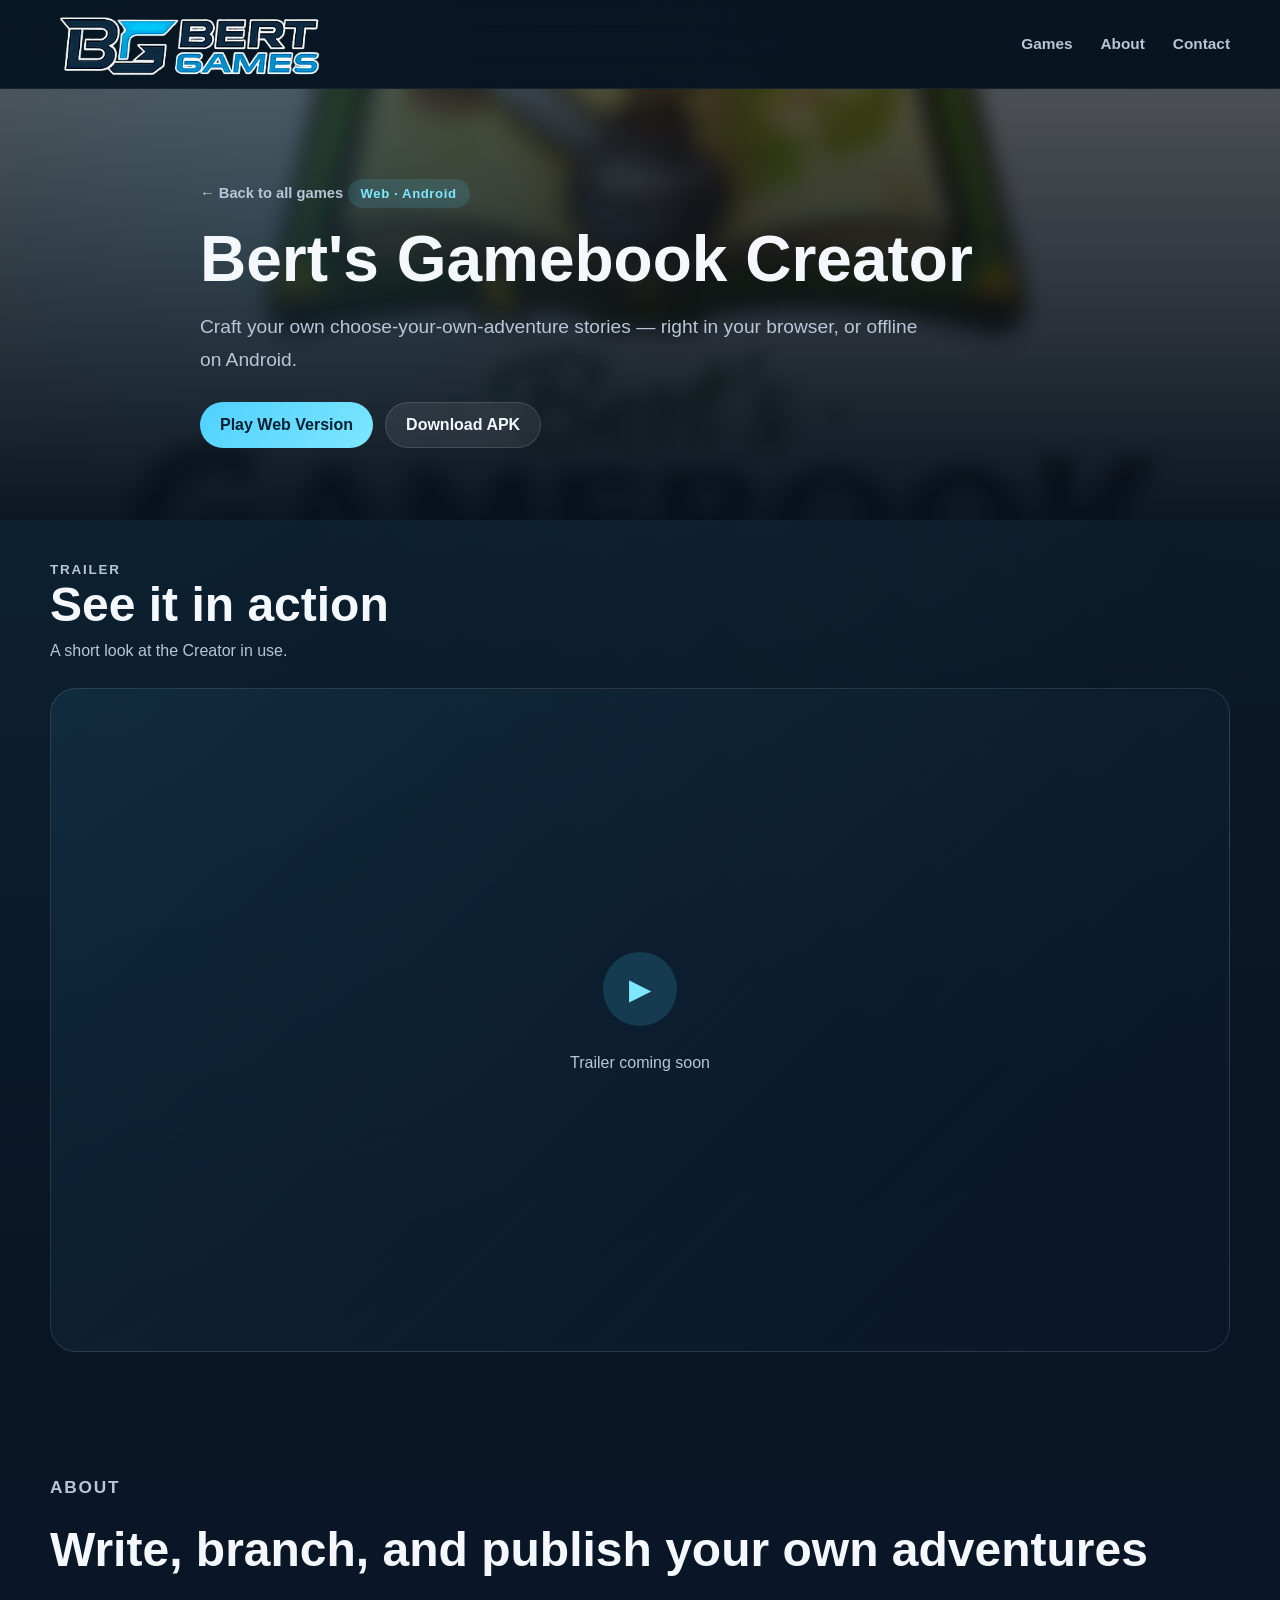
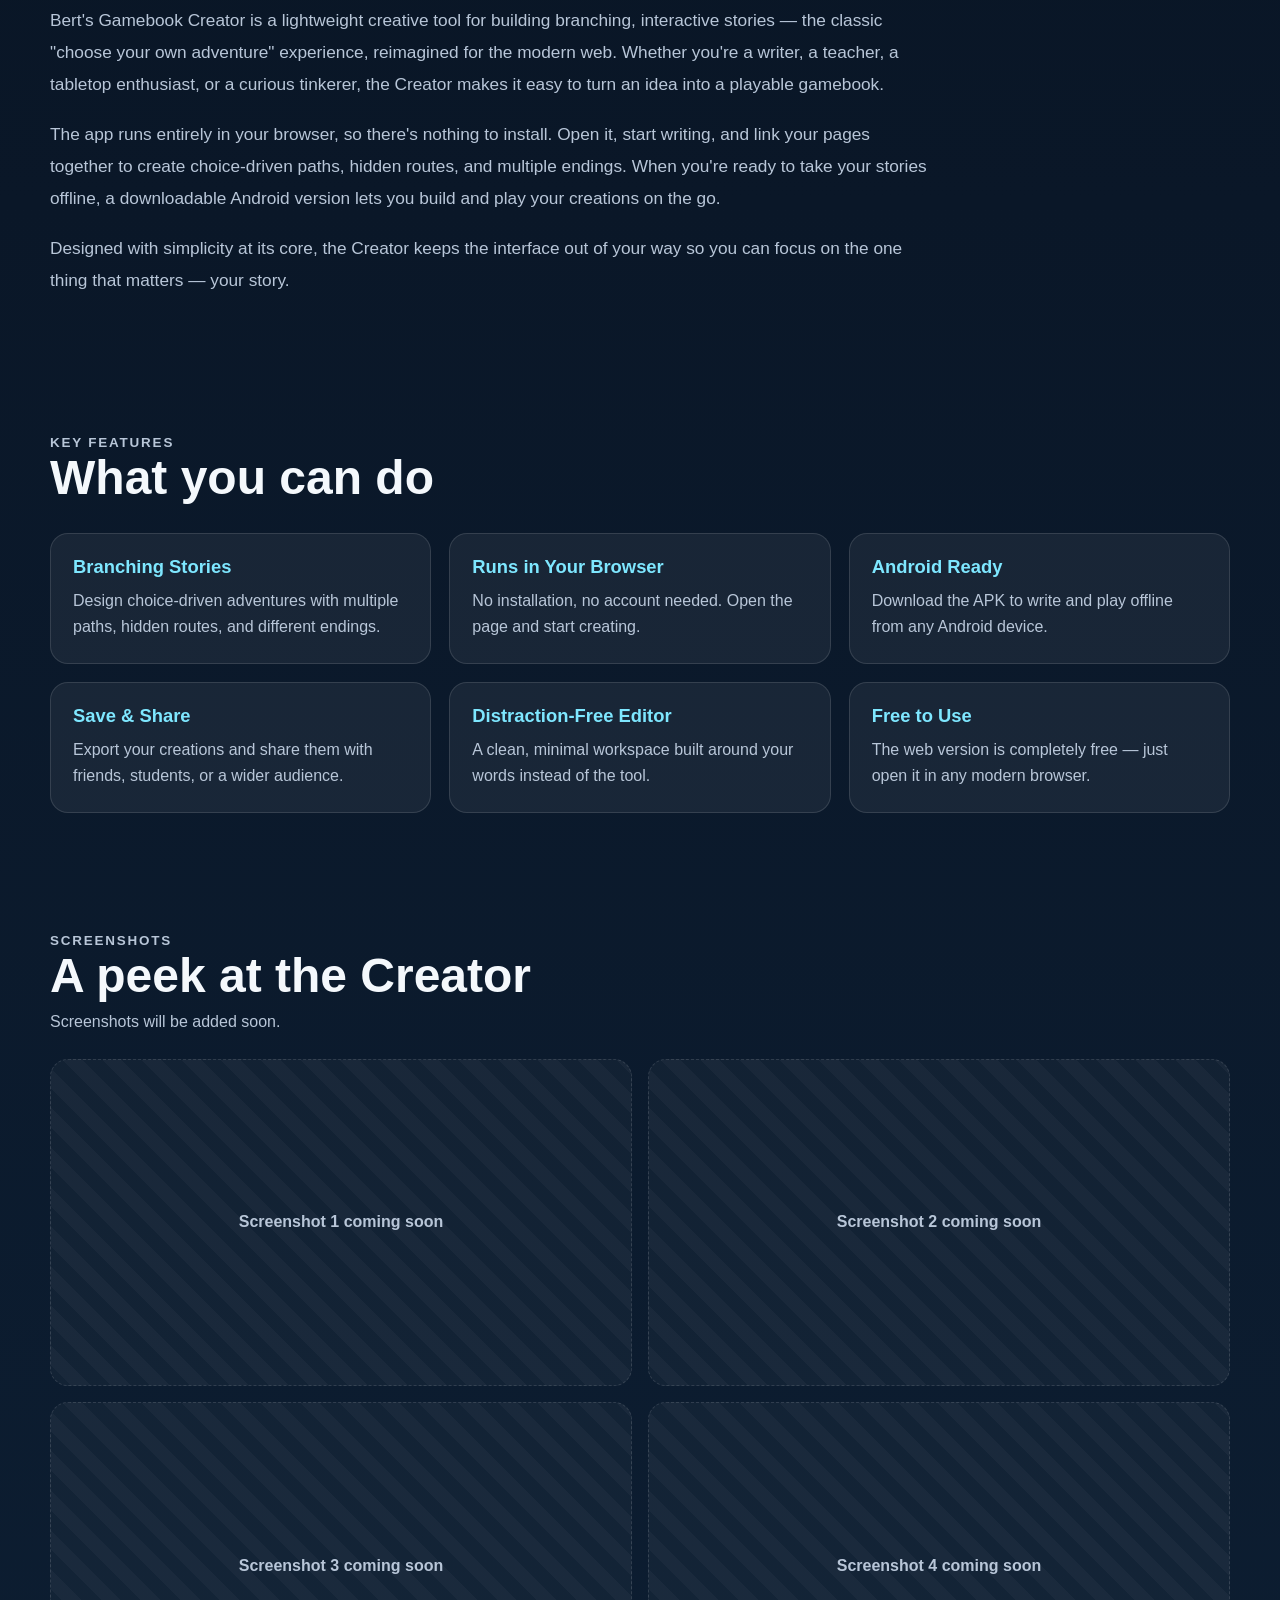
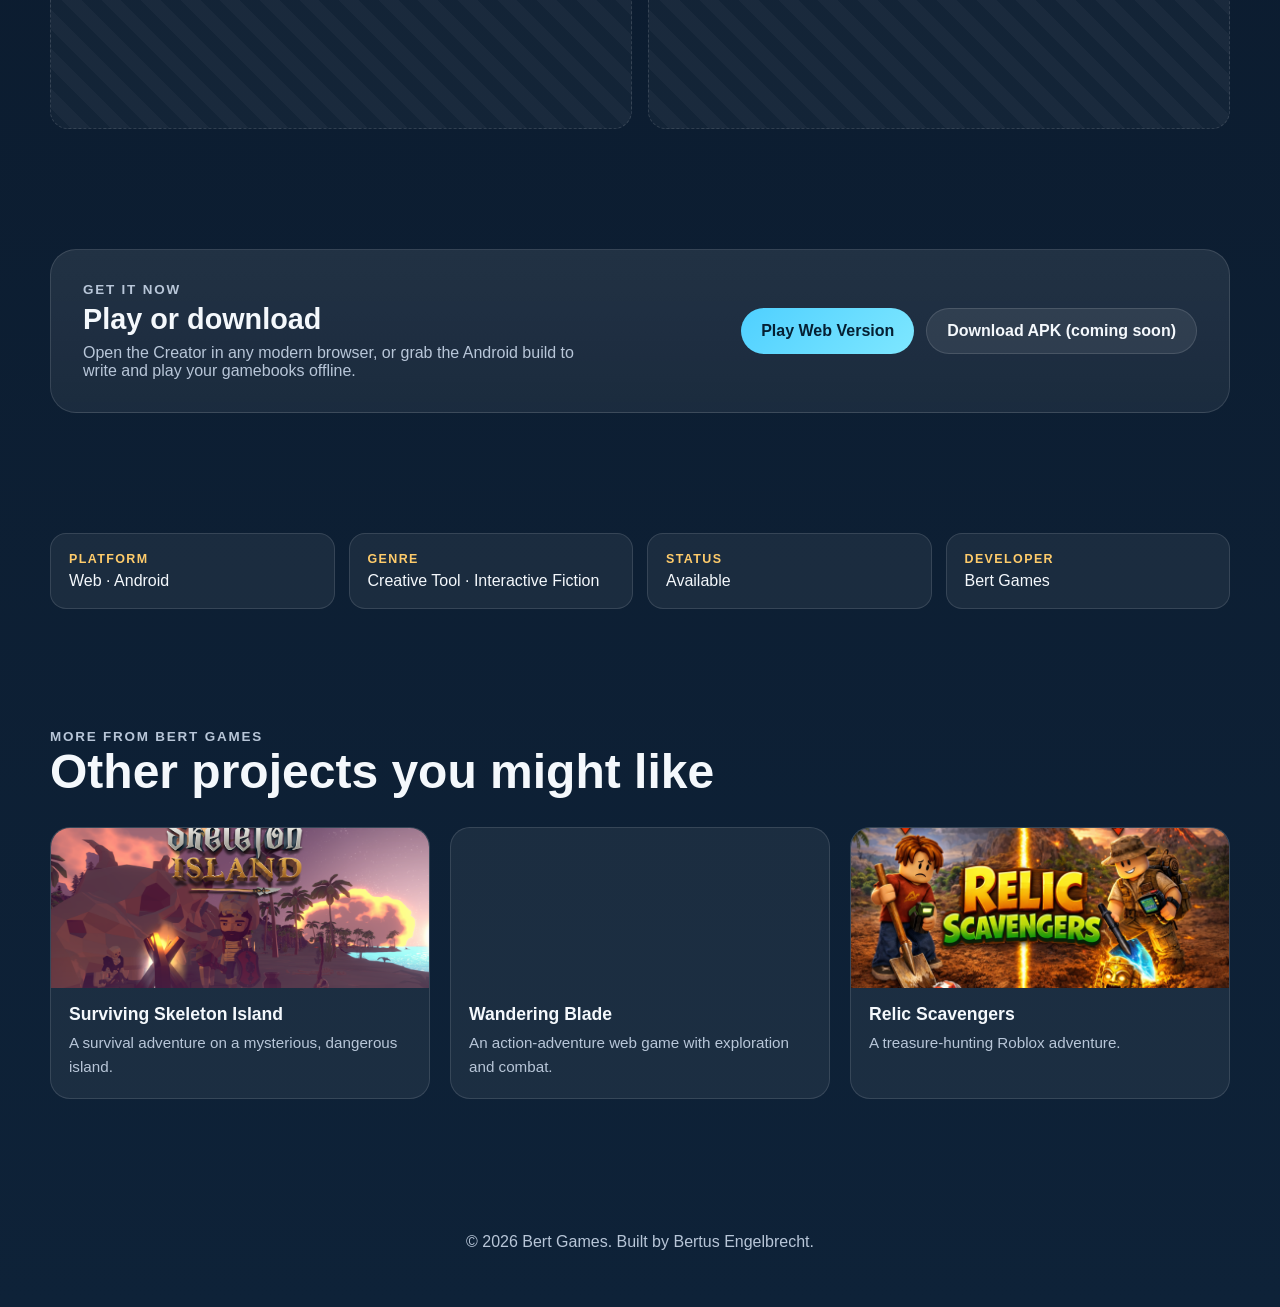
==== games/gamebook-creator/index.html @ 5d826530 "Add detail page template with Bert's Gamebook Creator Introduce per-game detail pages under /games/<" ====
<!DOCTYPE html>
<html lang="en">
<head>
  <meta charset="UTF-8" />
  <meta name="viewport" content="width=device-width, initial-scale=1.0" />
  <title>Bert's Gamebook Creator | Bert Games</title>
  <meta
    name="description"
    content="Bert's Gamebook Creator — design your own branching choose-your-own-adventure stories right in your browser or on Android."
  />
  <link rel="stylesheet" href="../../style.css" />
  <link rel="stylesheet" href="../game.css" />
</head>
<body>
  <header class="site-header">
    <div class="container nav">
      <a href="../../index.html" class="brand" aria-label="Bert Games home">
        <img src="../../assets/logo.png" alt="Bert Games logo" class="brand-logo" />
      </a>

      <nav class="nav-links">
        <a href="../../index.html#games">Games</a>
        <a href="../../index.html#about">About</a>
        <a href="../../index.html#contact">Contact</a>
      </nav>
    </div>
  </header>

  <main>
    <section class="game-hero">
      <div
        class="game-hero-bg"
        style="background-image: url('../../images/gamebook-creator.png');"
      ></div>
      <div class="game-hero-overlay"></div>

      <div class="container game-hero-inner">
        <a class="back-link" href="../../index.html#games">← Back to all games</a>
        <span class="platform-badge">Web · Android</span>
        <h1>Bert's Gamebook Creator</h1>
        <p class="game-tagline">
          Craft your own choose-your-own-adventure stories — right in your browser,
          or offline on Android.
        </p>
        <div class="game-hero-actions">
          <a
            class="btn btn-primary"
            href="https://bertsgamebookcreator.netlify.app"
            target="_blank"
            rel="noopener noreferrer"
          >
            Play Web Version
          </a>
          <a class="btn btn-secondary" href="#download">Download APK</a>
        </div>
      </div>
    </section>

    <section class="section">
      <div class="container">
        <div class="section-header">
          <p class="section-tag">TRAILER</p>
          <h2>See it in action</h2>
          <p>A short look at the Creator in use.</p>
        </div>

        <div class="video-embed video-placeholder">
          <div class="video-placeholder-inner">
            <span class="play-icon">▶</span>
            <p>Trailer coming soon</p>
          </div>
        </div>
      </div>
    </section>

    <section class="section">
      <div class="container game-about">
        <div class="section-header left">
          <p class="section-tag">ABOUT</p>
          <h2>Write, branch, and publish your own adventures</h2>
        </div>

        <p>
          Bert's Gamebook Creator is a lightweight creative tool for building branching,
          interactive stories — the classic "choose your own adventure" experience,
          reimagined for the modern web. Whether you're a writer, a teacher, a tabletop
          enthusiast, or a curious tinkerer, the Creator makes it easy to turn an idea
          into a playable gamebook.
        </p>

        <p>
          The app runs entirely in your browser, so there's nothing to install. Open it,
          start writing, and link your pages together to create choice-driven paths,
          hidden routes, and multiple endings. When you're ready to take your stories
          offline, a downloadable Android version lets you build and play your creations
          on the go.
        </p>

        <p>
          Designed with simplicity at its core, the Creator keeps the interface out of
          your way so you can focus on the one thing that matters — your story.
        </p>
      </div>
    </section>

    <section class="section">
      <div class="container">
        <div class="section-header">
          <p class="section-tag">KEY FEATURES</p>
          <h2>What you can do</h2>
        </div>

        <ul class="feature-grid">
          <li>
            <h3>Branching Stories</h3>
            <p>Design choice-driven adventures with multiple paths, hidden routes, and different endings.</p>
          </li>
          <li>
            <h3>Runs in Your Browser</h3>
            <p>No installation, no account needed. Open the page and start creating.</p>
          </li>
          <li>
            <h3>Android Ready</h3>
            <p>Download the APK to write and play offline from any Android device.</p>
          </li>
          <li>
            <h3>Save &amp; Share</h3>
            <p>Export your creations and share them with friends, students, or a wider audience.</p>
          </li>
          <li>
            <h3>Distraction-Free Editor</h3>
            <p>A clean, minimal workspace built around your words instead of the tool.</p>
          </li>
          <li>
            <h3>Free to Use</h3>
            <p>The web version is completely free — just open it in any modern browser.</p>
          </li>
        </ul>
      </div>
    </section>

    <section class="section">
      <div class="container">
        <div class="section-header">
          <p class="section-tag">SCREENSHOTS</p>
          <h2>A peek at the Creator</h2>
          <p>Screenshots will be added soon.</p>
        </div>

        <div class="screenshot-grid">
          <div class="screenshot-placeholder">Screenshot 1 coming soon</div>
          <div class="screenshot-placeholder">Screenshot 2 coming soon</div>
          <div class="screenshot-placeholder">Screenshot 3 coming soon</div>
          <div class="screenshot-placeholder">Screenshot 4 coming soon</div>
        </div>
      </div>
    </section>

    <section id="download" class="section">
      <div class="container">
        <div class="download-card">
          <div>
            <p class="section-tag">GET IT NOW</p>
            <h2>Play or download</h2>
            <p>
              Open the Creator in any modern browser, or grab the Android build to
              write and play your gamebooks offline.
            </p>
          </div>
          <div class="download-actions">
            <a
              class="btn btn-primary"
              href="https://bertsgamebookcreator.netlify.app"
              target="_blank"
              rel="noopener noreferrer"
            >
              Play Web Version
            </a>
            <a class="btn btn-secondary" href="#">Download APK (coming soon)</a>
          </div>
        </div>
      </div>
    </section>

    <section class="section">
      <div class="container">
        <div class="meta-grid">
          <div>
            <span class="meta-label">Platform</span>
            <span>Web · Android</span>
          </div>
          <div>
            <span class="meta-label">Genre</span>
            <span>Creative Tool · Interactive Fiction</span>
          </div>
          <div>
            <span class="meta-label">Status</span>
            <span>Available</span>
          </div>
          <div>
            <span class="meta-label">Developer</span>
            <span>Bert Games</span>
          </div>
        </div>
      </div>
    </section>

    <section class="section">
      <div class="container">
        <div class="section-header">
          <p class="section-tag">MORE FROM BERT GAMES</p>
          <h2>Other projects you might like</h2>
        </div>

        <div class="related-grid">
          <a class="related-card" href="../../index.html#games">
            <div
              class="related-thumb"
              style="background-image: url('../../images/skeleton-island.png');"
            ></div>
            <div class="related-body">
              <h3>Surviving Skeleton Island</h3>
              <p>A survival adventure on a mysterious, dangerous island.</p>
            </div>
          </a>

          <a class="related-card" href="../../index.html#games">
            <div
              class="related-thumb"
              style="background-image: url('../../images/wanderingblade.png');"
            ></div>
            <div class="related-body">
              <h3>Wandering Blade</h3>
              <p>An action-adventure web game with exploration and combat.</p>
            </div>
          </a>

          <a class="related-card" href="../../index.html#games">
            <div
              class="related-thumb"
              style="background-image: url('../../images/relic-scavengers.png');"
            ></div>
            <div class="related-body">
              <h3>Relic Scavengers</h3>
              <p>A treasure-hunting Roblox adventure.</p>
            </div>
          </a>
        </div>
      </div>
    </section>
  </main>

  <footer class="footer">
    <div class="container footer-inner">
      <p>© 2026 Bert Games. Built by Bertus Engelbrecht.</p>
    </div>
  </footer>
</body>
</html>
---- style.css ----
:root {
  --bg: #06111d;
  --bg2: #0a1728;
  --bg3: #0e2238;
  --panel: rgba(255, 255, 255, 0.06);
  --panel-strong: rgba(255, 255, 255, 0.09);
  --panel-border: rgba(255, 255, 255, 0.12);
  --text: #f4f8fc;
  --muted: #b8c6d8;
  --accent: #4fd0ff;
  --accent-2: #7ee7ff;
  --gold: #ffcc6b;
  --shadow: 0 20px 60px rgba(0, 0, 0, 0.35);
  --radius: 26px;
  --container: 1180px;
}

* {
  box-sizing: border-box;
}

html {
  scroll-behavior: smooth;
}

body {
  margin: 0;
  font-family: Arial, Helvetica, sans-serif;
  color: var(--text);
  background:
    radial-gradient(circle at top left, rgba(79, 208, 255, 0.12), transparent 28%),
    radial-gradient(circle at top right, rgba(126, 231, 255, 0.08), transparent 24%),
    linear-gradient(180deg, var(--bg), var(--bg2) 40%, var(--bg3));
  min-height: 100vh;
}

img {
  max-width: 100%;
  display: block;
}

a {
  color: inherit;
  text-decoration: none;
}

.container {
  width: min(var(--container), calc(100% - 40px));
  margin: 0 auto;
}

.site-header {
  position: sticky;
  top: 0;
  z-index: 1000;
  backdrop-filter: blur(14px);
  background: rgba(6, 17, 29, 0.72);
  border-bottom: 1px solid rgba(255, 255, 255, 0.06);
}

.nav {
  min-height: 88px;
  display: flex;
  justify-content: space-between;
  align-items: center;
  gap: 20px;
}

.brand {
  display: inline-flex;
  align-items: center;
}

.brand-logo {
  height: 84px;
  width: auto;
  object-fit: contain;
}

.nav-links {
  display: flex;
  align-items: center;
  gap: 28px;
  flex-wrap: wrap;
}

.nav-links a {
  color: var(--muted);
  font-weight: 700;
  font-size: 0.96rem;
  transition: color 0.2s ease;
}

.nav-links a:hover {
  color: var(--text);
}

.hero {
  position: relative;
  overflow: hidden;
  padding: 72px 0 48px;
}

.hero::before {
  content: "";
  position: absolute;
  inset: 0;
  background:
    linear-gradient(90deg, rgba(6, 17, 29, 0.94), rgba(6, 17, 29, 0.6)),
    url("images/hero-bg.png") center/cover no-repeat;
}

.hero-overlay {
  position: absolute;
  inset: 0;
  background:
    radial-gradient(circle at 20% 20%, rgba(79, 208, 255, 0.16), transparent 22%),
    radial-gradient(circle at 80% 30%, rgba(255, 204, 107, 0.08), transparent 18%);
  pointer-events: none;
}

.hero-grid {
  position: relative;
  z-index: 1;
  display: grid;
  grid-template-columns: 1.2fr 0.85fr;
  gap: 32px;
  align-items: center;
  min-height: 540px;
}

.eyebrow,
.section-tag {
  color: var(--gold);
  font-size: 0.84rem;
  font-weight: 800;
  letter-spacing: 1.8px;
  margin: 0 0 14px;
}

.hero h1 {
  font-size: clamp(2.7rem, 5vw, 5.4rem);
  line-height: 1.02;
  margin: 0 0 20px;
  max-width: 860px;
}

.hero-text {
  max-width: 720px;
  color: var(--muted);
  font-size: 1.12rem;
  line-height: 1.8;
  margin: 0 0 28px;
}

.hero-buttons,
.game-actions,
.contact-links,
.featured-actions {
  display: flex;
  flex-wrap: wrap;
  gap: 12px;
}

.hero-panel {
  display: flex;
  justify-content: flex-end;
}

.hero-panel-inner {
  width: 100%;
  max-width: 420px;
  padding: 28px;
  border-radius: var(--radius);
  background: linear-gradient(180deg, rgba(255,255,255,0.10), rgba(255,255,255,0.04));
  border: 1px solid var(--panel-border);
  box-shadow: var(--shadow);
  backdrop-filter: blur(12px);
}

.hero-badge {
  display: inline-block;
  margin-bottom: 14px;
  padding: 7px 11px;
  border-radius: 999px;
  background: rgba(79, 208, 255, 0.14);
  color: var(--accent-2);
  font-size: 0.82rem;
  font-weight: 800;
}

.hero-panel h2 {
  margin: 0 0 12px;
  font-size: 2rem;
}

.hero-panel p {
  color: var(--muted);
  line-height: 1.75;
  margin: 0 0 20px;
}

.btn {
  display: inline-flex;
  align-items: center;
  justify-content: center;
  border-radius: 999px;
  padding: 13px 20px;
  font-weight: 800;
  transition: transform 0.18s ease, background 0.18s ease;
}

.btn:hover {
  transform: translateY(-2px);
}

.btn-primary {
  background: linear-gradient(135deg, var(--accent), var(--accent-2));
  color: #052033;
}

.btn-secondary {
  background: rgba(255, 255, 255, 0.08);
  border: 1px solid var(--panel-border);
}

.btn-small {
  background: linear-gradient(135deg, var(--accent), var(--accent-2));
  color: #052033;
  padding: 10px 15px;
  font-size: 0.95rem;
}

.btn-outline {
  background: transparent;
  border: 1px solid var(--panel-border);
}

.section {
  padding: 42px 0 78px;
}

.section-header {
  margin-bottom: 28px;
}

.section-header h2 {
  margin: 0 0 10px;
  font-size: clamp(2rem, 4vw, 3rem);
}

.section-header p {
  margin: 0;
  color: var(--muted);
}

.featured-card {
  display: grid;
  grid-template-columns: 1.2fr 1fr;
  gap: 26px;
  padding: 26px;
  border-radius: var(--radius);
  background: linear-gradient(180deg, var(--panel-strong), var(--panel));
  border: 1px solid var(--panel-border);
}

.featured-image {
  min-height: 320px;
  border-radius: 20px;
  background-image: url("images/skeleton-island.png");
  background-size: cover;
  background-position: center;
}

.game-grid {
  display: grid;
  grid-template-columns: repeat(3, 1fr);
  gap: 24px;
}

.game-card {
  border-radius: 24px;
  overflow: hidden;
  background: var(--panel);
  border: 1px solid var(--panel-border);
}

.game-thumb {
  display: block;
  height: 220px;
  background-size: cover;
  background-position: center;
}

.game-card-body h3 a:hover,
.game-thumb:hover {
  opacity: 0.92;
}

/* GAME IMAGES (PNG) */
.game-card:nth-child(1) .game-thumb {
  background-image: url("images/skeleton-island.png");
}

.game-card:nth-child(2) .game-thumb {
  background-image: url("images/pirate-clicker.png");
}

.game-card:nth-child(3) .game-thumb {
  background-image: url("images/relic-scavengers.png");
}

.game-card:nth-child(4) .game-thumb {
  background-image: url("images/brobattle.png");
}

.game-card:nth-child(5) .game-thumb {
  background-image: url("images/gamebook-creator.png");
}

.game-card:nth-child(6) .game-thumb {
  background-image: url("images/wanderingblade.png");
}

.game-card-body {
  padding: 20px;
}

.footer {
  text-align: center;
  padding: 40px 0;
  color: var(--muted);
}
---- games/game.css ----
/* Shared styles for individual game detail pages. Extends style.css. */

.game-hero {
  position: relative;
  overflow: hidden;
  padding: 90px 0 72px;
  isolation: isolate;
}

.game-hero-bg {
  position: absolute;
  inset: 0;
  background-size: cover;
  background-position: center;
  background-repeat: no-repeat;
  filter: blur(10px) brightness(0.45) saturate(1.2);
  transform: scale(1.08);
  z-index: -2;
}

.game-hero-overlay {
  position: absolute;
  inset: 0;
  background:
    linear-gradient(180deg, rgba(6, 17, 29, 0.35), rgba(6, 17, 29, 0.94)),
    radial-gradient(circle at 20% 30%, rgba(79, 208, 255, 0.22), transparent 40%);
  z-index: -1;
}

.game-hero-inner {
  max-width: 880px;
}

.back-link {
  display: inline-block;
  margin-bottom: 18px;
  color: var(--muted);
  font-weight: 700;
  font-size: 0.92rem;
}

.back-link:hover {
  color: var(--accent-2);
}

.platform-badge {
  display: inline-block;
  padding: 7px 13px;
  border-radius: 999px;
  background: rgba(79, 208, 255, 0.14);
  color: var(--accent-2);
  font-size: 0.82rem;
  font-weight: 800;
  letter-spacing: 0.6px;
  margin-bottom: 18px;
}

.game-hero h1 {
  font-size: clamp(2.4rem, 5vw, 4.4rem);
  line-height: 1.05;
  margin: 0 0 18px;
}

.game-tagline {
  font-size: 1.2rem;
  color: var(--muted);
  line-height: 1.7;
  margin: 0 0 26px;
  max-width: 720px;
}

.game-hero-actions {
  display: flex;
  flex-wrap: wrap;
  gap: 12px;
}

.section-header.left {
  text-align: left;
}

.video-embed {
  border-radius: var(--radius);
  overflow: hidden;
  aspect-ratio: 16 / 9;
  background: #000;
  border: 1px solid var(--panel-border);
}

.video-placeholder {
  display: flex;
  align-items: center;
  justify-content: center;
  background: linear-gradient(135deg, rgba(79, 208, 255, 0.08), rgba(10, 23, 40, 0.9));
}

.video-placeholder-inner {
  text-align: center;
  color: var(--muted);
}

.video-placeholder-inner .play-icon {
  display: inline-flex;
  align-items: center;
  justify-content: center;
  width: 74px;
  height: 74px;
  border-radius: 999px;
  background: rgba(79, 208, 255, 0.16);
  color: var(--accent-2);
  font-size: 1.8rem;
  margin-bottom: 12px;
}

.game-about p {
  color: var(--muted);
  font-size: 1.08rem;
  line-height: 1.85;
  margin: 0 0 18px;
  max-width: 880px;
}

.feature-grid {
  list-style: none;
  padding: 0;
  margin: 0;
  display: grid;
  grid-template-columns: repeat(3, 1fr);
  gap: 18px;
}

.feature-grid li {
  padding: 22px;
  border-radius: 18px;
  background: var(--panel);
  border: 1px solid var(--panel-border);
}

.feature-grid h3 {
  margin: 0 0 10px;
  font-size: 1.15rem;
  color: var(--accent-2);
}

.feature-grid p {
  margin: 0;
  color: var(--muted);
  line-height: 1.65;
}

.screenshot-grid {
  display: grid;
  grid-template-columns: repeat(2, 1fr);
  gap: 16px;
}

.screenshot-placeholder {
  aspect-ratio: 16 / 9;
  border-radius: 18px;
  background: repeating-linear-gradient(
    45deg,
    rgba(255, 255, 255, 0.03),
    rgba(255, 255, 255, 0.03) 14px,
    rgba(255, 255, 255, 0.06) 14px,
    rgba(255, 255, 255, 0.06) 28px
  );
  border: 1px dashed var(--panel-border);
  display: flex;
  align-items: center;
  justify-content: center;
  color: var(--muted);
  font-weight: 700;
  text-align: center;
  padding: 12px;
}

.download-card {
  display: flex;
  justify-content: space-between;
  align-items: center;
  flex-wrap: wrap;
  gap: 22px;
  padding: 32px;
  border-radius: var(--radius);
  background: linear-gradient(180deg, var(--panel-strong), var(--panel));
  border: 1px solid var(--panel-border);
}

.download-card h2 {
  margin: 6px 0 8px;
  font-size: 1.8rem;
}

.download-card p {
  margin: 0;
  color: var(--muted);
  max-width: 520px;
}

.download-actions {
  display: flex;
  gap: 12px;
  flex-wrap: wrap;
}

.meta-grid {
  display: grid;
  grid-template-columns: repeat(4, 1fr);
  gap: 14px;
}

.meta-grid > div {
  padding: 18px;
  border-radius: 16px;
  background: var(--panel);
  border: 1px solid var(--panel-border);
  display: flex;
  flex-direction: column;
  gap: 6px;
}

.meta-label {
  font-size: 0.78rem;
  font-weight: 800;
  letter-spacing: 1.4px;
  color: var(--gold);
  text-transform: uppercase;
}

.related-grid {
  display: grid;
  grid-template-columns: repeat(3, 1fr);
  gap: 20px;
}

.related-card {
  border-radius: 20px;
  overflow: hidden;
  background: var(--panel);
  border: 1px solid var(--panel-border);
  transition: transform 0.18s ease;
  display: block;
}

.related-card:hover {
  transform: translateY(-4px);
}

.related-thumb {
  height: 160px;
  background-size: cover;
  background-position: center;
}

.related-body {
  padding: 16px 18px 20px;
}

.related-body h3 {
  margin: 0 0 6px;
  font-size: 1.1rem;
}

.related-body p {
  margin: 0;
  color: var(--muted);
  font-size: 0.95rem;
  line-height: 1.55;
}

@media (max-width: 900px) {
  .feature-grid,
  .related-grid {
    grid-template-columns: repeat(2, 1fr);
  }
  .meta-grid {
    grid-template-columns: repeat(2, 1fr);
  }
}

@media (max-width: 560px) {
  .feature-grid,
  .related-grid,
  .meta-grid,
  .screenshot-grid {
    grid-template-columns: 1fr;
  }
  .download-card {
    flex-direction: column;
    align-items: flex-start;
  }
}
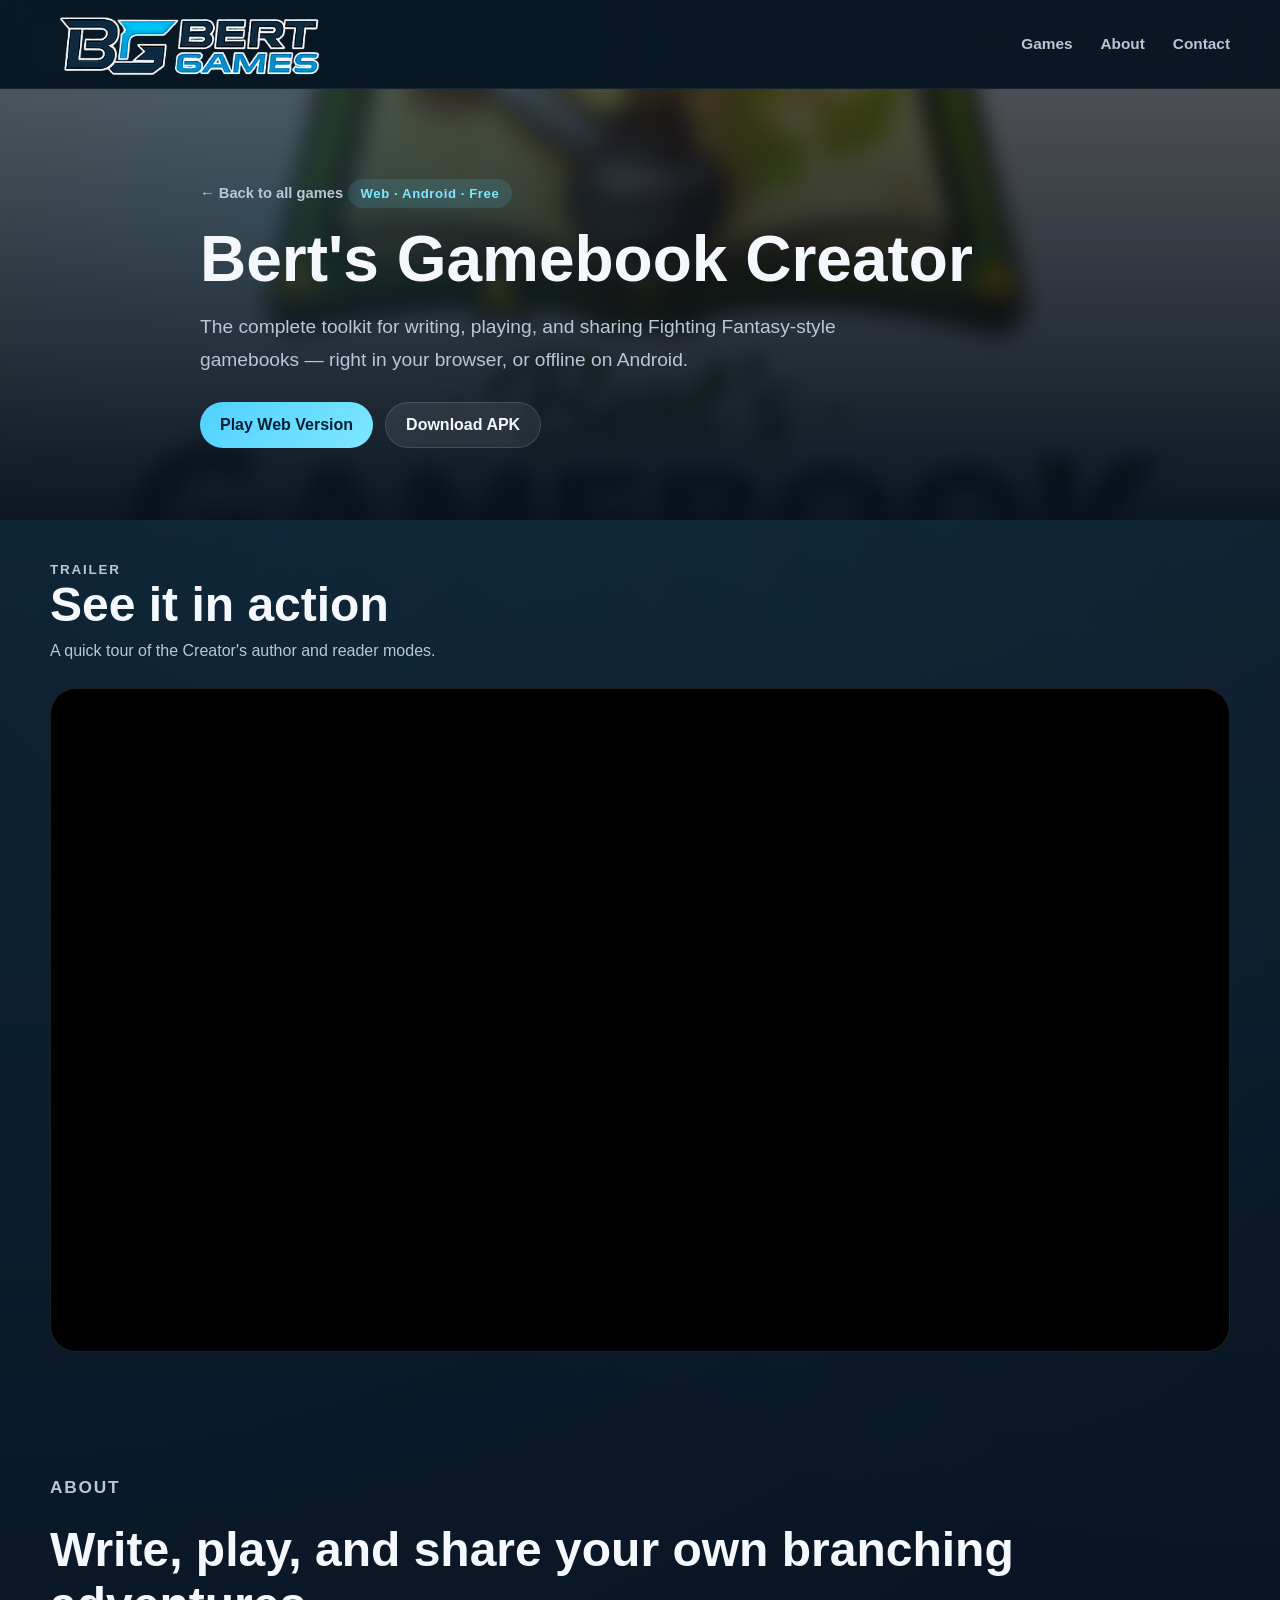
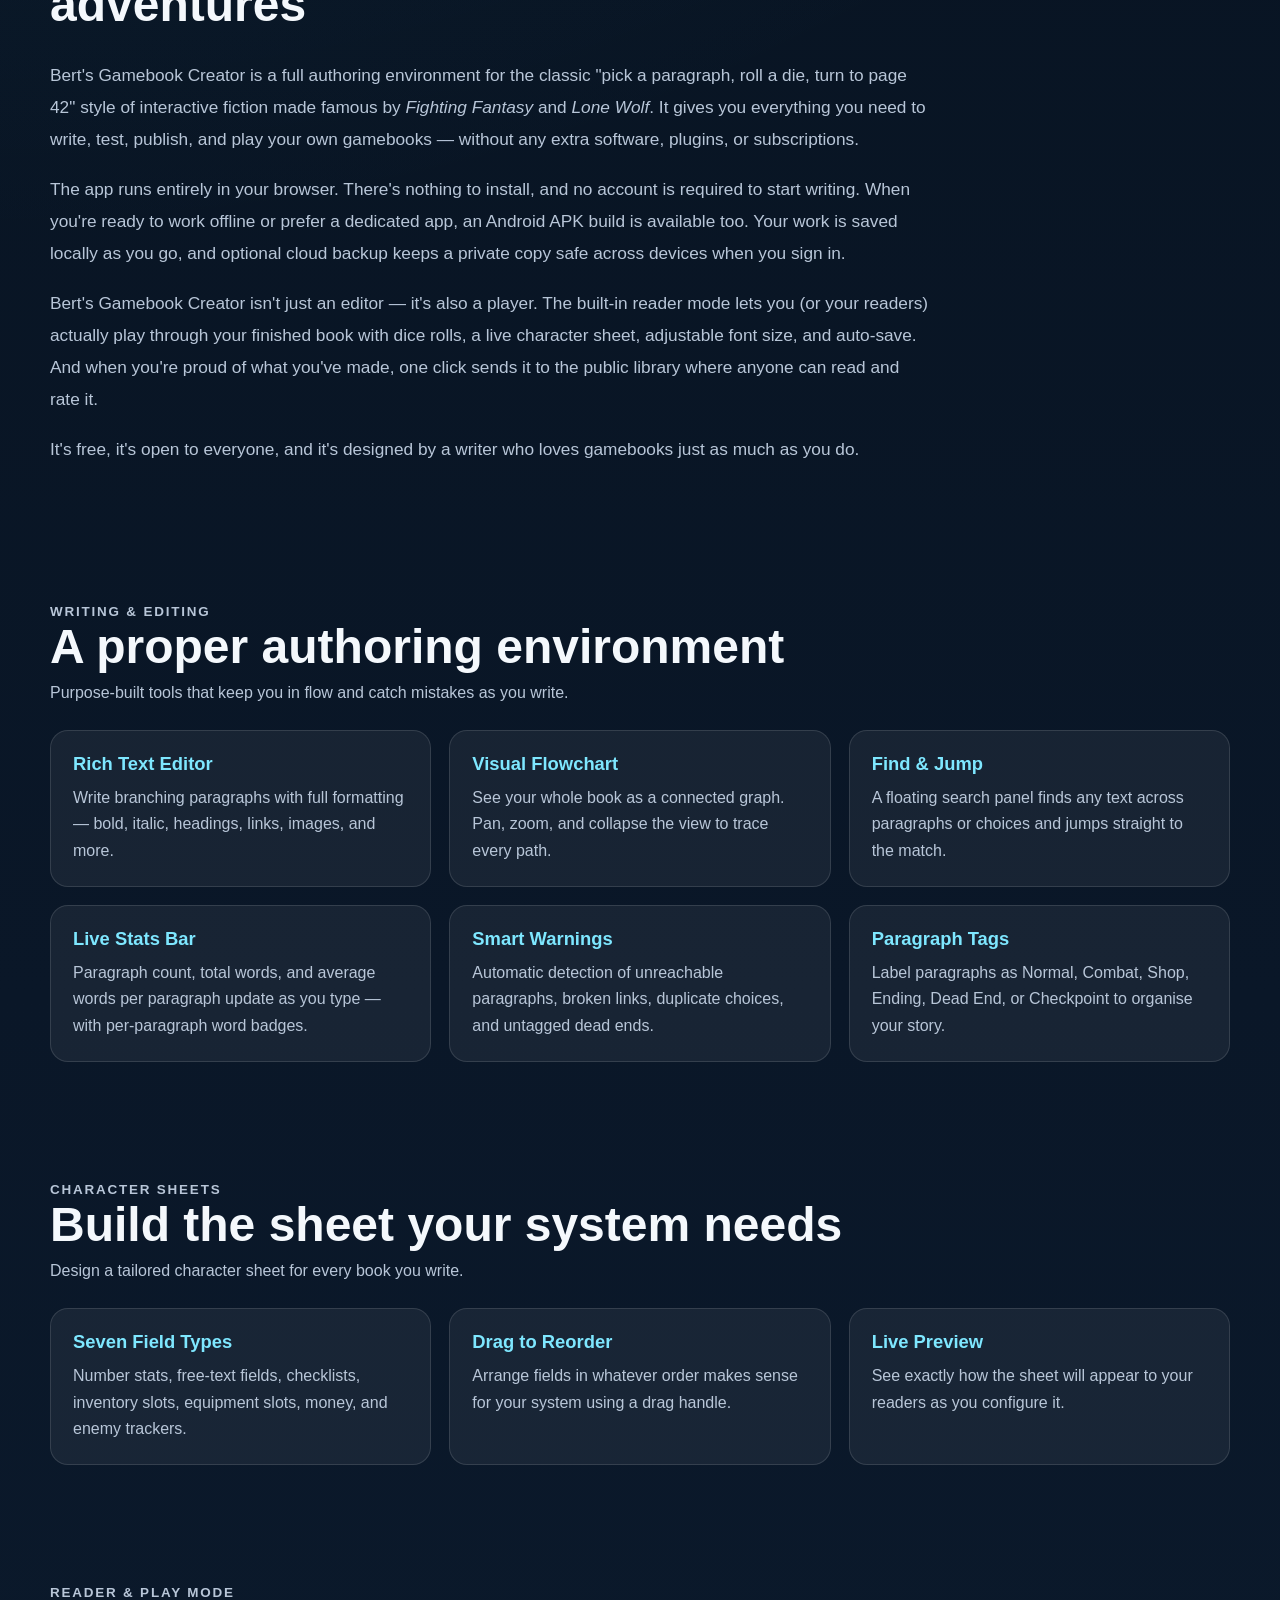
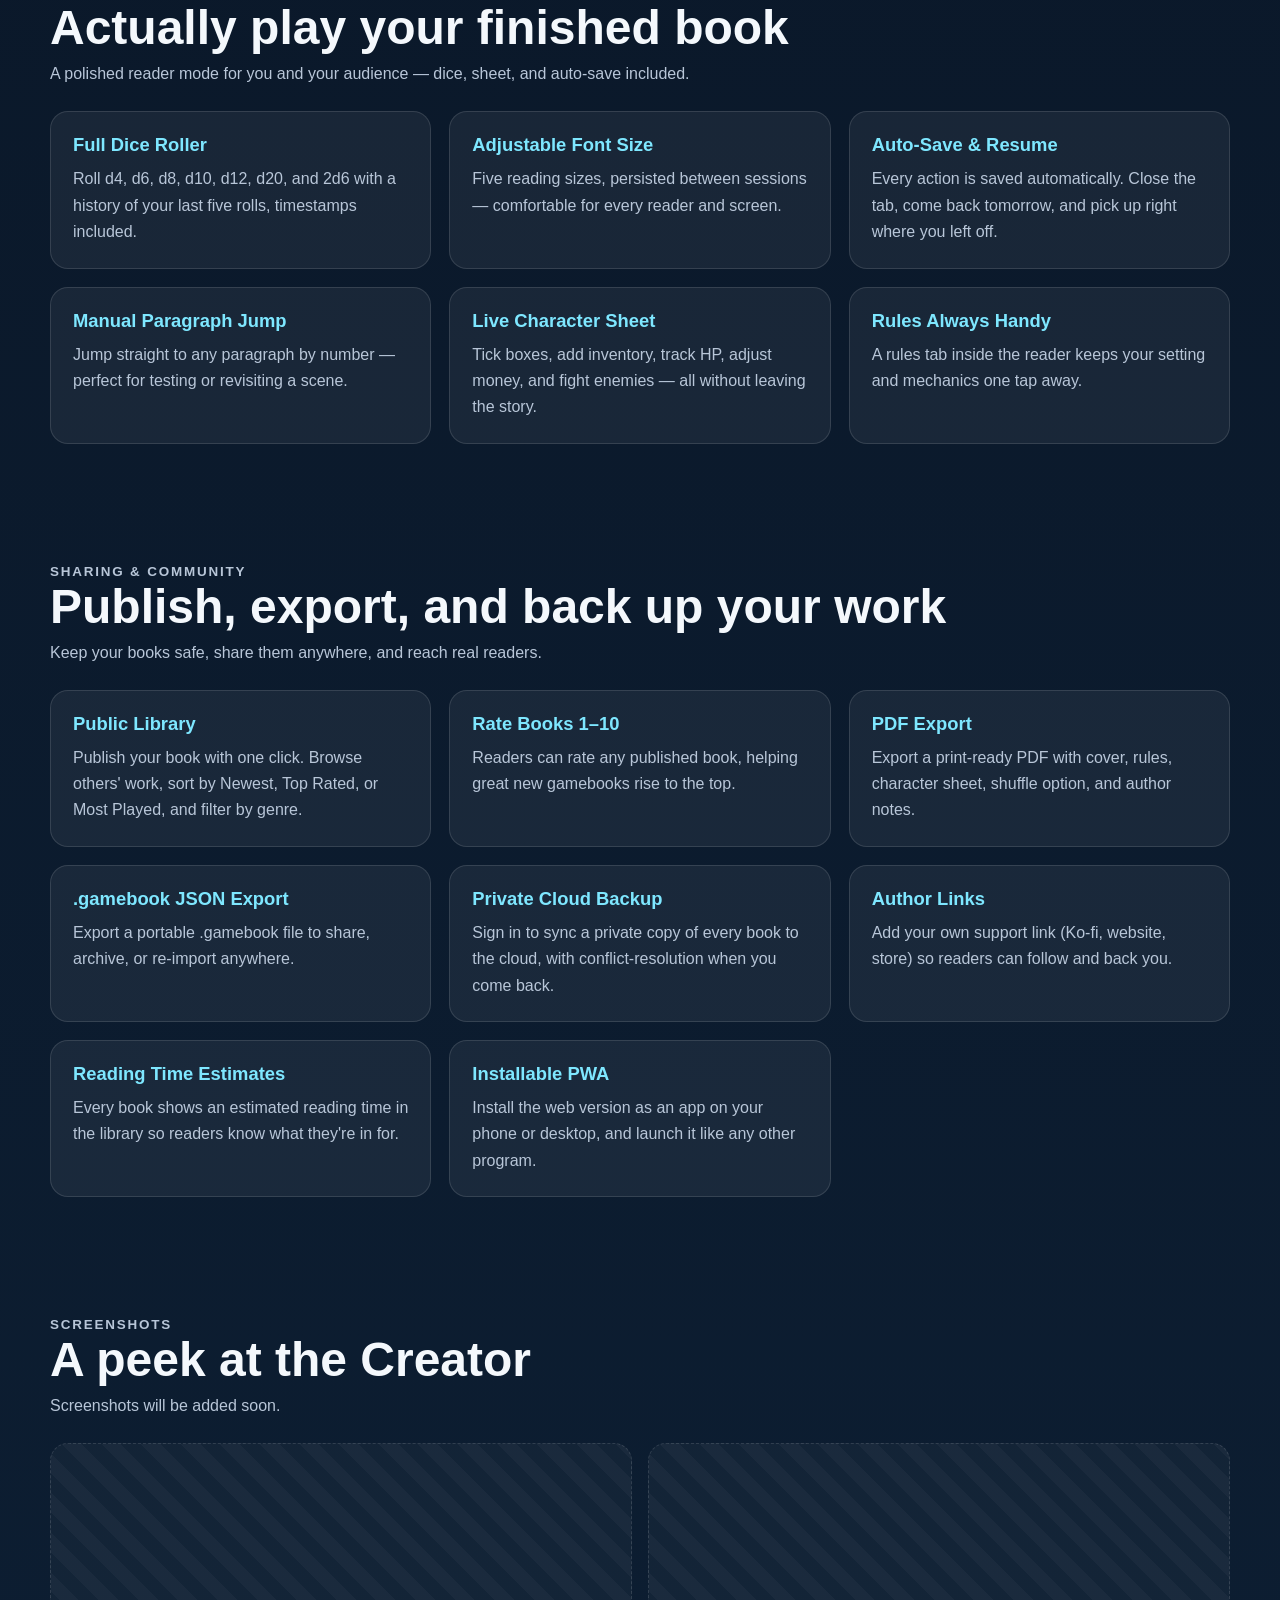
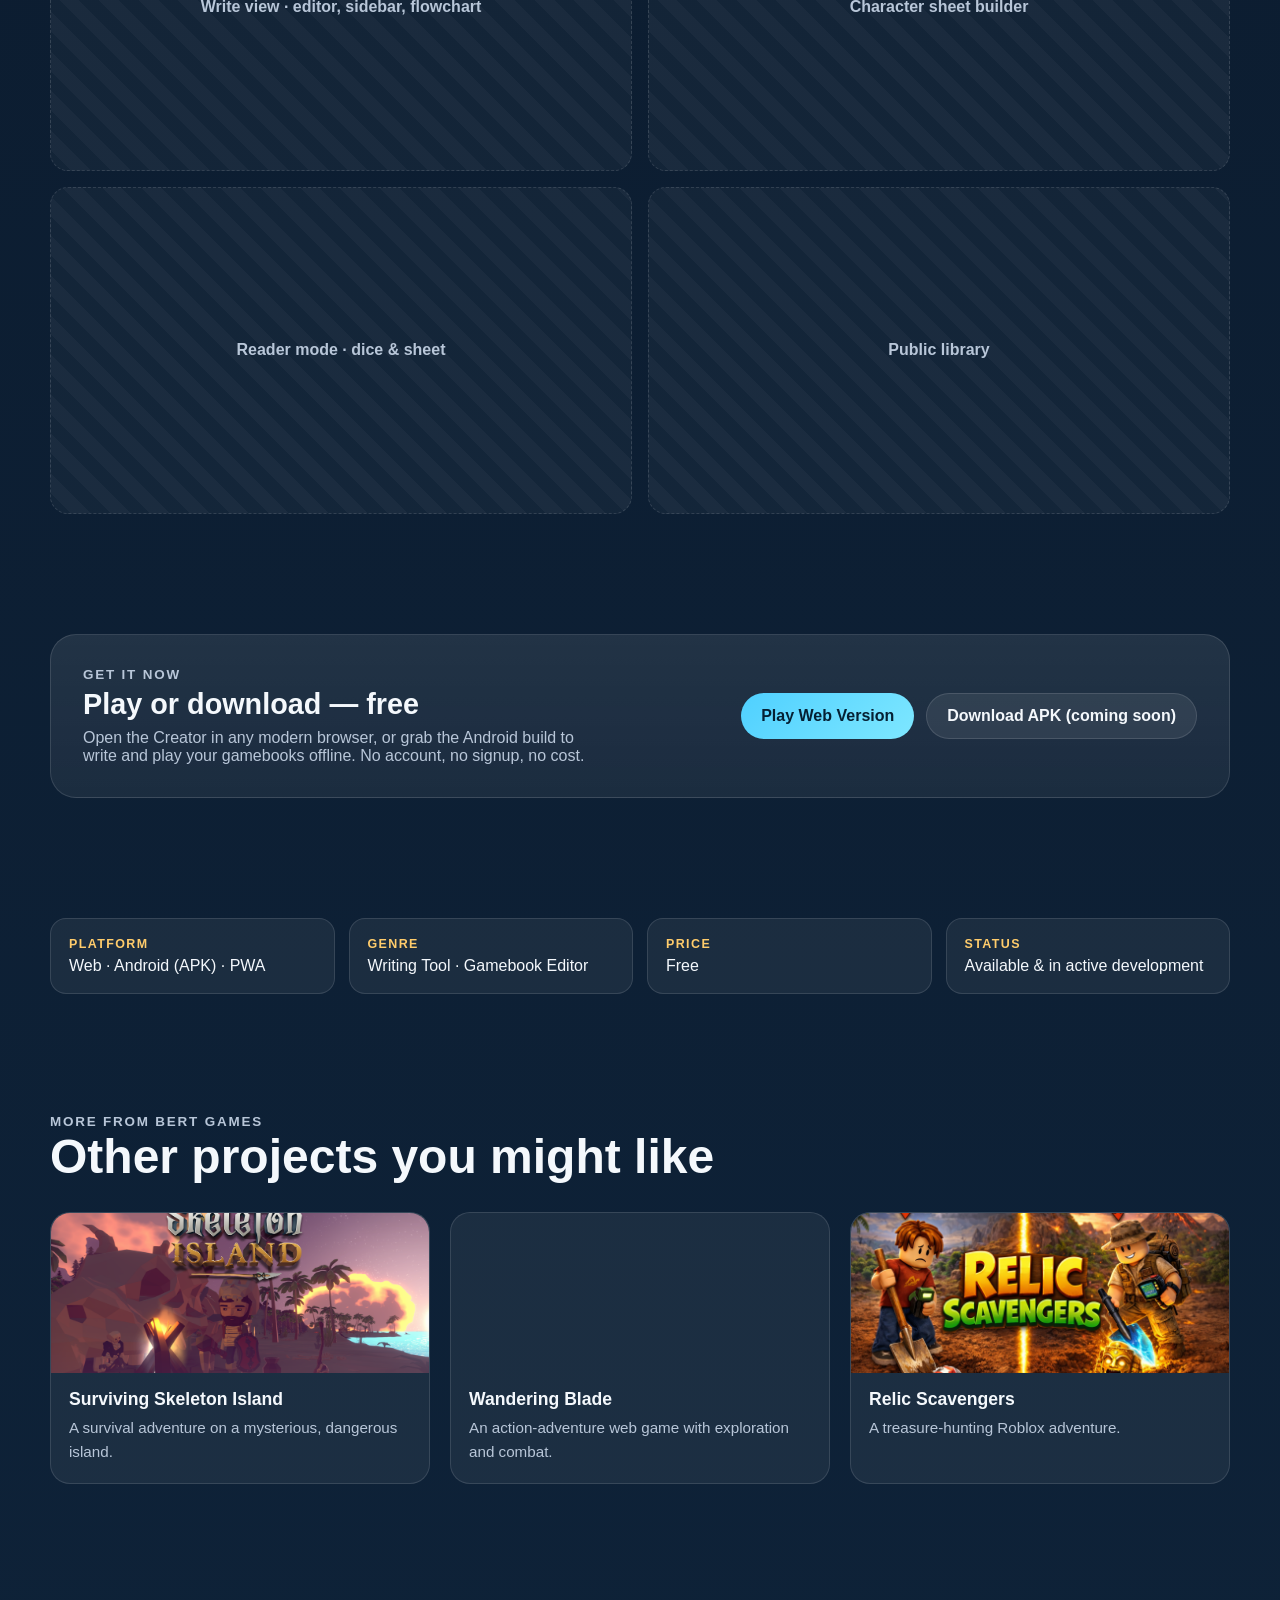
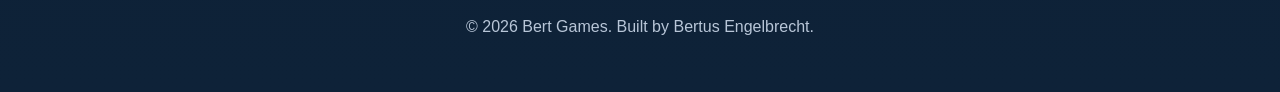
==== commit 759150b5: "Flesh out Gamebook Creator detail page with real feature set Rewrite the detail page copy based on t" ====
--- a/games/gamebook-creator/index.html
+++ b/games/gamebook-creator/index.html
@@ -6,7 +6,7 @@
   <title>Bert's Gamebook Creator | Bert Games</title>
   <meta
     name="description"
-    content="Bert's Gamebook Creator — design your own branching choose-your-own-adventure stories right in your browser or on Android."
+    content="Bert's Gamebook Creator — the complete toolkit for writing, playing, and sharing Fighting Fantasy-style gamebooks. Free, browser-based, with an Android build."
   />
   <link rel="stylesheet" href="../../style.css" />
   <link rel="stylesheet" href="../game.css" />
@@ -36,11 +36,11 @@
 
       <div class="container game-hero-inner">
         <a class="back-link" href="../../index.html#games">← Back to all games</a>
-        <span class="platform-badge">Web · Android</span>
+        <span class="platform-badge">Web · Android · Free</span>
         <h1>Bert's Gamebook Creator</h1>
         <p class="game-tagline">
-          Craft your own choose-your-own-adventure stories — right in your browser,
-          or offline on Android.
+          The complete toolkit for writing, playing, and sharing Fighting
+          Fantasy-style gamebooks — right in your browser, or offline on Android.
         </p>
         <div class="game-hero-actions">
           <a
@@ -61,14 +61,18 @@
         <div class="section-header">
           <p class="section-tag">TRAILER</p>
           <h2>See it in action</h2>
-          <p>A short look at the Creator in use.</p>
-        </div>
-
-        <div class="video-embed video-placeholder">
-          <div class="video-placeholder-inner">
-            <span class="play-icon">▶</span>
-            <p>Trailer coming soon</p>
-          </div>
+          <p>A quick tour of the Creator's author and reader modes.</p>
+        </div>
+
+        <div class="video-embed">
+          <iframe
+            src="https://www.youtube-nocookie.com/embed/nTGZu7rRXCg"
+            title="Bert's Gamebook Creator — trailer"
+            frameborder="0"
+            allow="accelerometer; autoplay; clipboard-write; encrypted-media; gyroscope; picture-in-picture; web-share"
+            referrerpolicy="strict-origin-when-cross-origin"
+            allowfullscreen
+          ></iframe>
         </div>
       </div>
     </section>
@@ -77,63 +81,180 @@
       <div class="container game-about">
         <div class="section-header left">
           <p class="section-tag">ABOUT</p>
-          <h2>Write, branch, and publish your own adventures</h2>
+          <h2>Write, play, and share your own branching adventures</h2>
         </div>
 
         <p>
-          Bert's Gamebook Creator is a lightweight creative tool for building branching,
-          interactive stories — the classic "choose your own adventure" experience,
-          reimagined for the modern web. Whether you're a writer, a teacher, a tabletop
-          enthusiast, or a curious tinkerer, the Creator makes it easy to turn an idea
-          into a playable gamebook.
+          Bert's Gamebook Creator is a full authoring environment for the classic
+          "pick a paragraph, roll a die, turn to page 42" style of interactive
+          fiction made famous by <em>Fighting Fantasy</em> and <em>Lone Wolf</em>.
+          It gives you everything you need to write, test, publish, and play your
+          own gamebooks — without any extra software, plugins, or subscriptions.
         </p>
 
         <p>
-          The app runs entirely in your browser, so there's nothing to install. Open it,
-          start writing, and link your pages together to create choice-driven paths,
-          hidden routes, and multiple endings. When you're ready to take your stories
-          offline, a downloadable Android version lets you build and play your creations
-          on the go.
+          The app runs entirely in your browser. There's nothing to install, and
+          no account is required to start writing. When you're ready to work
+          offline or prefer a dedicated app, an Android APK build is available
+          too. Your work is saved locally as you go, and optional cloud backup
+          keeps a private copy safe across devices when you sign in.
         </p>
 
         <p>
-          Designed with simplicity at its core, the Creator keeps the interface out of
-          your way so you can focus on the one thing that matters — your story.
-        </p>
-      </div>
-    </section>
-
-    <section class="section">
-      <div class="container">
-        <div class="section-header">
-          <p class="section-tag">KEY FEATURES</p>
-          <h2>What you can do</h2>
+          Bert's Gamebook Creator isn't just an editor — it's also a player. The
+          built-in reader mode lets you (or your readers) actually play through
+          your finished book with dice rolls, a live character sheet, adjustable
+          font size, and auto-save. And when you're proud of what you've made,
+          one click sends it to the public library where anyone can read and
+          rate it.
+        </p>
+
+        <p>
+          It's free, it's open to everyone, and it's designed by a writer who
+          loves gamebooks just as much as you do.
+        </p>
+      </div>
+    </section>
+
+    <section class="section">
+      <div class="container">
+        <div class="section-header">
+          <p class="section-tag">WRITING &amp; EDITING</p>
+          <h2>A proper authoring environment</h2>
+          <p>Purpose-built tools that keep you in flow and catch mistakes as you write.</p>
         </div>
 
         <ul class="feature-grid">
           <li>
-            <h3>Branching Stories</h3>
-            <p>Design choice-driven adventures with multiple paths, hidden routes, and different endings.</p>
-          </li>
-          <li>
-            <h3>Runs in Your Browser</h3>
-            <p>No installation, no account needed. Open the page and start creating.</p>
-          </li>
-          <li>
-            <h3>Android Ready</h3>
-            <p>Download the APK to write and play offline from any Android device.</p>
-          </li>
-          <li>
-            <h3>Save &amp; Share</h3>
-            <p>Export your creations and share them with friends, students, or a wider audience.</p>
-          </li>
-          <li>
-            <h3>Distraction-Free Editor</h3>
-            <p>A clean, minimal workspace built around your words instead of the tool.</p>
-          </li>
-          <li>
-            <h3>Free to Use</h3>
-            <p>The web version is completely free — just open it in any modern browser.</p>
+            <h3>Rich Text Editor</h3>
+            <p>Write branching paragraphs with full formatting — bold, italic, headings, links, images, and more.</p>
+          </li>
+          <li>
+            <h3>Visual Flowchart</h3>
+            <p>See your whole book as a connected graph. Pan, zoom, and collapse the view to trace every path.</p>
+          </li>
+          <li>
+            <h3>Find &amp; Jump</h3>
+            <p>A floating search panel finds any text across paragraphs or choices and jumps straight to the match.</p>
+          </li>
+          <li>
+            <h3>Live Stats Bar</h3>
+            <p>Paragraph count, total words, and average words per paragraph update as you type — with per-paragraph word badges.</p>
+          </li>
+          <li>
+            <h3>Smart Warnings</h3>
+            <p>Automatic detection of unreachable paragraphs, broken links, duplicate choices, and untagged dead ends.</p>
+          </li>
+          <li>
+            <h3>Paragraph Tags</h3>
+            <p>Label paragraphs as Normal, Combat, Shop, Ending, Dead End, or Checkpoint to organise your story.</p>
+          </li>
+        </ul>
+      </div>
+    </section>
+
+    <section class="section">
+      <div class="container">
+        <div class="section-header">
+          <p class="section-tag">CHARACTER SHEETS</p>
+          <h2>Build the sheet your system needs</h2>
+          <p>Design a tailored character sheet for every book you write.</p>
+        </div>
+
+        <ul class="feature-grid">
+          <li>
+            <h3>Seven Field Types</h3>
+            <p>Number stats, free-text fields, checklists, inventory slots, equipment slots, money, and enemy trackers.</p>
+          </li>
+          <li>
+            <h3>Drag to Reorder</h3>
+            <p>Arrange fields in whatever order makes sense for your system using a drag handle.</p>
+          </li>
+          <li>
+            <h3>Live Preview</h3>
+            <p>See exactly how the sheet will appear to your readers as you configure it.</p>
+          </li>
+        </ul>
+      </div>
+    </section>
+
+    <section class="section">
+      <div class="container">
+        <div class="section-header">
+          <p class="section-tag">READER &amp; PLAY MODE</p>
+          <h2>Actually play your finished book</h2>
+          <p>A polished reader mode for you and your audience — dice, sheet, and auto-save included.</p>
+        </div>
+
+        <ul class="feature-grid">
+          <li>
+            <h3>Full Dice Roller</h3>
+            <p>Roll d4, d6, d8, d10, d12, d20, and 2d6 with a history of your last five rolls, timestamps included.</p>
+          </li>
+          <li>
+            <h3>Adjustable Font Size</h3>
+            <p>Five reading sizes, persisted between sessions — comfortable for every reader and screen.</p>
+          </li>
+          <li>
+            <h3>Auto-Save &amp; Resume</h3>
+            <p>Every action is saved automatically. Close the tab, come back tomorrow, and pick up right where you left off.</p>
+          </li>
+          <li>
+            <h3>Manual Paragraph Jump</h3>
+            <p>Jump straight to any paragraph by number — perfect for testing or revisiting a scene.</p>
+          </li>
+          <li>
+            <h3>Live Character Sheet</h3>
+            <p>Tick boxes, add inventory, track HP, adjust money, and fight enemies — all without leaving the story.</p>
+          </li>
+          <li>
+            <h3>Rules Always Handy</h3>
+            <p>A rules tab inside the reader keeps your setting and mechanics one tap away.</p>
+          </li>
+        </ul>
+      </div>
+    </section>
+
+    <section class="section">
+      <div class="container">
+        <div class="section-header">
+          <p class="section-tag">SHARING &amp; COMMUNITY</p>
+          <h2>Publish, export, and back up your work</h2>
+          <p>Keep your books safe, share them anywhere, and reach real readers.</p>
+        </div>
+
+        <ul class="feature-grid">
+          <li>
+            <h3>Public Library</h3>
+            <p>Publish your book with one click. Browse others' work, sort by Newest, Top Rated, or Most Played, and filter by genre.</p>
+          </li>
+          <li>
+            <h3>Rate Books 1–10</h3>
+            <p>Readers can rate any published book, helping great new gamebooks rise to the top.</p>
+          </li>
+          <li>
+            <h3>PDF Export</h3>
+            <p>Export a print-ready PDF with cover, rules, character sheet, shuffle option, and author notes.</p>
+          </li>
+          <li>
+            <h3>.gamebook JSON Export</h3>
+            <p>Export a portable .gamebook file to share, archive, or re-import anywhere.</p>
+          </li>
+          <li>
+            <h3>Private Cloud Backup</h3>
+            <p>Sign in to sync a private copy of every book to the cloud, with conflict-resolution when you come back.</p>
+          </li>
+          <li>
+            <h3>Author Links</h3>
+            <p>Add your own support link (Ko-fi, website, store) so readers can follow and back you.</p>
+          </li>
+          <li>
+            <h3>Reading Time Estimates</h3>
+            <p>Every book shows an estimated reading time in the library so readers know what they're in for.</p>
+          </li>
+          <li>
+            <h3>Installable PWA</h3>
+            <p>Install the web version as an app on your phone or desktop, and launch it like any other program.</p>
           </li>
         </ul>
       </div>
@@ -148,10 +269,10 @@
         </div>
 
         <div class="screenshot-grid">
-          <div class="screenshot-placeholder">Screenshot 1 coming soon</div>
-          <div class="screenshot-placeholder">Screenshot 2 coming soon</div>
-          <div class="screenshot-placeholder">Screenshot 3 coming soon</div>
-          <div class="screenshot-placeholder">Screenshot 4 coming soon</div>
+          <div class="screenshot-placeholder">Write view · editor, sidebar, flowchart</div>
+          <div class="screenshot-placeholder">Character sheet builder</div>
+          <div class="screenshot-placeholder">Reader mode · dice &amp; sheet</div>
+          <div class="screenshot-placeholder">Public library</div>
         </div>
       </div>
     </section>
@@ -161,10 +282,11 @@
         <div class="download-card">
           <div>
             <p class="section-tag">GET IT NOW</p>
-            <h2>Play or download</h2>
+            <h2>Play or download — free</h2>
             <p>
-              Open the Creator in any modern browser, or grab the Android build to
-              write and play your gamebooks offline.
+              Open the Creator in any modern browser, or grab the Android build
+              to write and play your gamebooks offline. No account, no signup,
+              no cost.
             </p>
           </div>
           <div class="download-actions">
@@ -187,19 +309,19 @@
         <div class="meta-grid">
           <div>
             <span class="meta-label">Platform</span>
-            <span>Web · Android</span>
+            <span>Web · Android (APK) · PWA</span>
           </div>
           <div>
             <span class="meta-label">Genre</span>
-            <span>Creative Tool · Interactive Fiction</span>
+            <span>Writing Tool · Gamebook Editor</span>
+          </div>
+          <div>
+            <span class="meta-label">Price</span>
+            <span>Free</span>
           </div>
           <div>
             <span class="meta-label">Status</span>
-            <span>Available</span>
-          </div>
-          <div>
-            <span class="meta-label">Developer</span>
-            <span>Bert Games</span>
+            <span>Available &amp; in active development</span>
           </div>
         </div>
       </div>
--- a/games/game.css
+++ b/games/game.css
@@ -85,6 +85,13 @@
   aspect-ratio: 16 / 9;
   background: #000;
   border: 1px solid var(--panel-border);
+}
+
+.video-embed iframe {
+  width: 100%;
+  height: 100%;
+  border: 0;
+  display: block;
 }
 
 .video-placeholder {
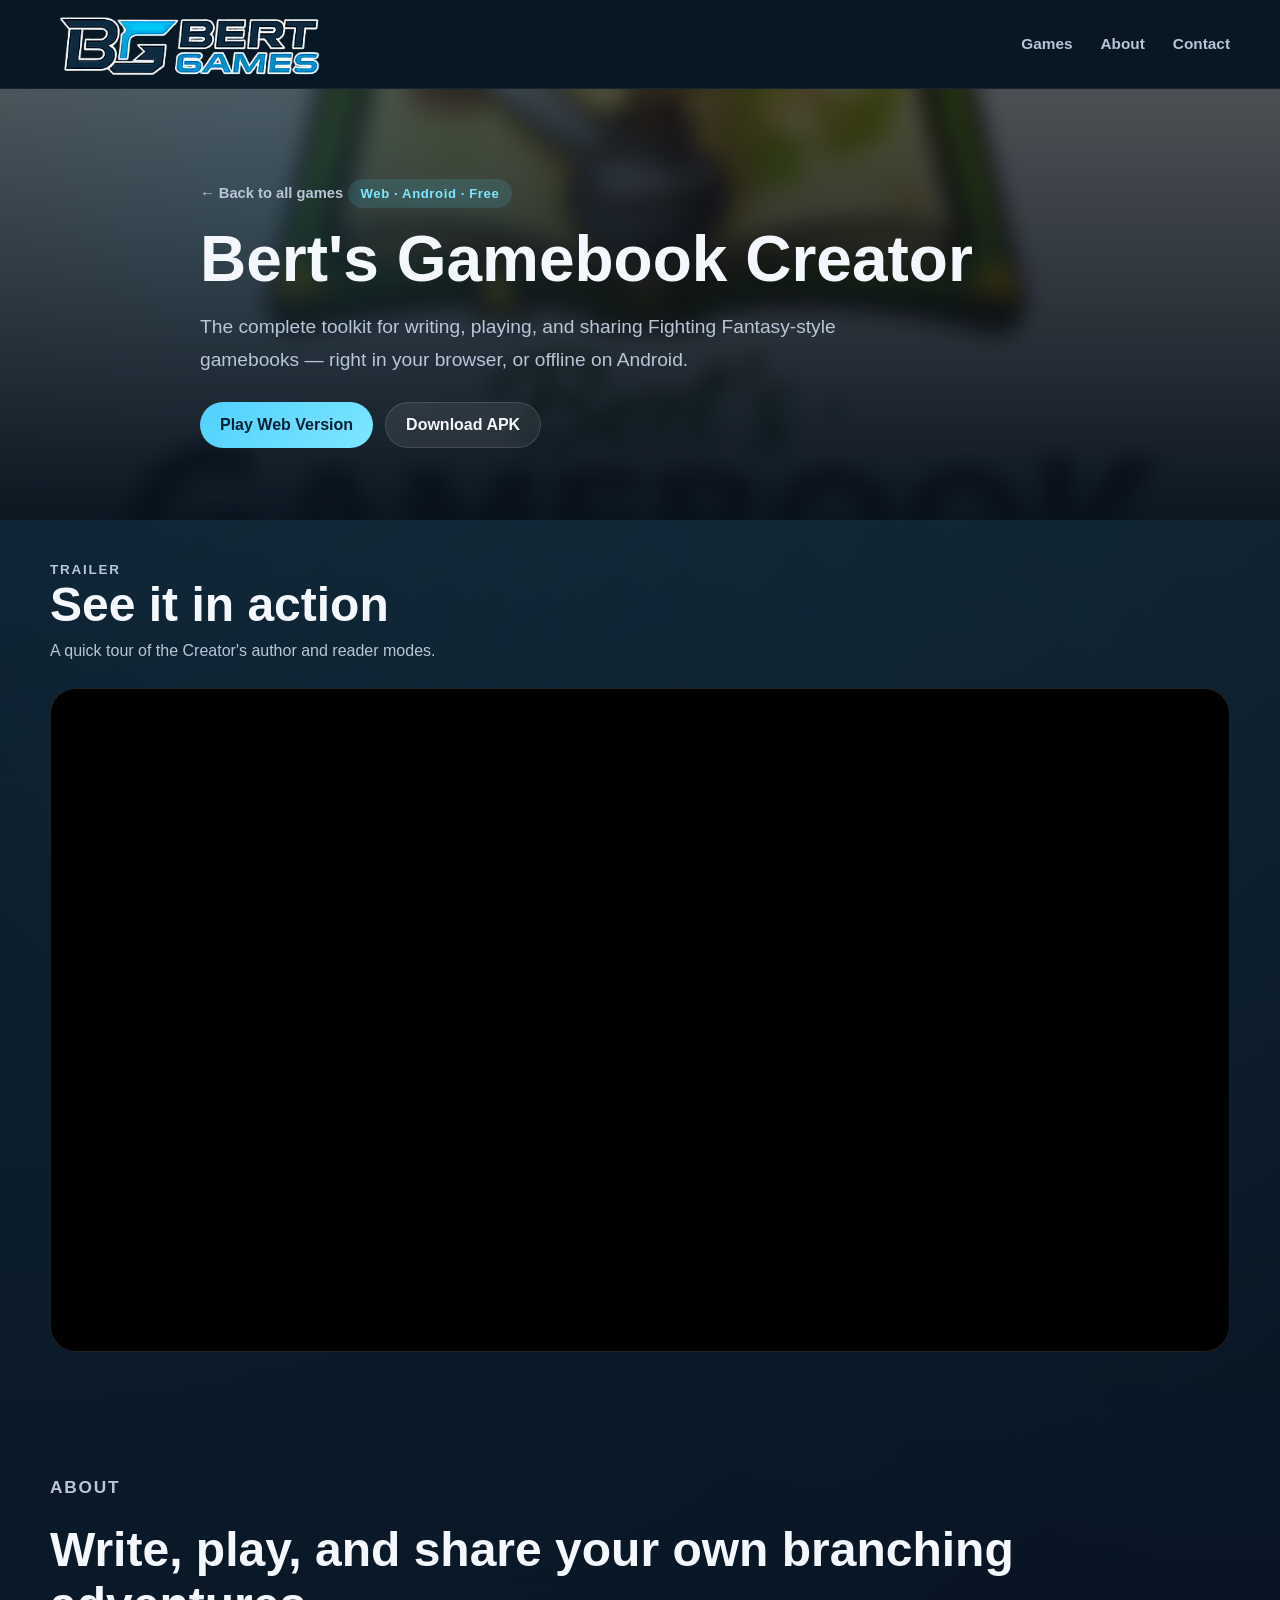
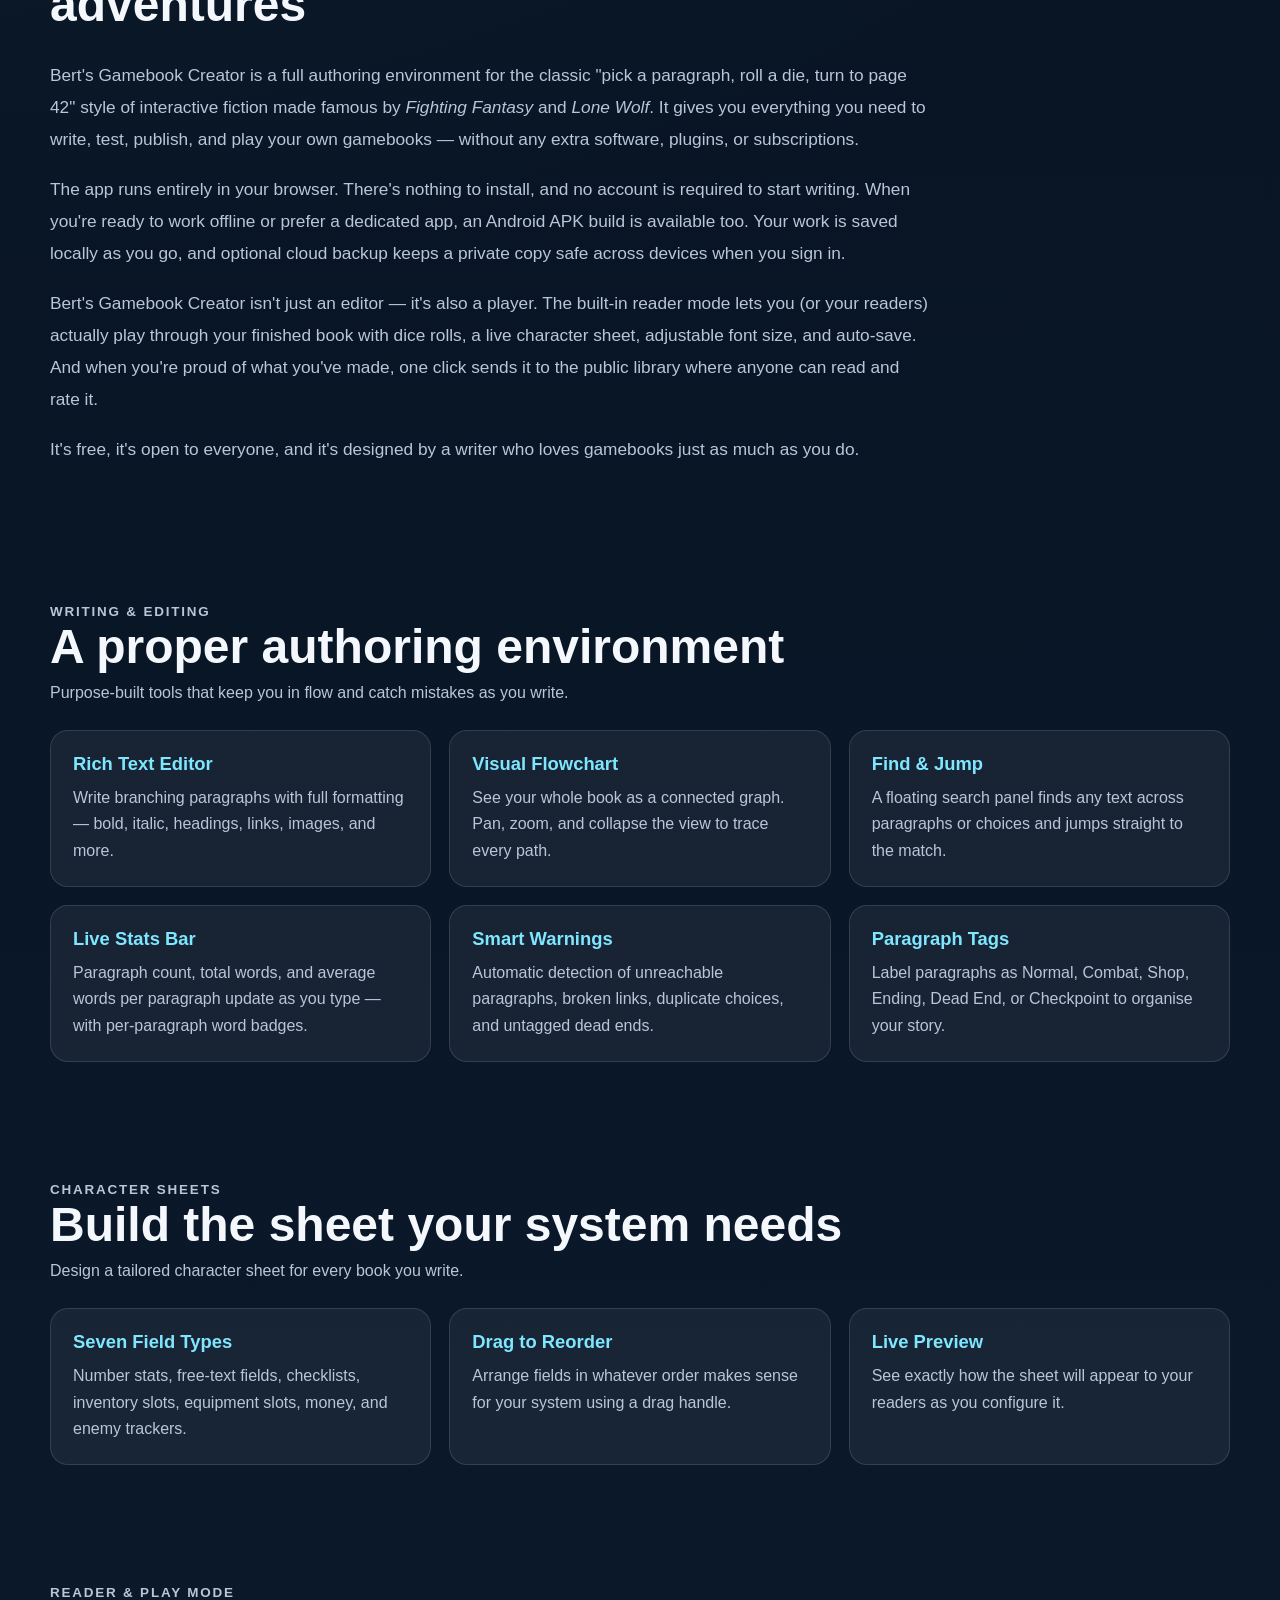
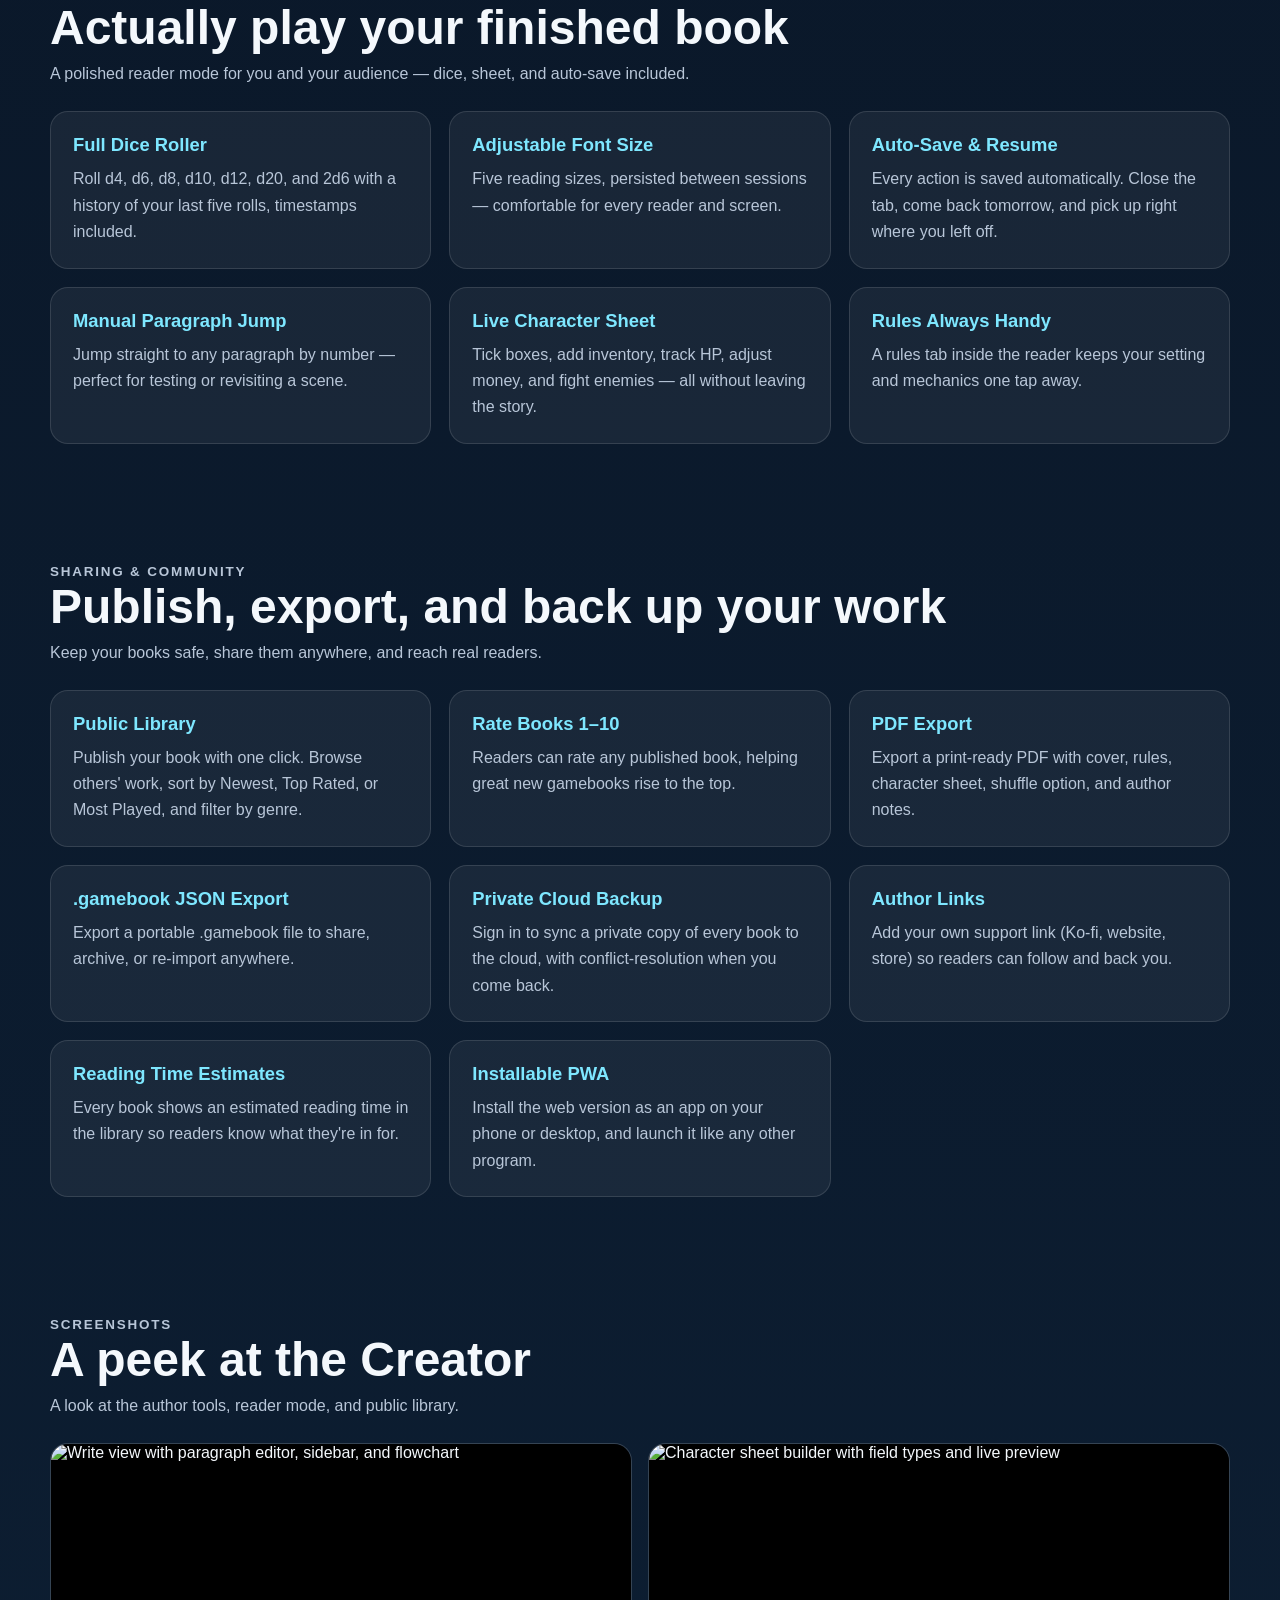
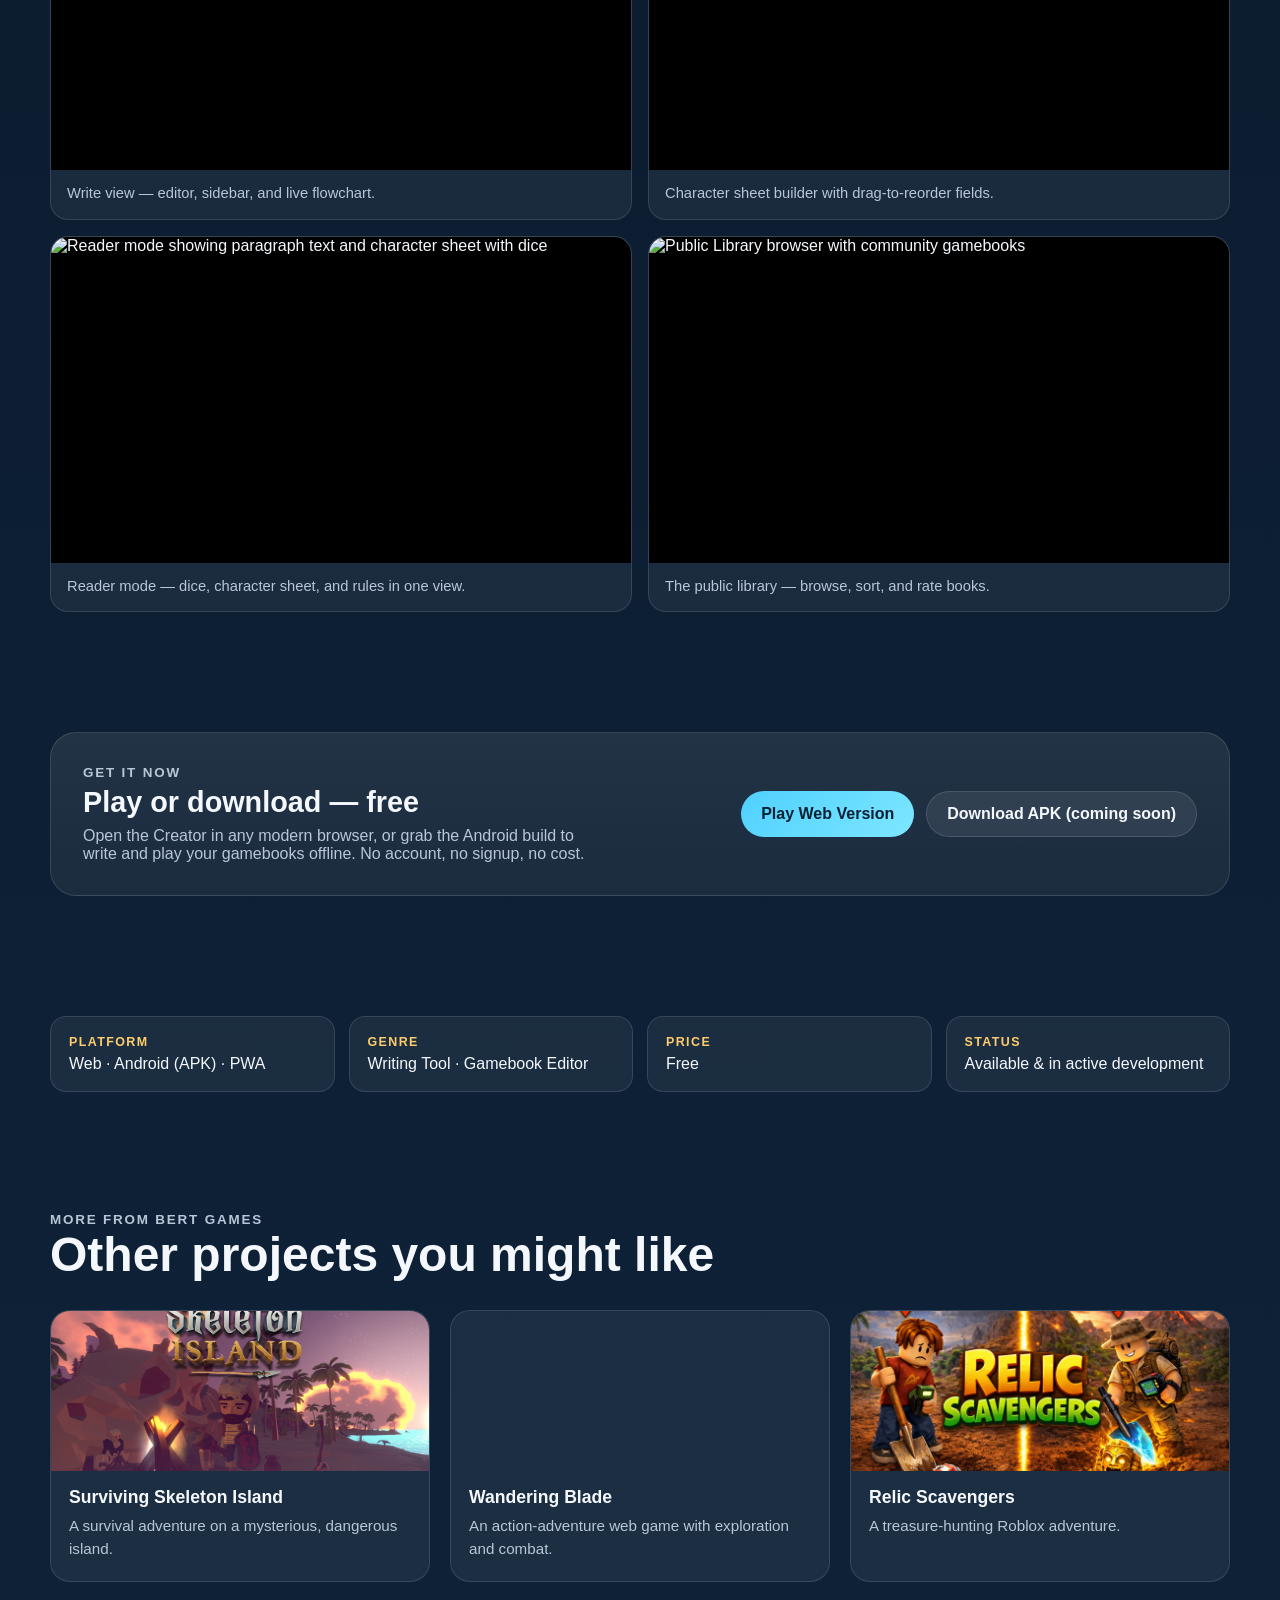
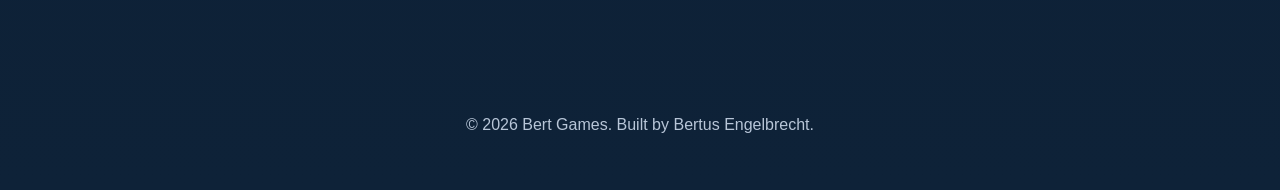
==== commit cd3a4b75: "Wire up real screenshot slots on Gamebook Creator detail page Replace the four placeholder tiles wit" ====
--- a/games/gamebook-creator/index.html
+++ b/games/gamebook-creator/index.html
@@ -265,14 +265,26 @@
         <div class="section-header">
           <p class="section-tag">SCREENSHOTS</p>
           <h2>A peek at the Creator</h2>
-          <p>Screenshots will be added soon.</p>
+          <p>A look at the author tools, reader mode, and public library.</p>
         </div>
 
         <div class="screenshot-grid">
-          <div class="screenshot-placeholder">Write view · editor, sidebar, flowchart</div>
-          <div class="screenshot-placeholder">Character sheet builder</div>
-          <div class="screenshot-placeholder">Reader mode · dice &amp; sheet</div>
-          <div class="screenshot-placeholder">Public library</div>
+          <figure class="screenshot">
+            <img src="../../images/games/gamebook-creator/write-view.png" alt="Write view with paragraph editor, sidebar, and flowchart" loading="lazy" />
+            <figcaption>Write view — editor, sidebar, and live flowchart.</figcaption>
+          </figure>
+          <figure class="screenshot">
+            <img src="../../images/games/gamebook-creator/sheet-builder.png" alt="Character sheet builder with field types and live preview" loading="lazy" />
+            <figcaption>Character sheet builder with drag‑to‑reorder fields.</figcaption>
+          </figure>
+          <figure class="screenshot">
+            <img src="../../images/games/gamebook-creator/reader-mode.png" alt="Reader mode showing paragraph text and character sheet with dice" loading="lazy" />
+            <figcaption>Reader mode — dice, character sheet, and rules in one view.</figcaption>
+          </figure>
+          <figure class="screenshot">
+            <img src="../../images/games/gamebook-creator/public-library.png" alt="Public Library browser with community gamebooks" loading="lazy" />
+            <figcaption>The public library — browse, sort, and rate books.</figcaption>
+          </figure>
         </div>
       </div>
     </section>
--- a/games/game.css
+++ b/games/game.css
@@ -181,6 +181,36 @@
   padding: 12px;
 }
 
+.screenshot {
+  margin: 0;
+  border-radius: 18px;
+  overflow: hidden;
+  background: var(--panel);
+  border: 1px solid var(--panel-border);
+  transition: transform 0.18s ease;
+}
+
+.screenshot:hover {
+  transform: translateY(-4px);
+}
+
+.screenshot img {
+  width: 100%;
+  height: auto;
+  aspect-ratio: 16 / 9;
+  object-fit: cover;
+  object-position: top center;
+  display: block;
+  background: #000;
+}
+
+.screenshot figcaption {
+  padding: 12px 16px 14px;
+  color: var(--muted);
+  font-size: 0.92rem;
+  line-height: 1.5;
+}
+
 .download-card {
   display: flex;
   justify-content: space-between;
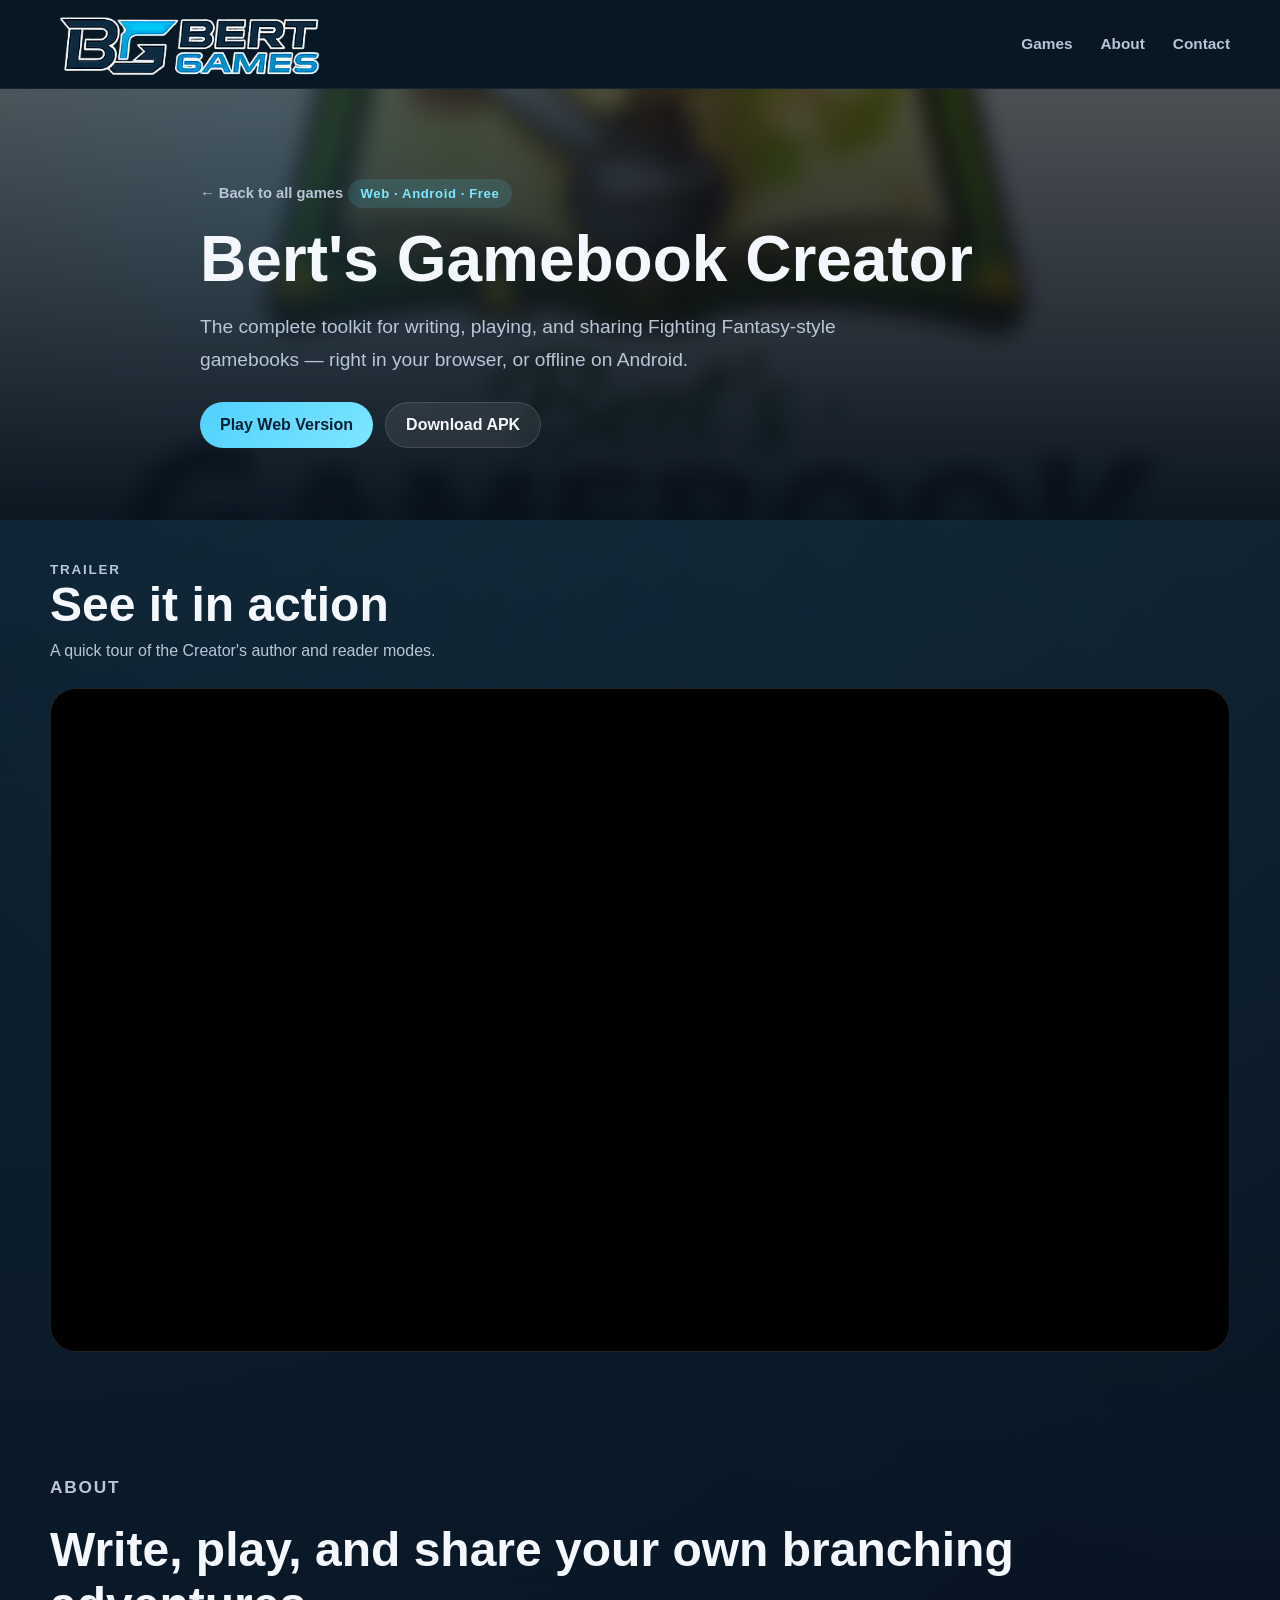
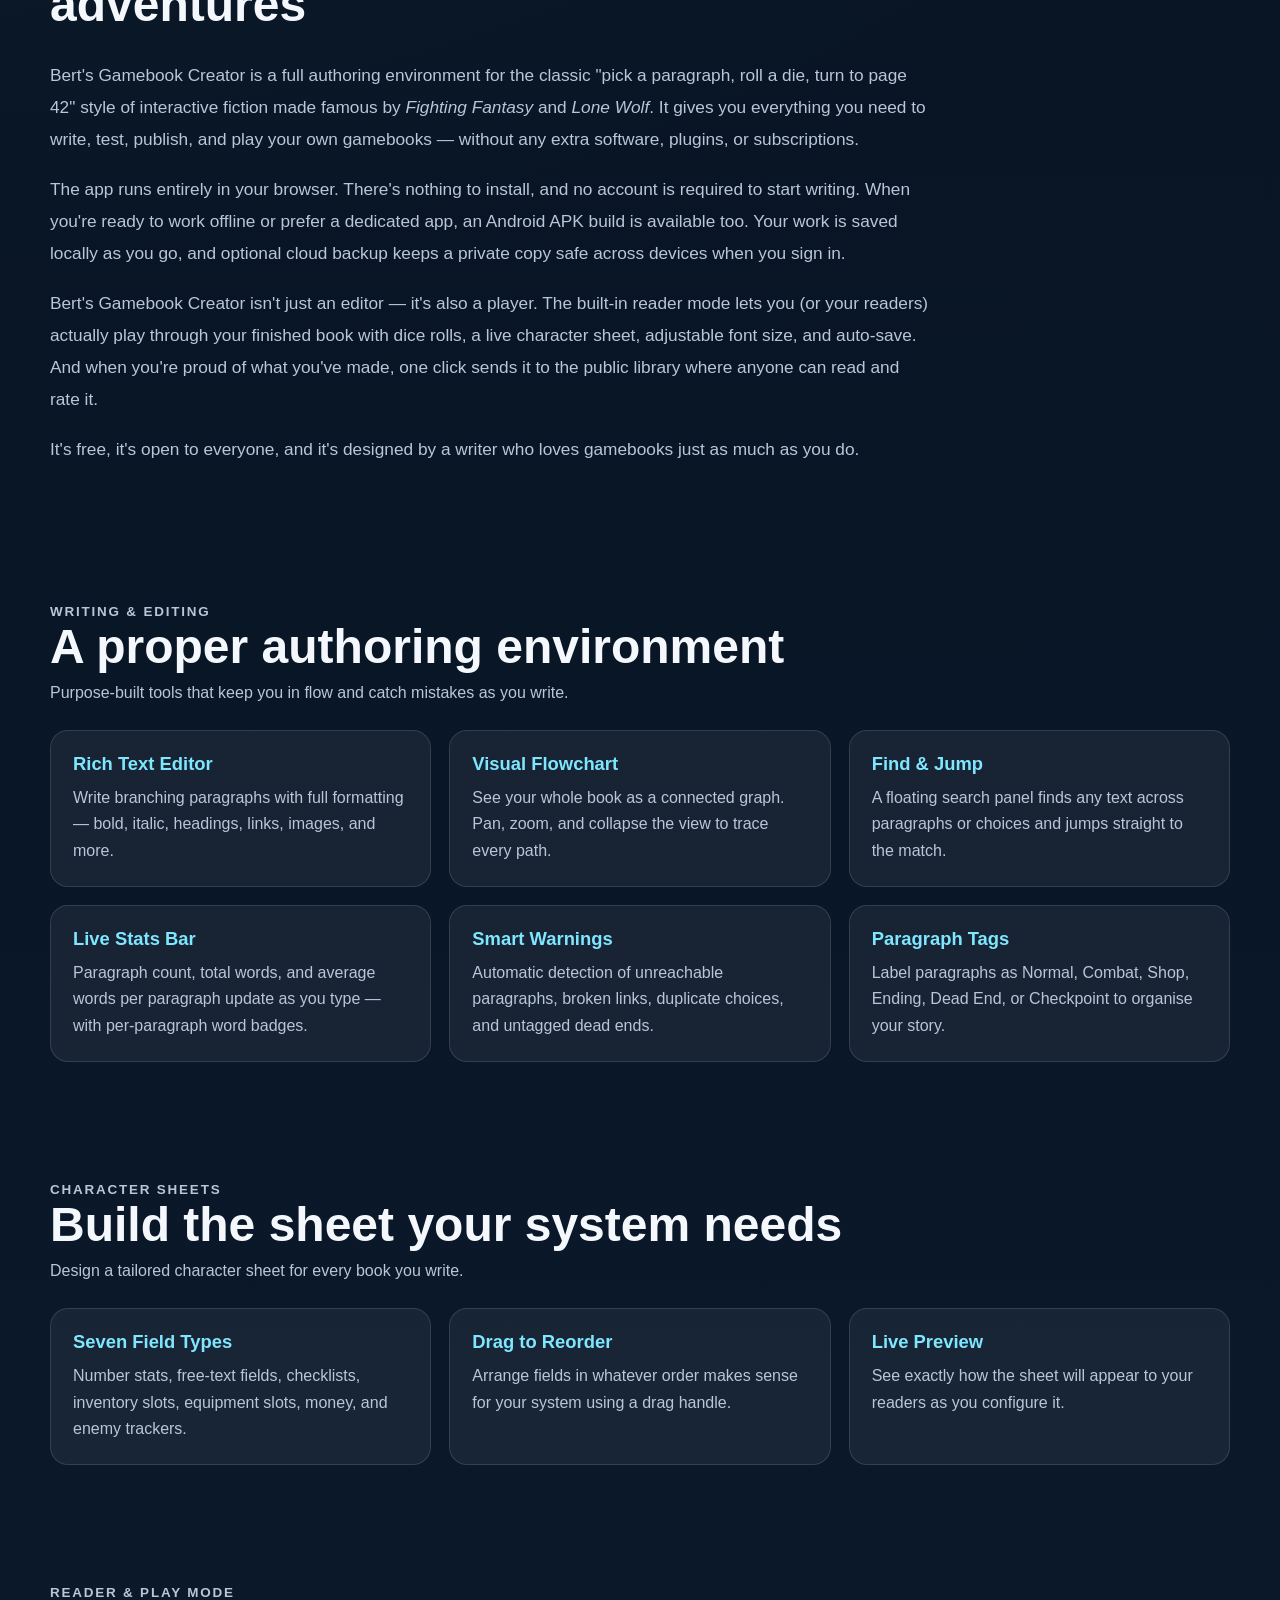
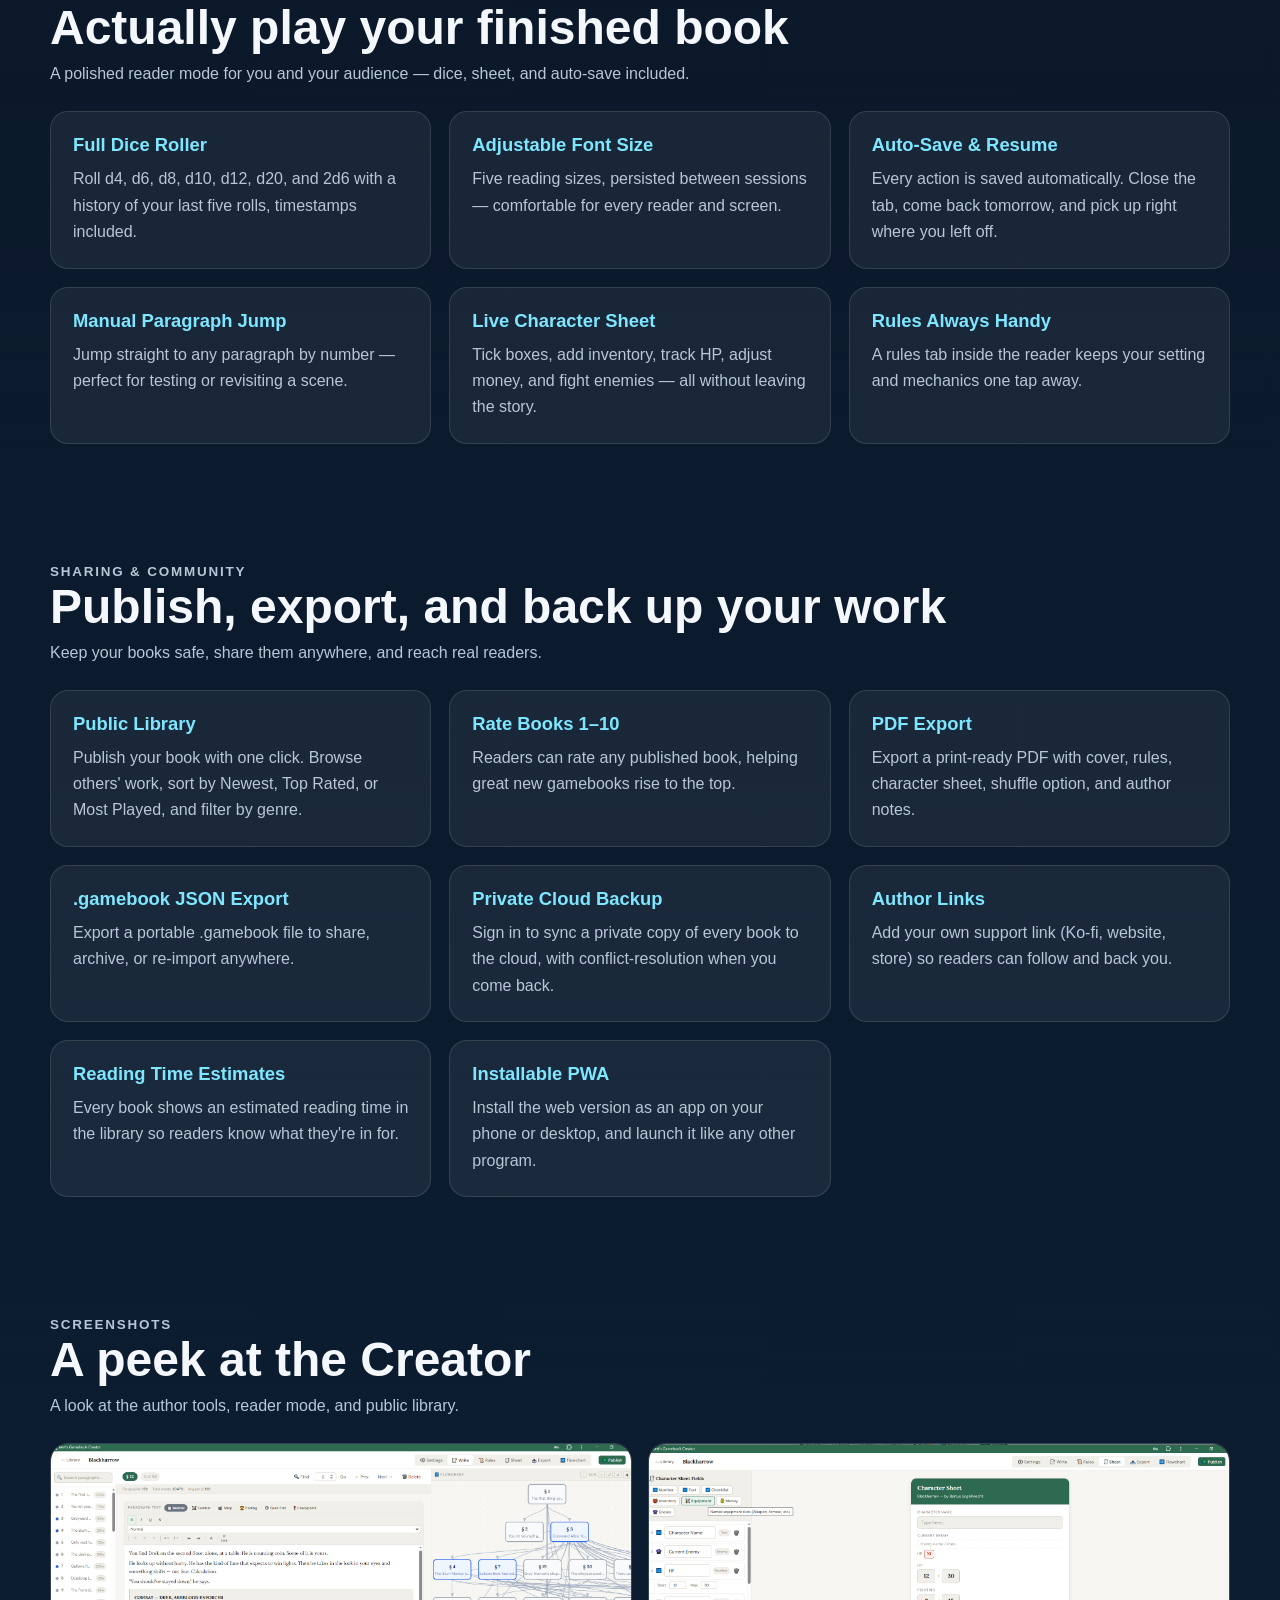
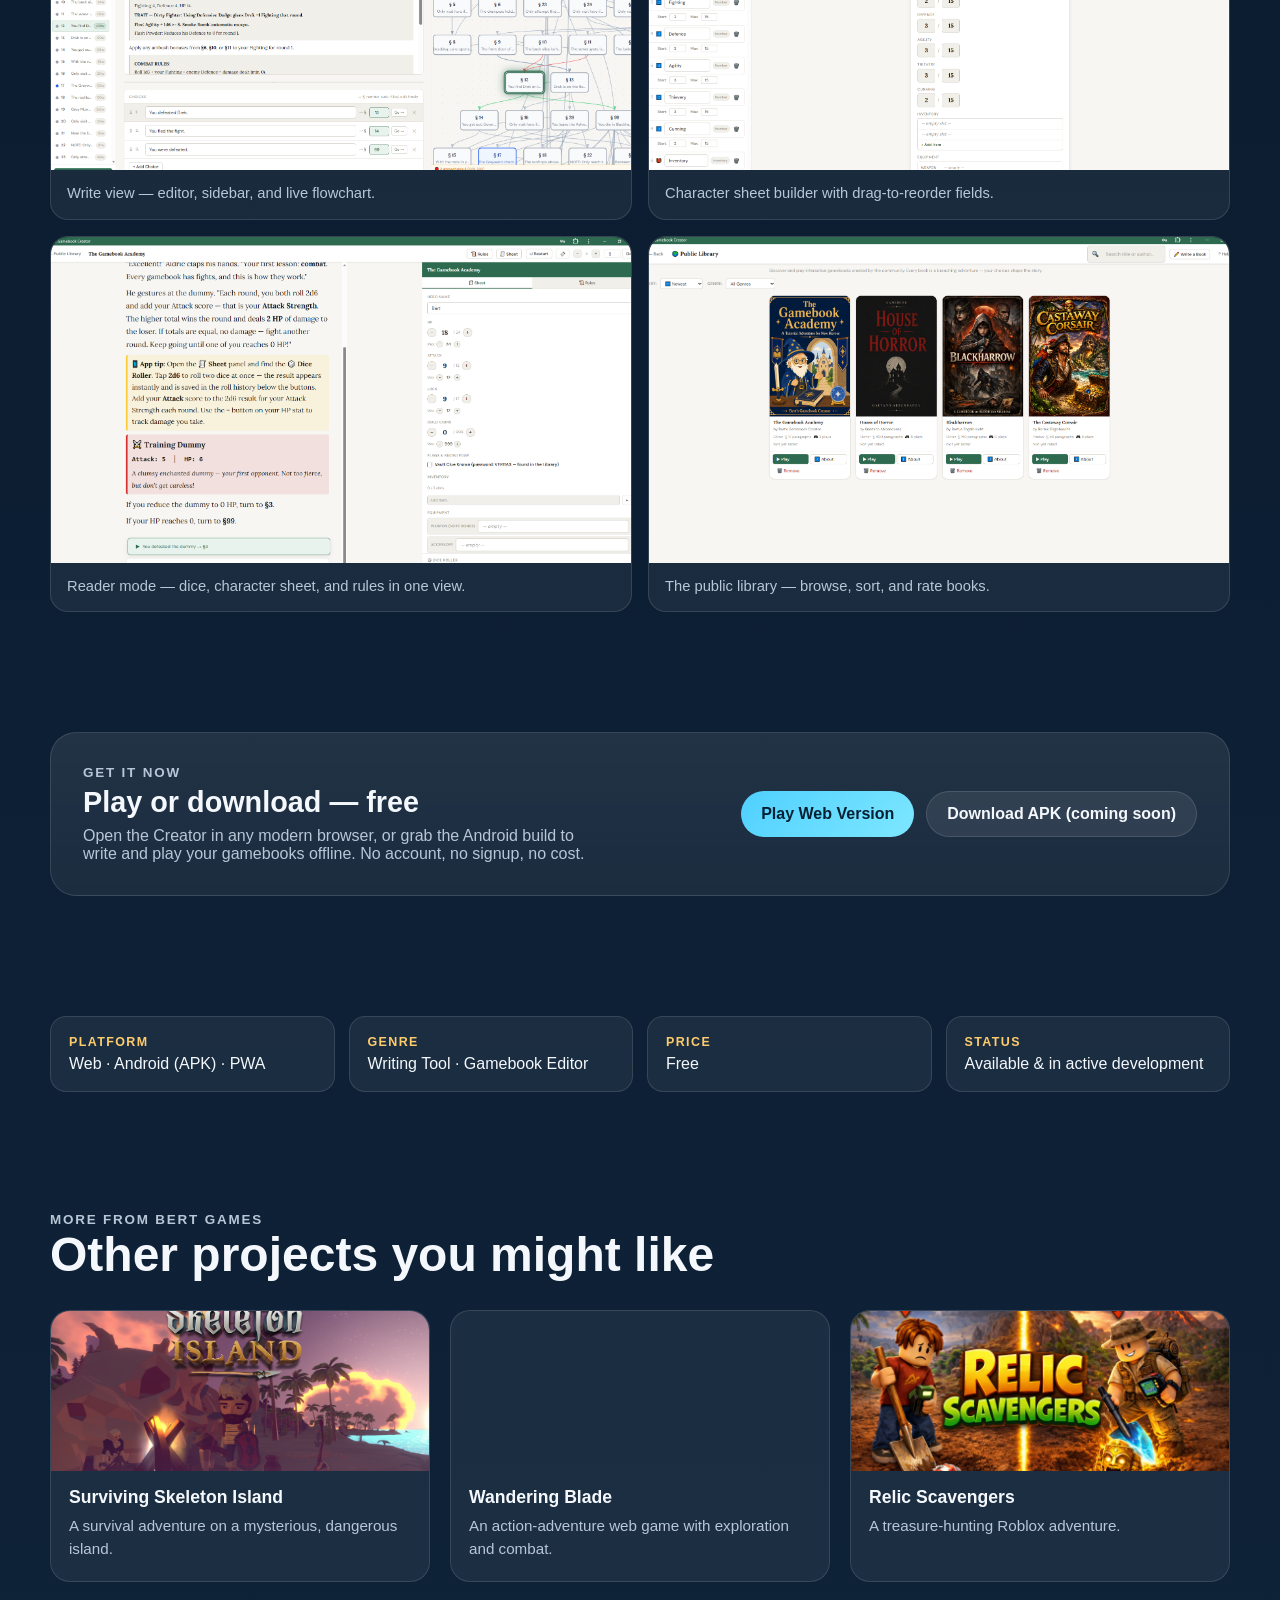
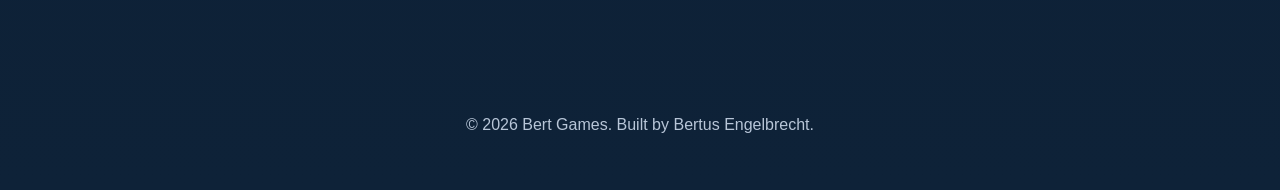
==== commit 28547a23: "Point Gamebook Creator screenshots at uploaded image files The screenshots were uploaded to /images/" ====
--- a/games/gamebook-creator/index.html
+++ b/games/gamebook-creator/index.html
@@ -270,19 +270,19 @@
 
         <div class="screenshot-grid">
           <figure class="screenshot">
-            <img src="../../images/games/gamebook-creator/write-view.png" alt="Write view with paragraph editor, sidebar, and flowchart" loading="lazy" />
+            <img src="../../images/writeview.png" alt="Write view with paragraph editor, sidebar, and flowchart" loading="lazy" />
             <figcaption>Write view — editor, sidebar, and live flowchart.</figcaption>
           </figure>
           <figure class="screenshot">
-            <img src="../../images/games/gamebook-creator/sheet-builder.png" alt="Character sheet builder with field types and live preview" loading="lazy" />
+            <img src="../../images/charactersheetbuilder.png" alt="Character sheet builder with field types and live preview" loading="lazy" />
             <figcaption>Character sheet builder with drag‑to‑reorder fields.</figcaption>
           </figure>
           <figure class="screenshot">
-            <img src="../../images/games/gamebook-creator/reader-mode.png" alt="Reader mode showing paragraph text and character sheet with dice" loading="lazy" />
+            <img src="../../images/readermode.png" alt="Reader mode showing paragraph text and character sheet with dice" loading="lazy" />
             <figcaption>Reader mode — dice, character sheet, and rules in one view.</figcaption>
           </figure>
           <figure class="screenshot">
-            <img src="../../images/games/gamebook-creator/public-library.png" alt="Public Library browser with community gamebooks" loading="lazy" />
+            <img src="../../images/publiclibrary.png" alt="Public Library browser with community gamebooks" loading="lazy" />
             <figcaption>The public library — browse, sort, and rate books.</figcaption>
           </figure>
         </div>
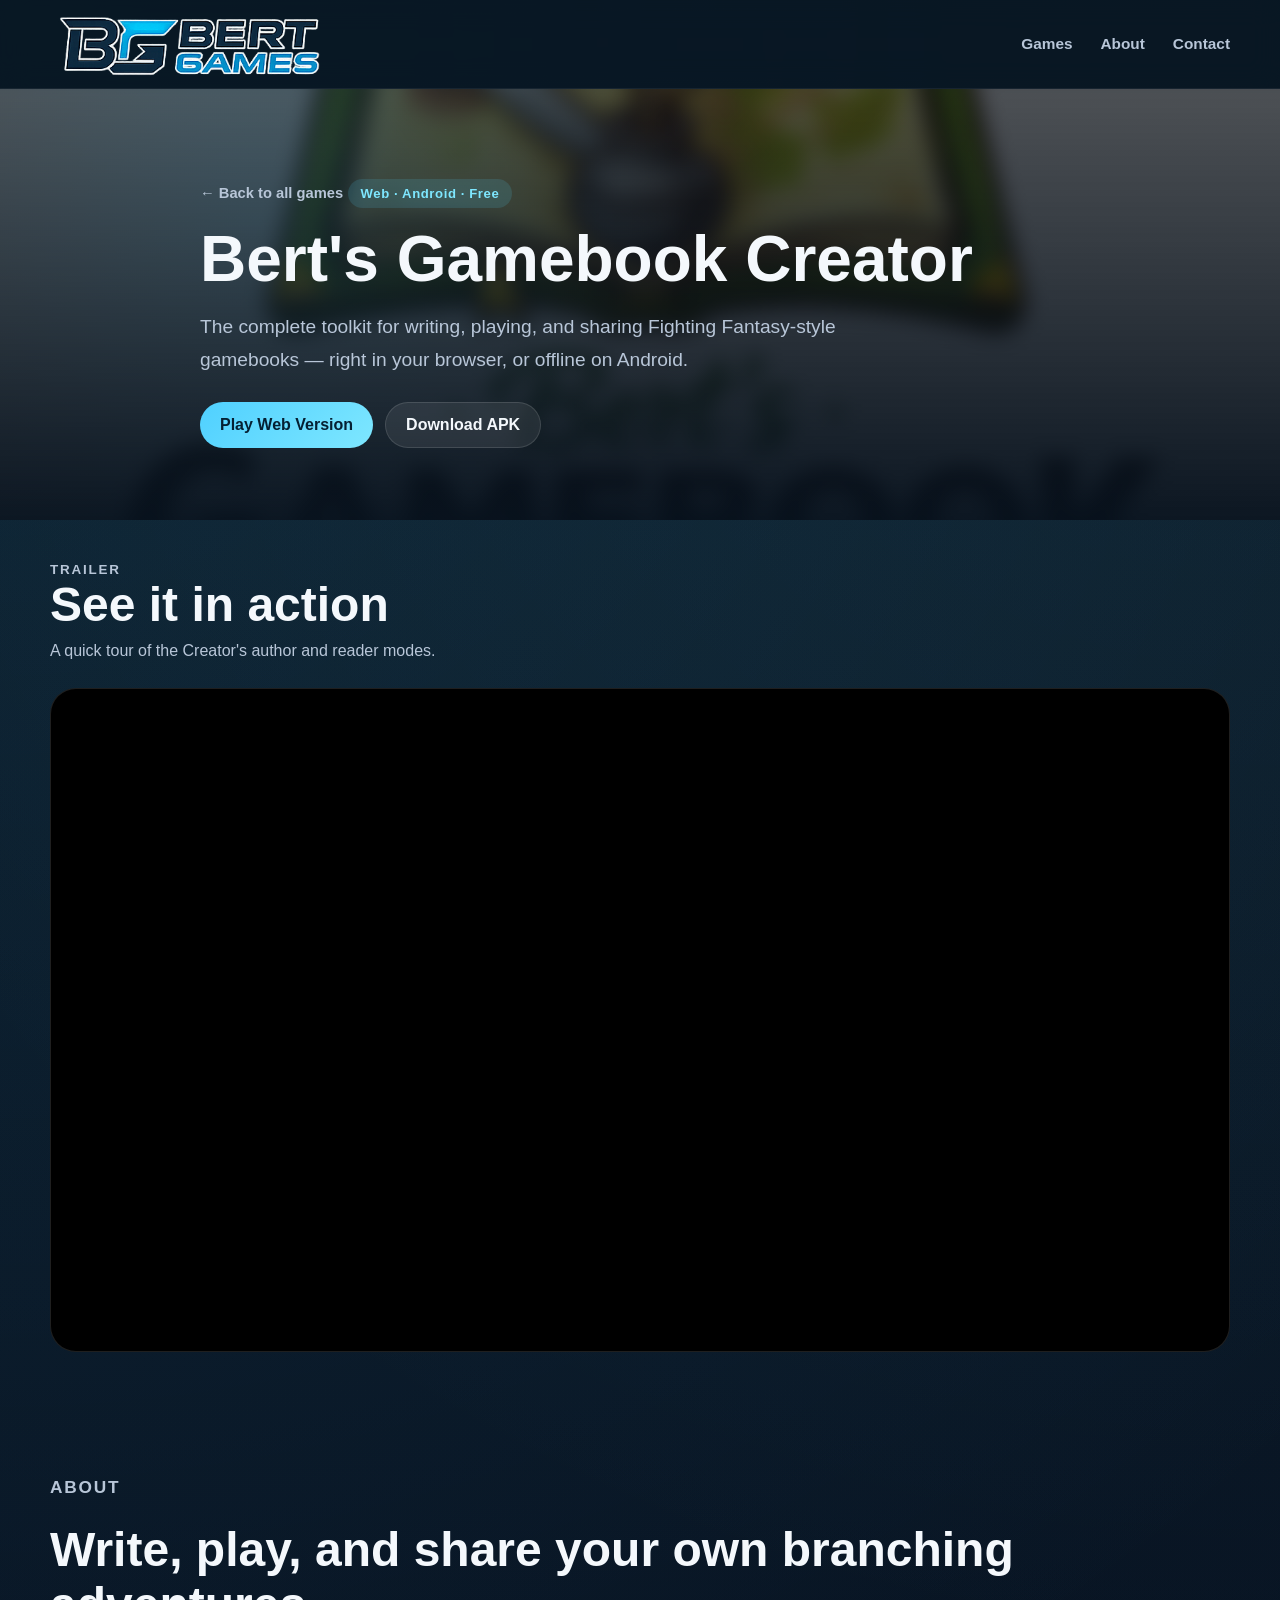
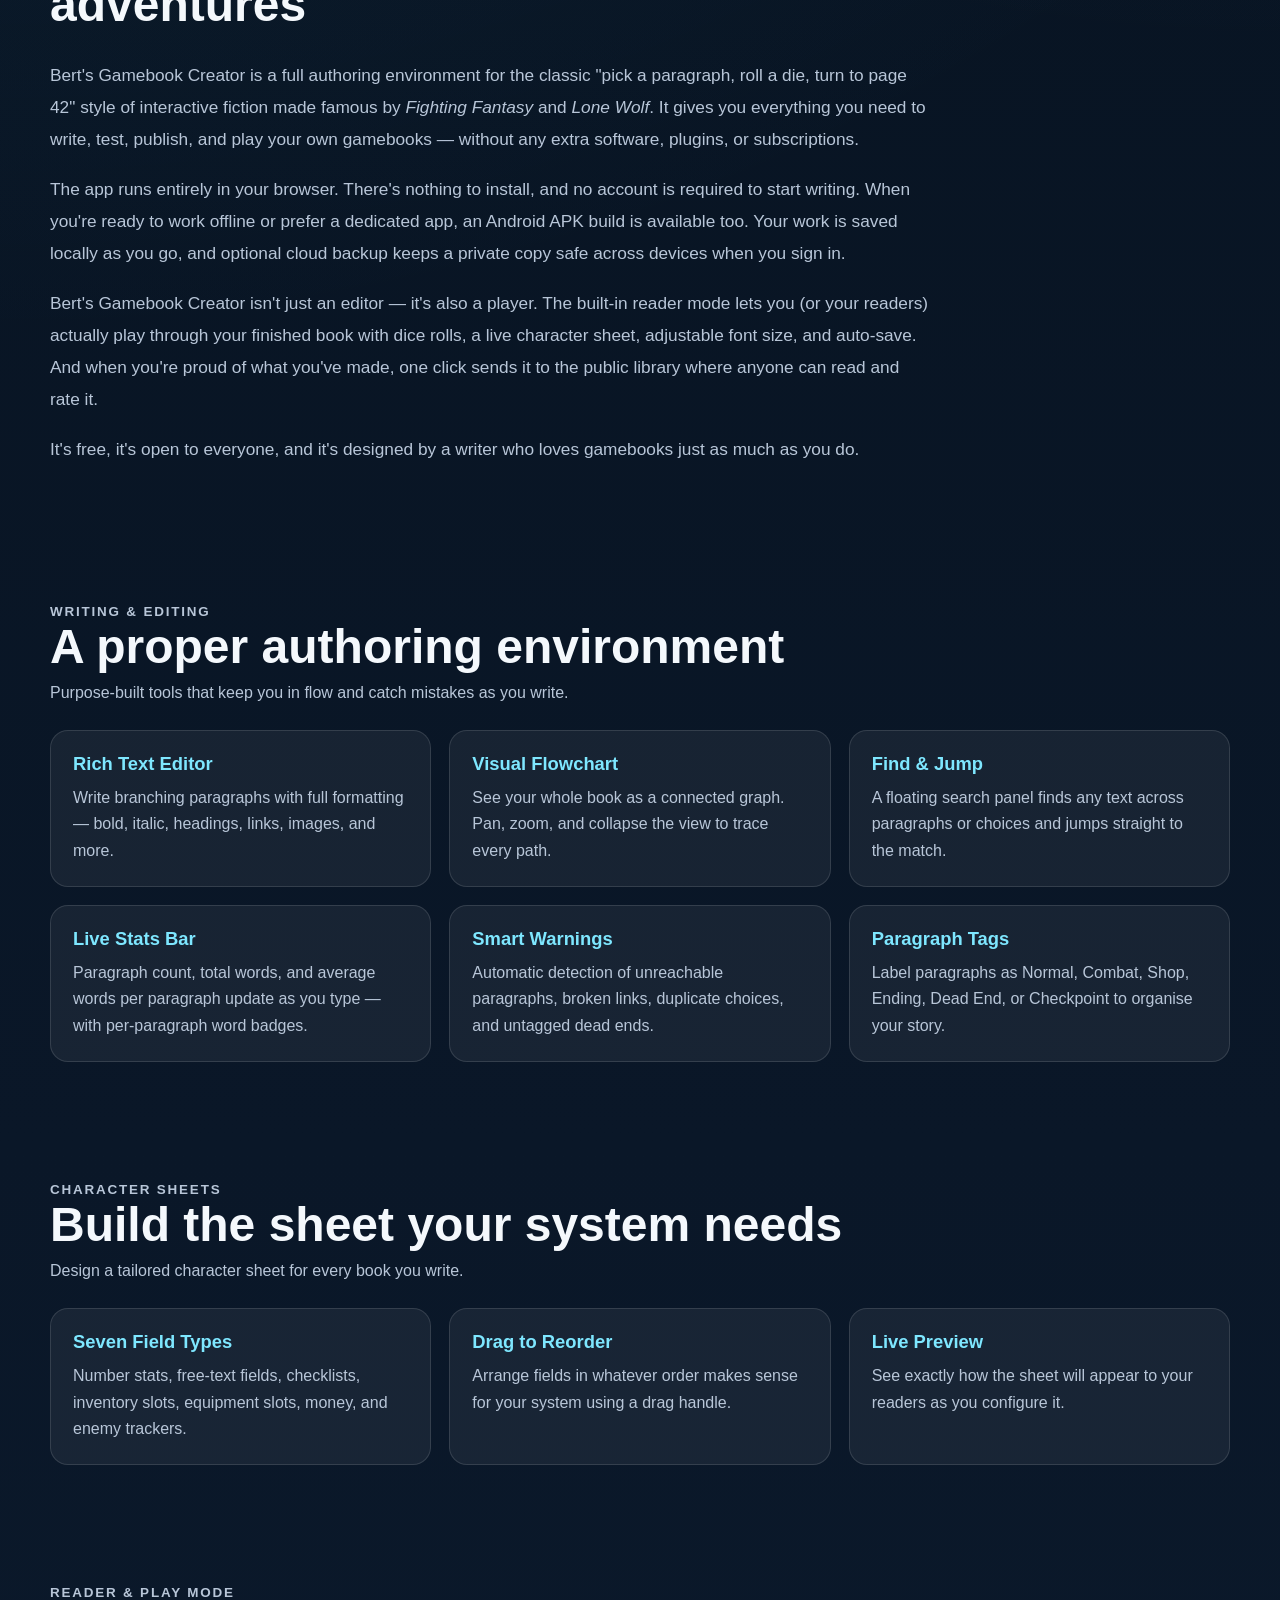
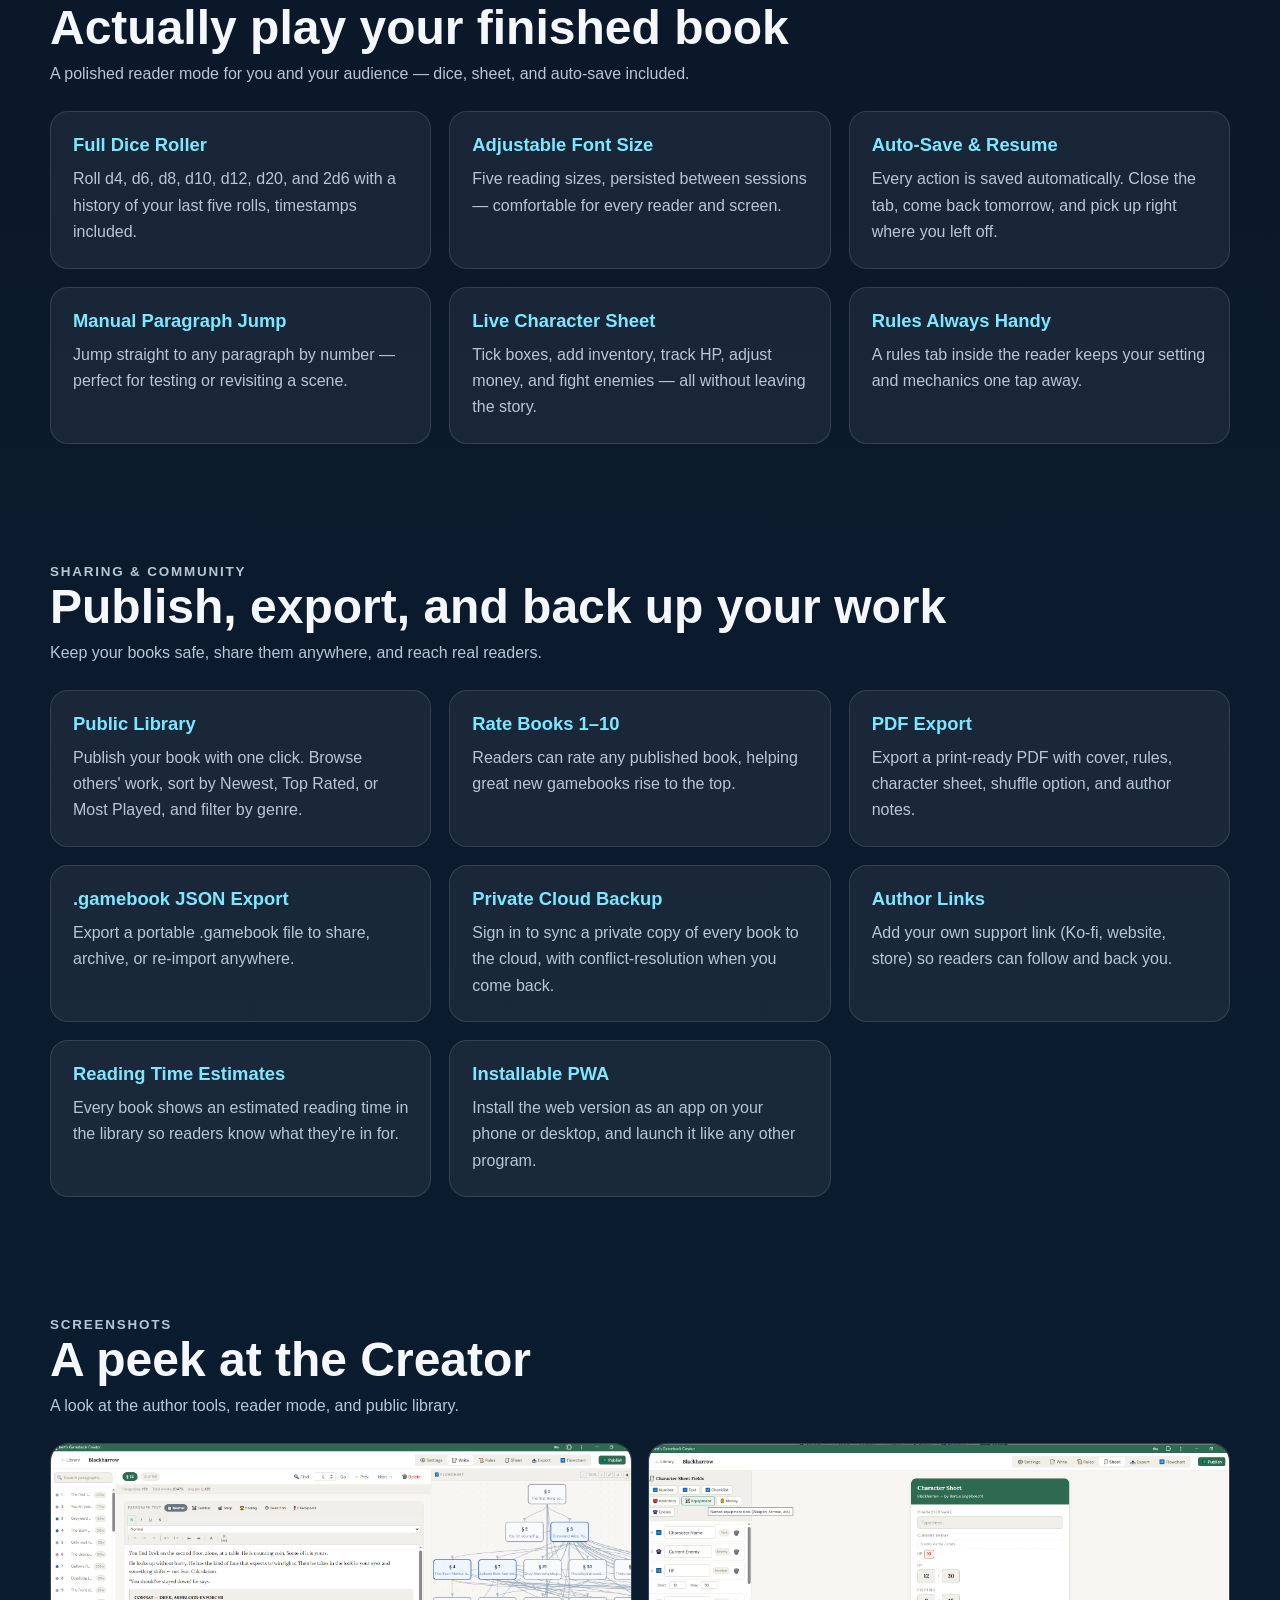
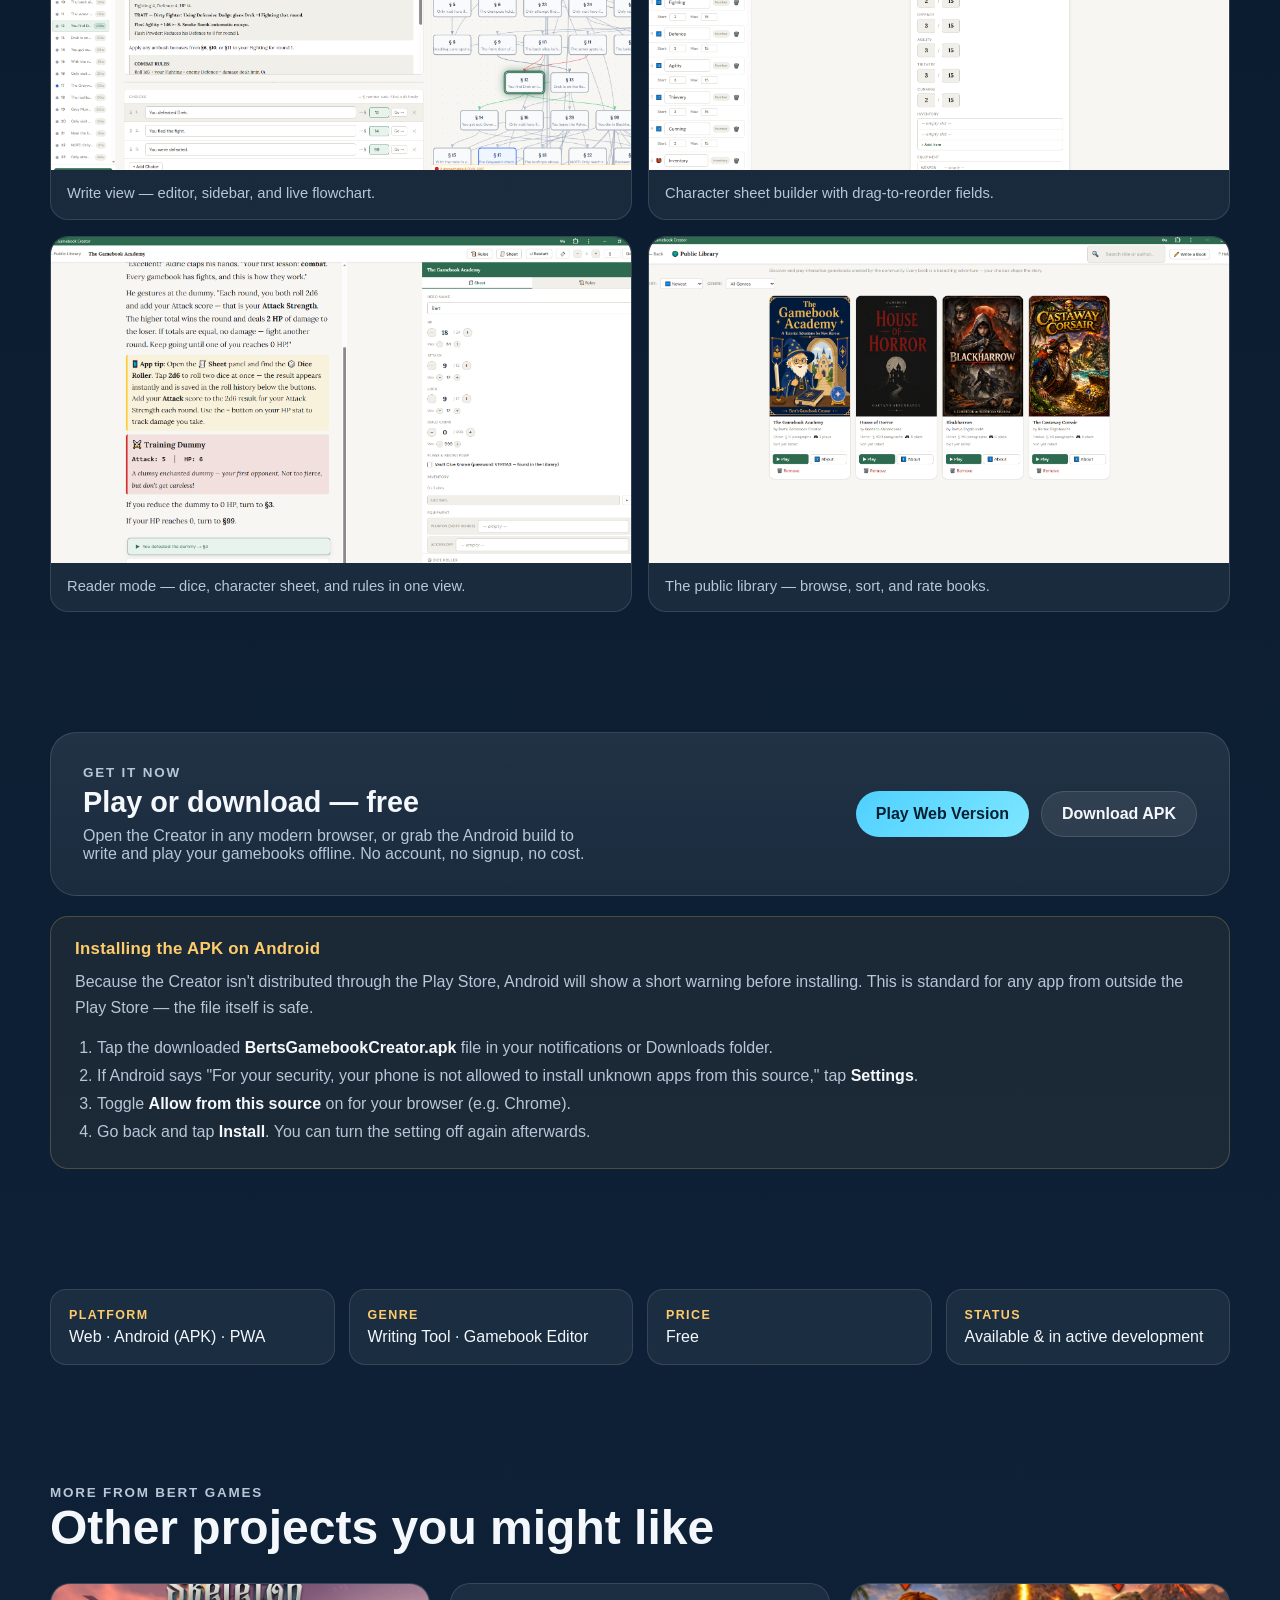
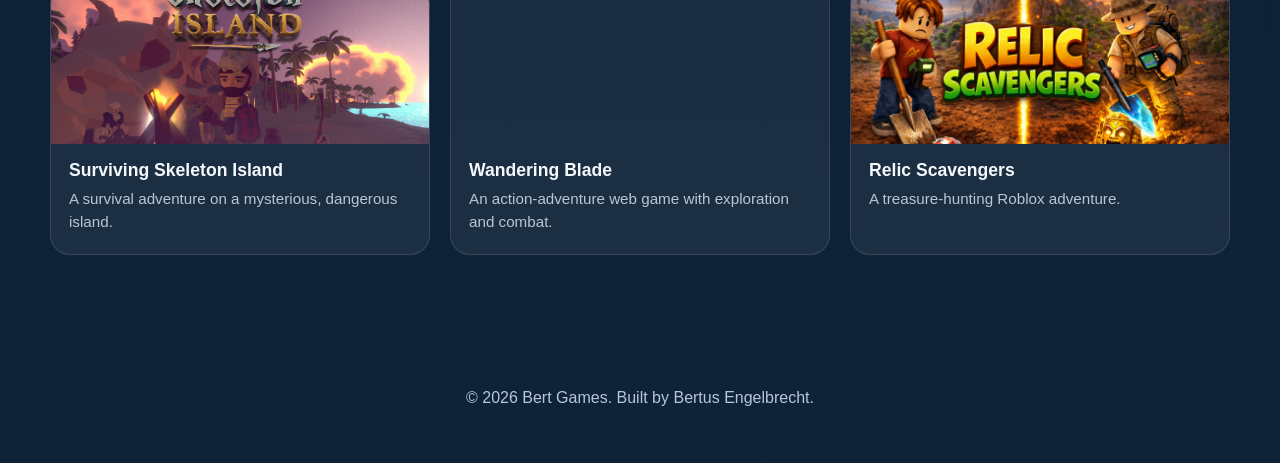
==== commit d0bf1771: "Wire up Gamebook Creator APK download with Android install guide Point the three Download APK links " ====
--- a/games/gamebook-creator/index.html
+++ b/games/gamebook-creator/index.html
@@ -51,7 +51,13 @@
           >
             Play Web Version
           </a>
-          <a class="btn btn-secondary" href="#download">Download APK</a>
+          <a
+            class="btn btn-secondary"
+            href="../../BertsGamebookCreator.apk"
+            download
+          >
+            Download APK
+          </a>
         </div>
       </div>
     </section>
@@ -310,8 +316,29 @@
             >
               Play Web Version
             </a>
-            <a class="btn btn-secondary" href="#">Download APK (coming soon)</a>
-          </div>
+            <a
+              class="btn btn-secondary"
+              href="../../BertsGamebookCreator.apk"
+              download
+            >
+              Download APK
+            </a>
+          </div>
+        </div>
+
+        <div class="install-note">
+          <h3>Installing the APK on Android</h3>
+          <p>
+            Because the Creator isn't distributed through the Play Store, Android
+            will show a short warning before installing. This is standard for any
+            app from outside the Play Store — the file itself is safe.
+          </p>
+          <ol>
+            <li>Tap the downloaded <strong>BertsGamebookCreator.apk</strong> file in your notifications or Downloads folder.</li>
+            <li>If Android says "For your security, your phone is not allowed to install unknown apps from this source," tap <strong>Settings</strong>.</li>
+            <li>Toggle <strong>Allow from this source</strong> on for your browser (e.g. Chrome).</li>
+            <li>Go back and tap <strong>Install</strong>. You can turn the setting off again afterwards.</li>
+          </ol>
         </div>
       </div>
     </section>
@@ -389,5 +416,12 @@
       <p>© 2026 Bert Games. Built by Bertus Engelbrecht.</p>
     </div>
   </footer>
+
+  <div class="lightbox" id="lightbox" aria-hidden="true" role="dialog" aria-label="Enlarged screenshot">
+    <button type="button" class="lightbox-close" aria-label="Close">×</button>
+    <img class="lightbox-img" alt="" />
+  </div>
+
+  <script src="../game.js"></script>
 </body>
 </html>
--- a/style.css
+++ b/style.css
@@ -326,6 +326,78 @@
   padding: 20px;
 }
 
+.contact-form {
+  max-width: 760px;
+  margin: 0 auto 28px;
+  display: grid;
+  gap: 14px;
+  padding: 26px;
+  border-radius: var(--radius);
+  background: var(--panel);
+  border: 1px solid var(--panel-border);
+}
+
+.contact-form .form-row {
+  display: grid;
+  grid-template-columns: 1fr 1fr;
+  gap: 14px;
+}
+
+.contact-form label {
+  display: grid;
+  gap: 6px;
+  font-size: 0.82rem;
+  font-weight: 800;
+  letter-spacing: 0.6px;
+  color: var(--muted);
+  text-transform: uppercase;
+}
+
+.contact-form input,
+.contact-form textarea {
+  font: inherit;
+  color: var(--text);
+  background: rgba(0, 0, 0, 0.28);
+  border: 1px solid var(--panel-border);
+  border-radius: 12px;
+  padding: 12px 14px;
+  font-size: 1rem;
+  text-transform: none;
+  letter-spacing: normal;
+  transition: border-color 0.15s ease, background 0.15s ease;
+}
+
+.contact-form input:focus,
+.contact-form textarea:focus {
+  outline: none;
+  border-color: var(--accent);
+  background: rgba(0, 0, 0, 0.4);
+}
+
+.contact-form textarea {
+  resize: vertical;
+  min-height: 140px;
+  font-family: inherit;
+}
+
+.contact-form button[type="submit"] {
+  justify-self: start;
+  margin-top: 4px;
+}
+
+.contact-links {
+  justify-content: center;
+}
+
+@media (max-width: 640px) {
+  .contact-form .form-row {
+    grid-template-columns: 1fr;
+  }
+  .contact-form button[type="submit"] {
+    justify-self: stretch;
+  }
+}
+
 .footer {
   text-align: center;
   padding: 40px 0;
--- a/games/game.css
+++ b/games/game.css
@@ -202,6 +202,67 @@
   object-position: top center;
   display: block;
   background: #000;
+  cursor: zoom-in;
+}
+
+.lightbox {
+  position: fixed;
+  inset: 0;
+  z-index: 2000;
+  background: rgba(4, 10, 18, 0.92);
+  display: none;
+  align-items: center;
+  justify-content: center;
+  padding: 32px;
+  backdrop-filter: blur(8px);
+  animation: lb-fade 0.18s ease-out;
+}
+
+.lightbox.is-open {
+  display: flex;
+}
+
+.lightbox-img {
+  max-width: 100%;
+  max-height: 100%;
+  width: auto;
+  height: auto;
+  border-radius: 10px;
+  box-shadow: 0 30px 80px rgba(0, 0, 0, 0.55);
+  cursor: zoom-out;
+}
+
+.lightbox-close {
+  position: absolute;
+  top: 18px;
+  right: 22px;
+  width: 44px;
+  height: 44px;
+  border-radius: 999px;
+  border: 1px solid var(--panel-border);
+  background: rgba(255, 255, 255, 0.08);
+  color: var(--text);
+  font-size: 1.6rem;
+  line-height: 1;
+  cursor: pointer;
+  display: flex;
+  align-items: center;
+  justify-content: center;
+  transition: background 0.15s ease;
+  padding: 0;
+}
+
+.lightbox-close:hover {
+  background: rgba(255, 255, 255, 0.16);
+}
+
+body.no-scroll {
+  overflow: hidden;
+}
+
+@keyframes lb-fade {
+  from { opacity: 0; }
+  to   { opacity: 1; }
 }
 
 .screenshot figcaption {
@@ -238,6 +299,38 @@
   display: flex;
   gap: 12px;
   flex-wrap: wrap;
+}
+
+.install-note {
+  margin-top: 20px;
+  padding: 22px 24px;
+  border-radius: 18px;
+  background: rgba(255, 204, 107, 0.06);
+  border: 1px solid rgba(255, 204, 107, 0.22);
+}
+
+.install-note h3 {
+  margin: 0 0 10px;
+  font-size: 1.05rem;
+  color: var(--gold);
+  letter-spacing: 0.3px;
+}
+
+.install-note p {
+  margin: 0 0 12px;
+  color: var(--muted);
+  line-height: 1.65;
+}
+
+.install-note ol {
+  margin: 0;
+  padding-left: 22px;
+  color: var(--muted);
+  line-height: 1.75;
+}
+
+.install-note strong {
+  color: var(--text);
 }
 
 .meta-grid {
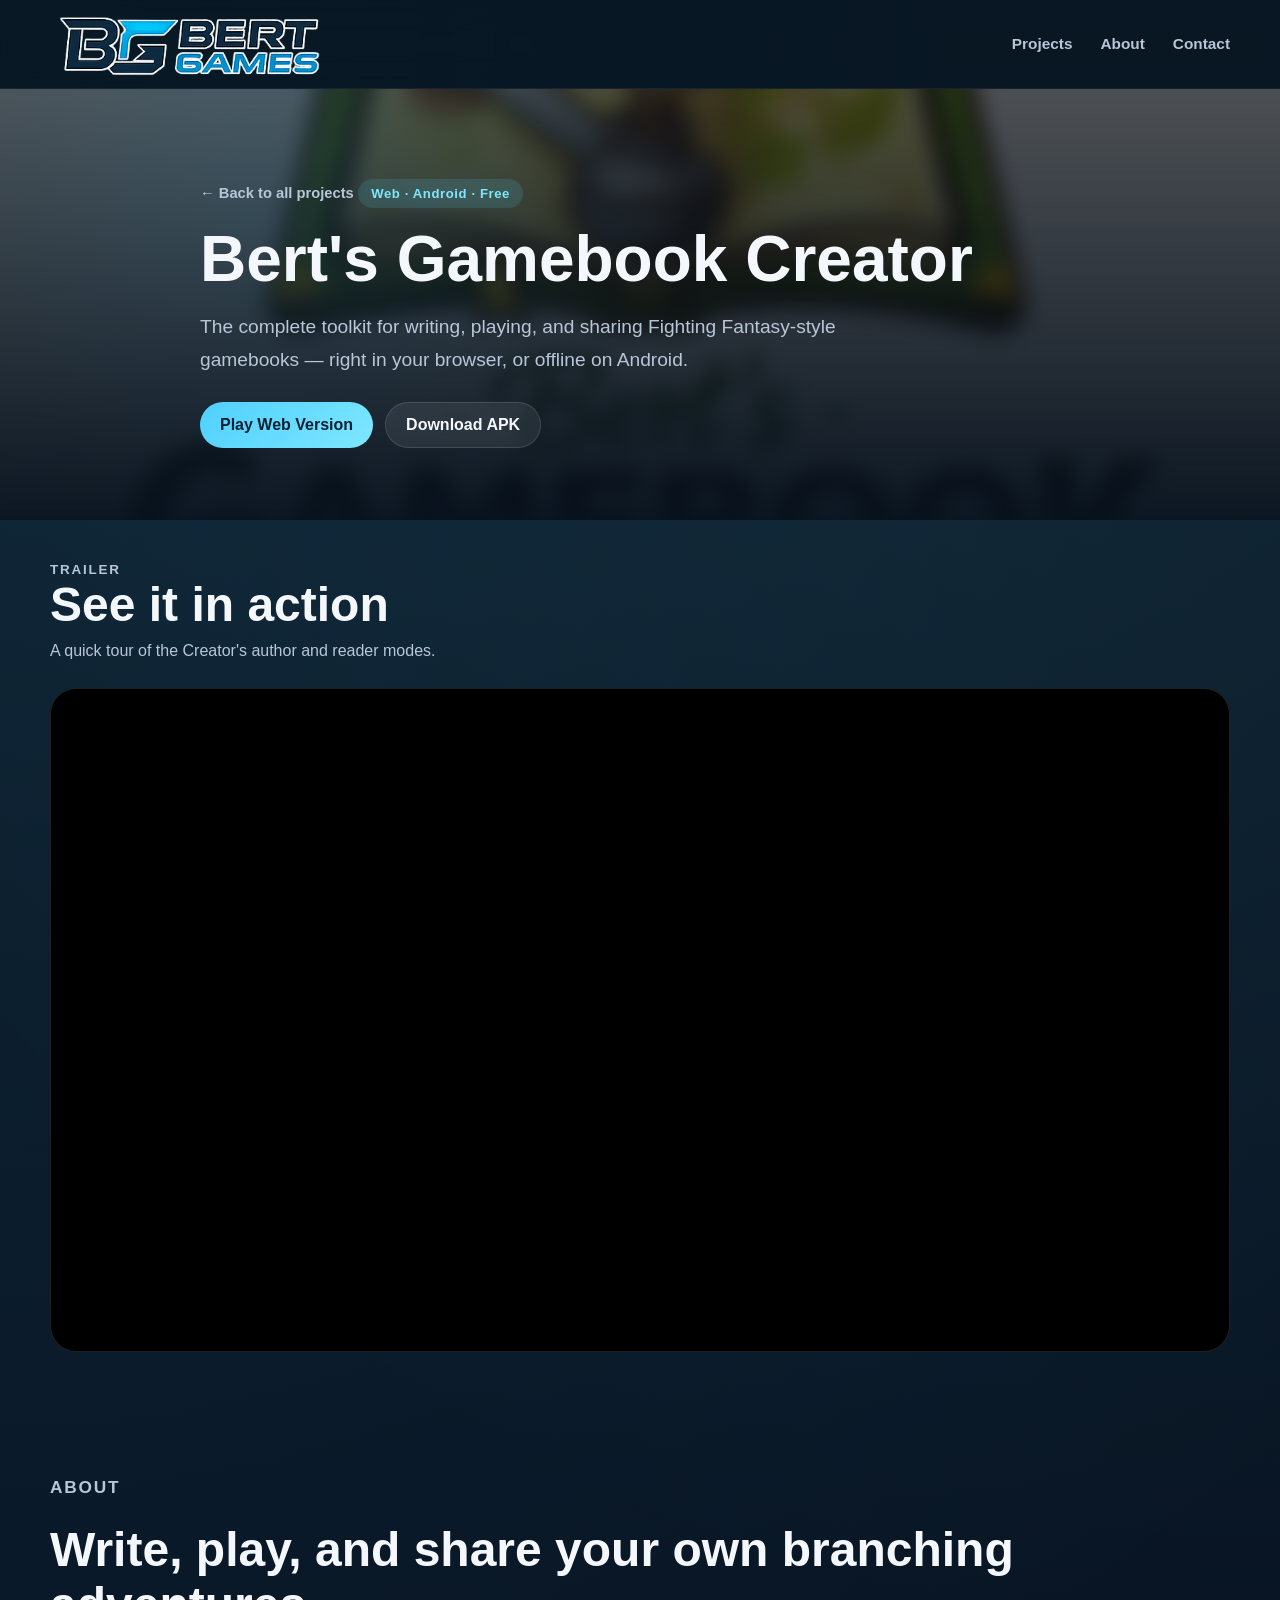
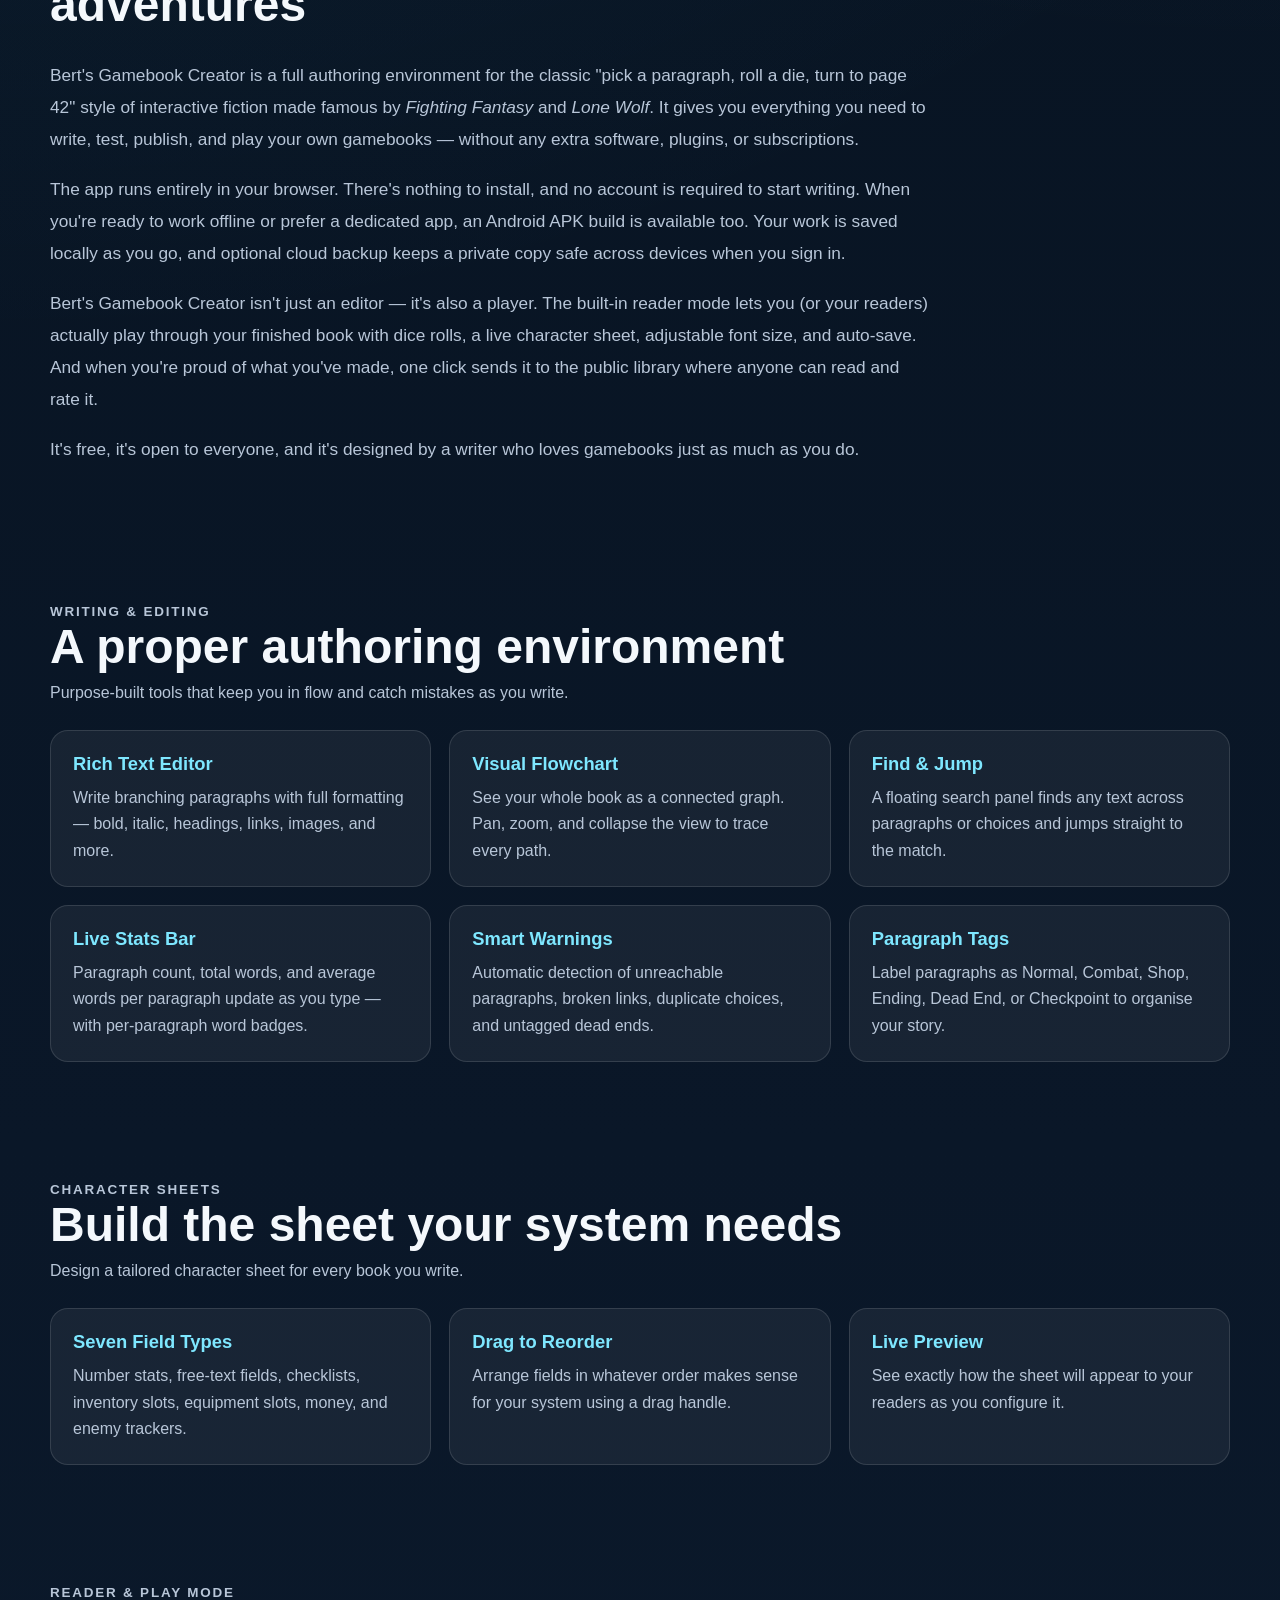
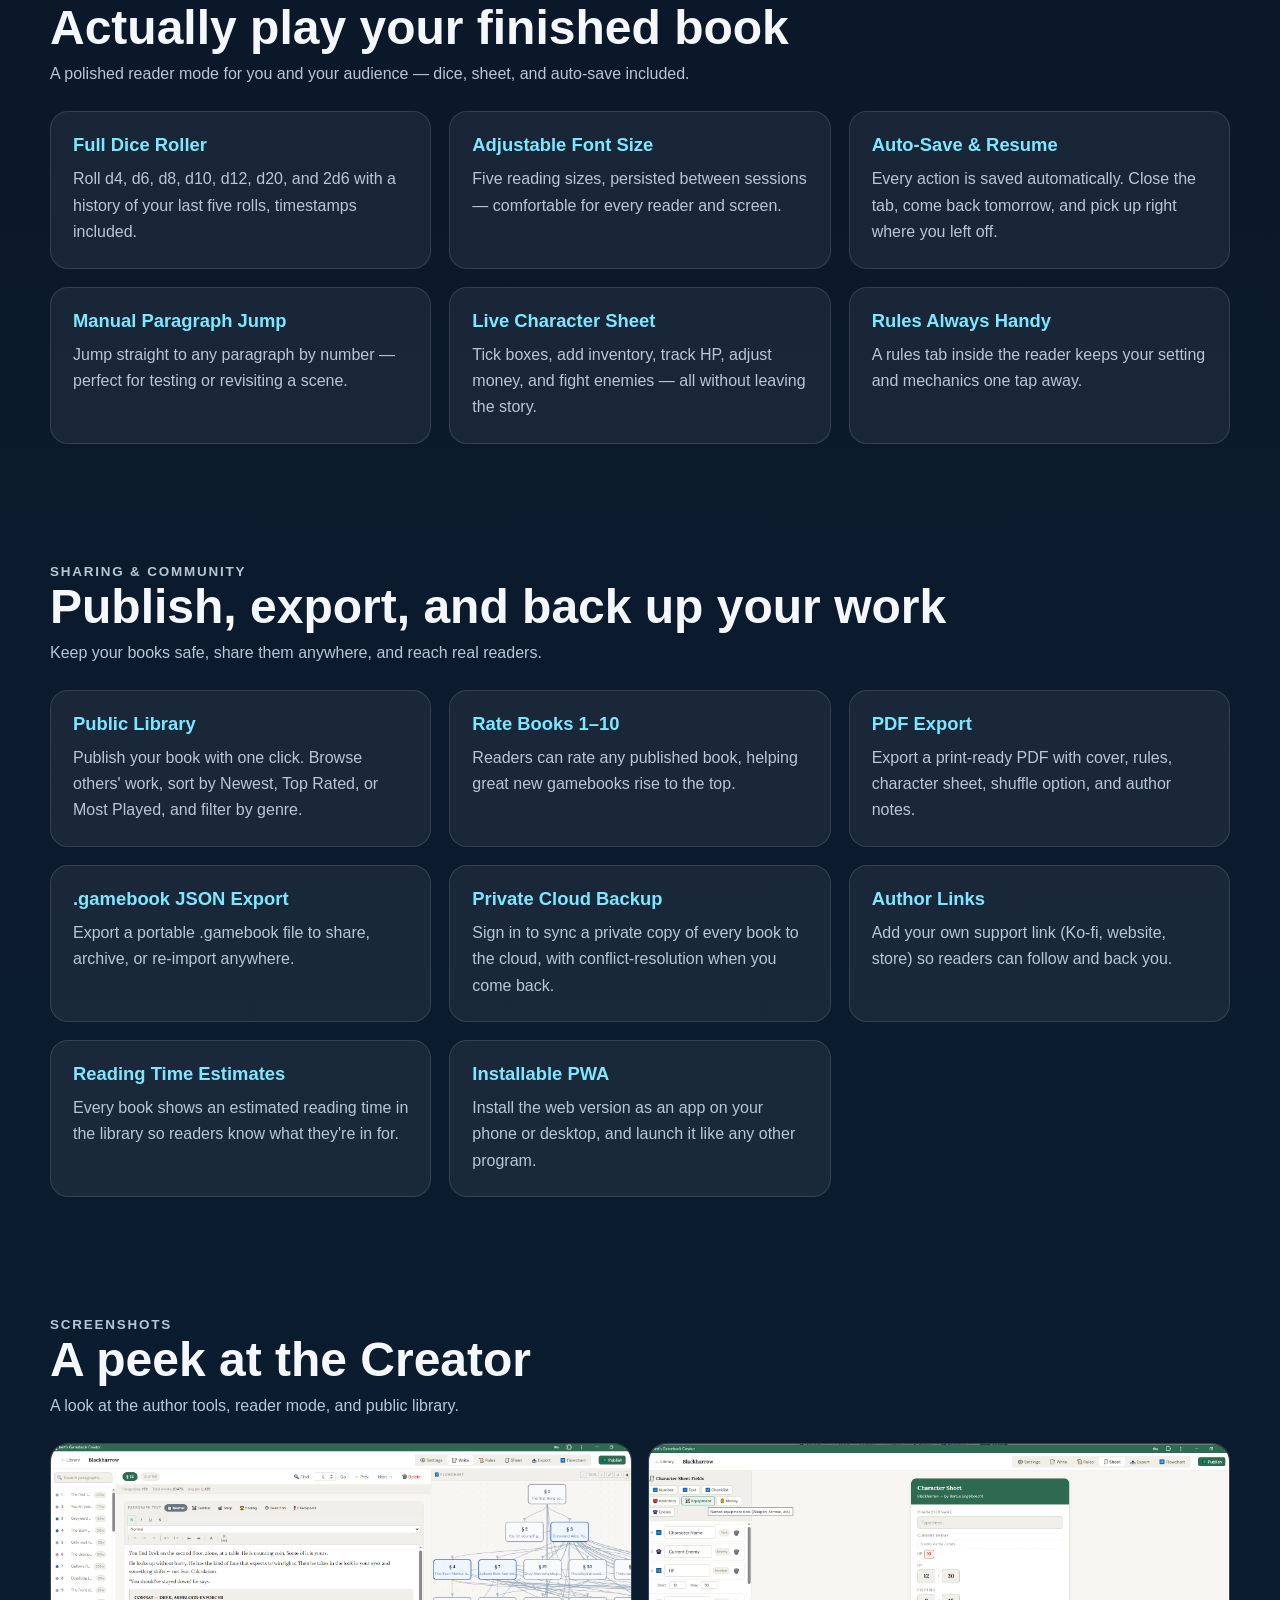
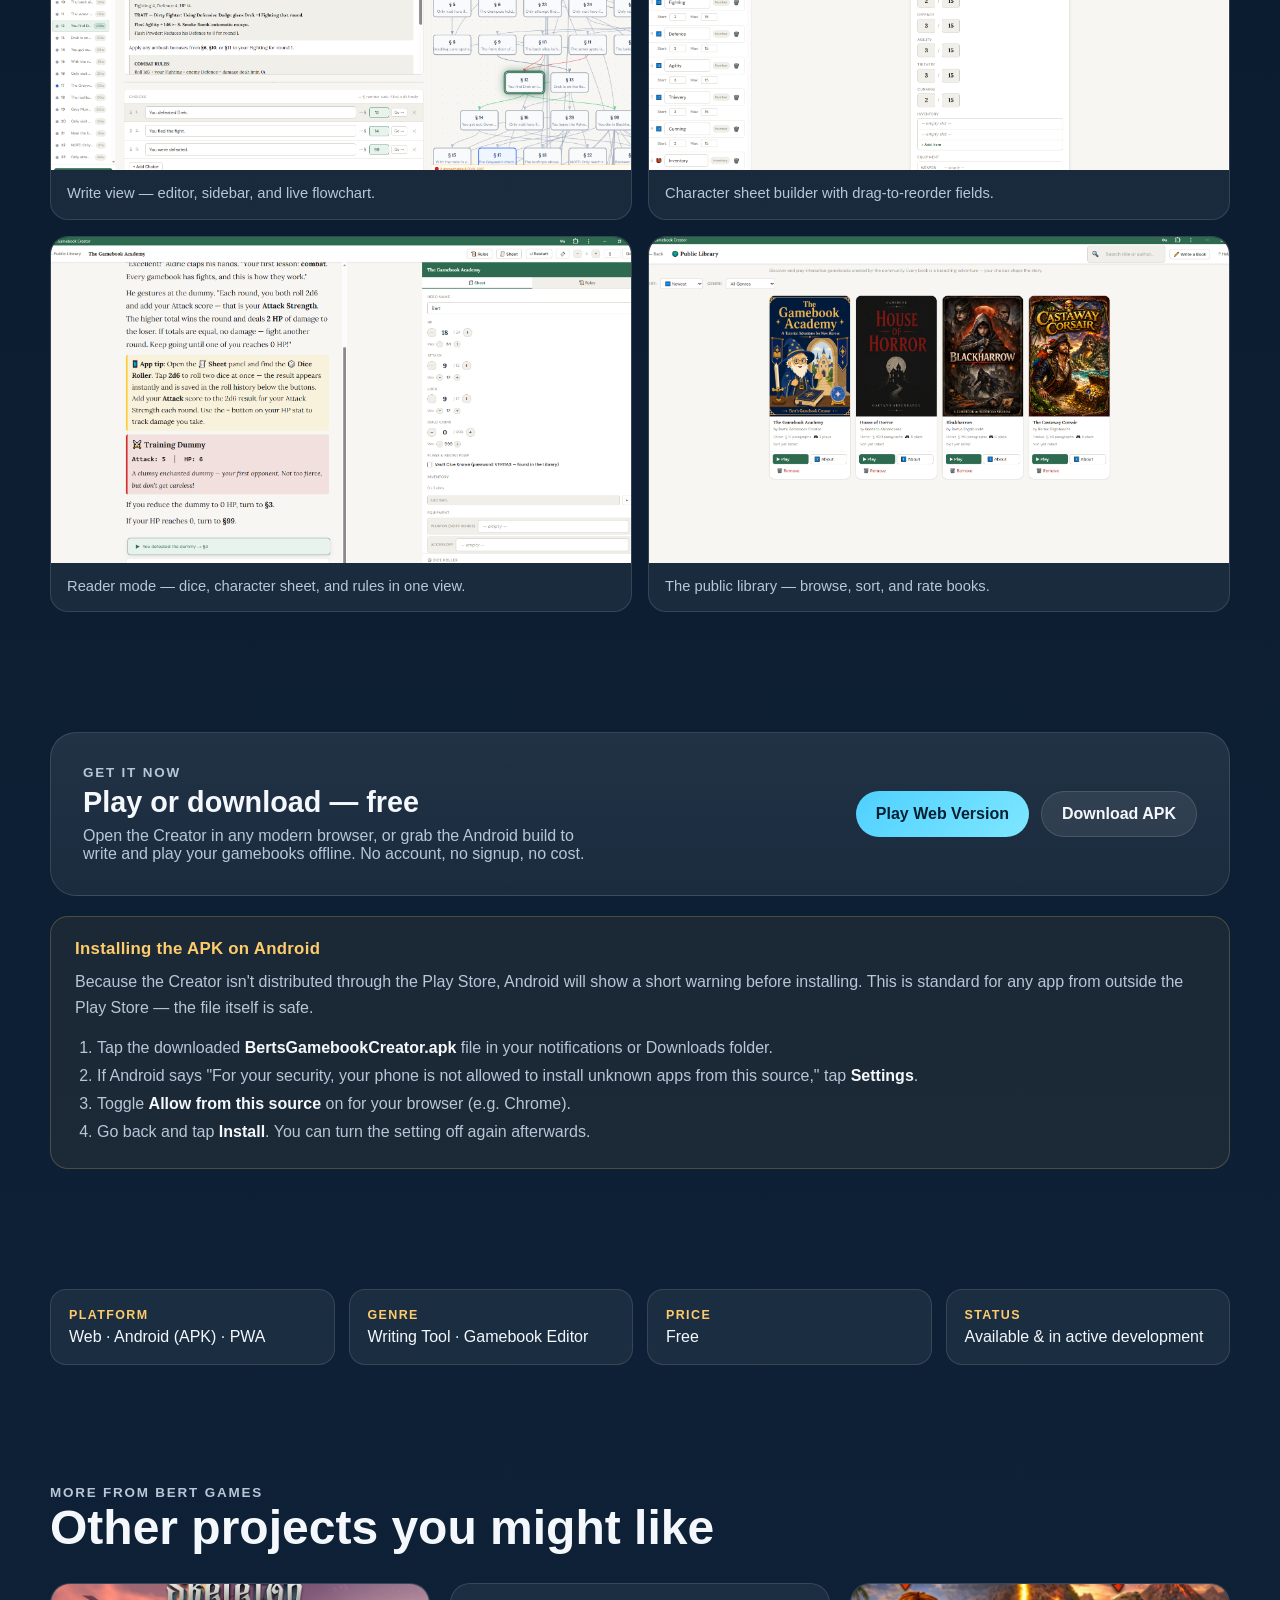
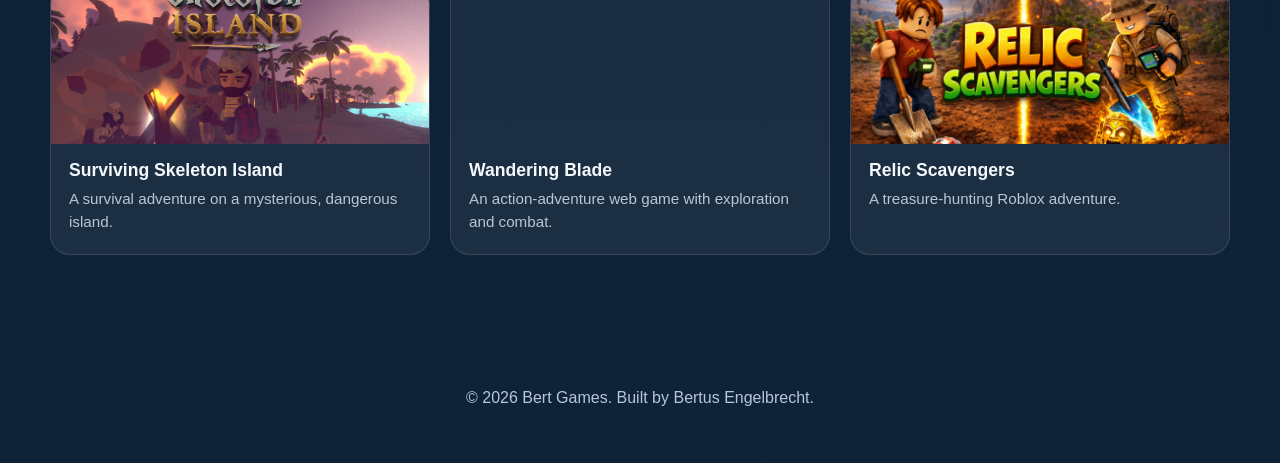
==== commit 756558bd: "Reshape homepage hero and feature Gamebook Creator - Shrink the hero H1, wrap 'games' and 'apps' in " ====
--- a/games/gamebook-creator/index.html
+++ b/games/gamebook-creator/index.html
@@ -19,7 +19,7 @@
       </a>
 
       <nav class="nav-links">
-        <a href="../../index.html#games">Games</a>
+        <a href="../../index.html#games">Projects</a>
         <a href="../../index.html#about">About</a>
         <a href="../../index.html#contact">Contact</a>
       </nav>
@@ -35,7 +35,7 @@
       <div class="game-hero-overlay"></div>
 
       <div class="container game-hero-inner">
-        <a class="back-link" href="../../index.html#games">← Back to all games</a>
+        <a class="back-link" href="../../index.html#games">← Back to all projects</a>
         <span class="platform-badge">Web · Android · Free</span>
         <h1>Bert's Gamebook Creator</h1>
         <p class="game-tagline">
--- a/style.css
+++ b/style.css
@@ -139,10 +139,62 @@
 }
 
 .hero h1 {
-  font-size: clamp(2.7rem, 5vw, 5.4rem);
-  line-height: 1.02;
-  margin: 0 0 20px;
+  font-size: clamp(2rem, 3.8vw, 3.6rem);
+  line-height: 1.12;
+  margin: 0 0 22px;
   max-width: 860px;
+  font-weight: 800;
+  letter-spacing: -0.01em;
+}
+
+.hero h1 .shine {
+  background: linear-gradient(115deg, var(--gold) 0%, var(--accent-2) 55%, var(--accent) 100%);
+  -webkit-background-clip: text;
+  background-clip: text;
+  color: transparent;
+  -webkit-text-fill-color: transparent;
+  display: inline-block;
+  filter: drop-shadow(0 2px 18px rgba(79, 208, 255, 0.22));
+}
+
+.hero-content > * {
+  opacity: 0;
+  transform: translateY(14px);
+  animation: hero-fade 0.7s cubic-bezier(0.2, 0.7, 0.2, 1) forwards;
+}
+
+.hero-content > *:nth-child(1) { animation-delay: 0.05s; }
+.hero-content > *:nth-child(2) { animation-delay: 0.16s; }
+.hero-content > *:nth-child(3) { animation-delay: 0.28s; }
+.hero-content > *:nth-child(4) { animation-delay: 0.42s; }
+
+.hero-panel {
+  opacity: 0;
+  transform: translateX(22px);
+  animation: hero-slide 0.8s cubic-bezier(0.2, 0.7, 0.2, 1) 0.45s forwards;
+}
+
+@keyframes hero-fade {
+  to {
+    opacity: 1;
+    transform: translateY(0);
+  }
+}
+
+@keyframes hero-slide {
+  to {
+    opacity: 1;
+    transform: translateX(0);
+  }
+}
+
+@media (prefers-reduced-motion: reduce) {
+  .hero-content > *,
+  .hero-panel {
+    animation: none;
+    opacity: 1;
+    transform: none;
+  }
 }
 
 .hero-text {
@@ -267,7 +319,7 @@
 .featured-image {
   min-height: 320px;
   border-radius: 20px;
-  background-image: url("images/skeleton-island.png");
+  background-image: url("images/gamebook-creator.png");
   background-size: cover;
   background-position: center;
 }
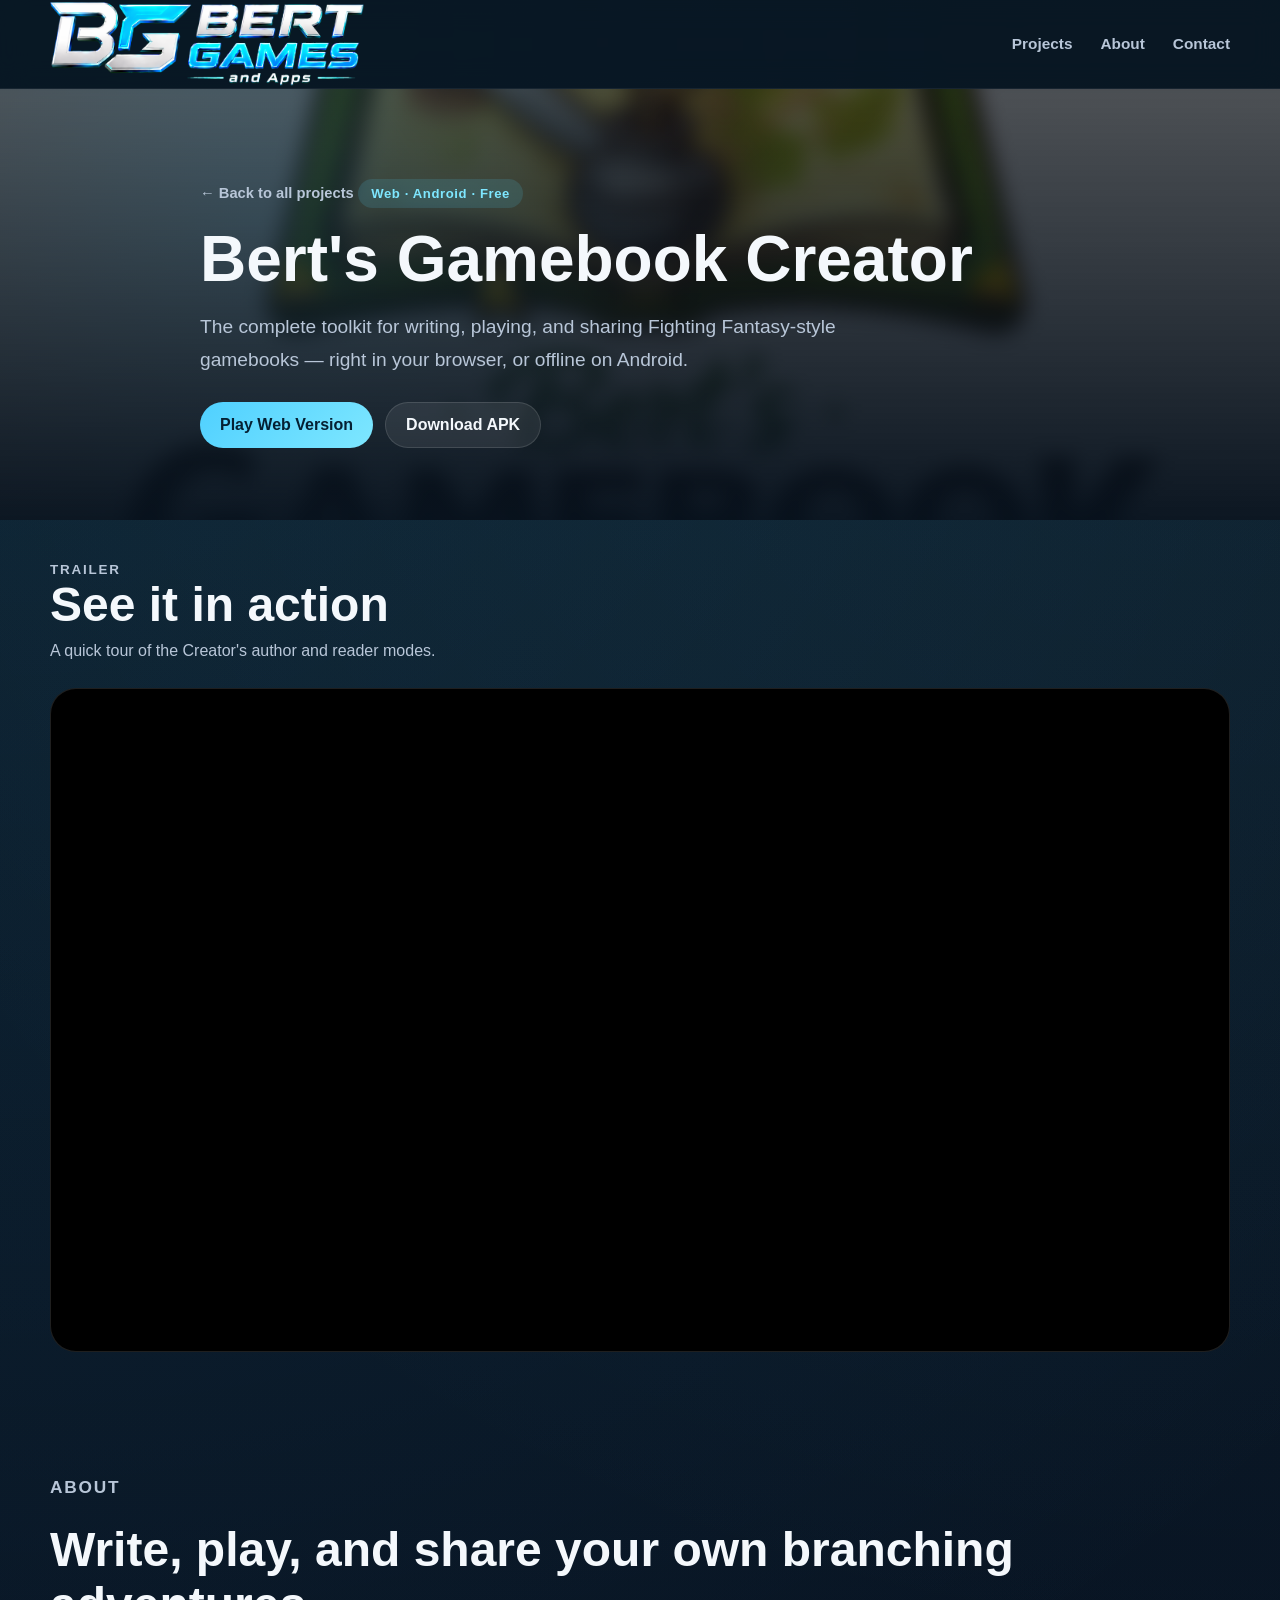
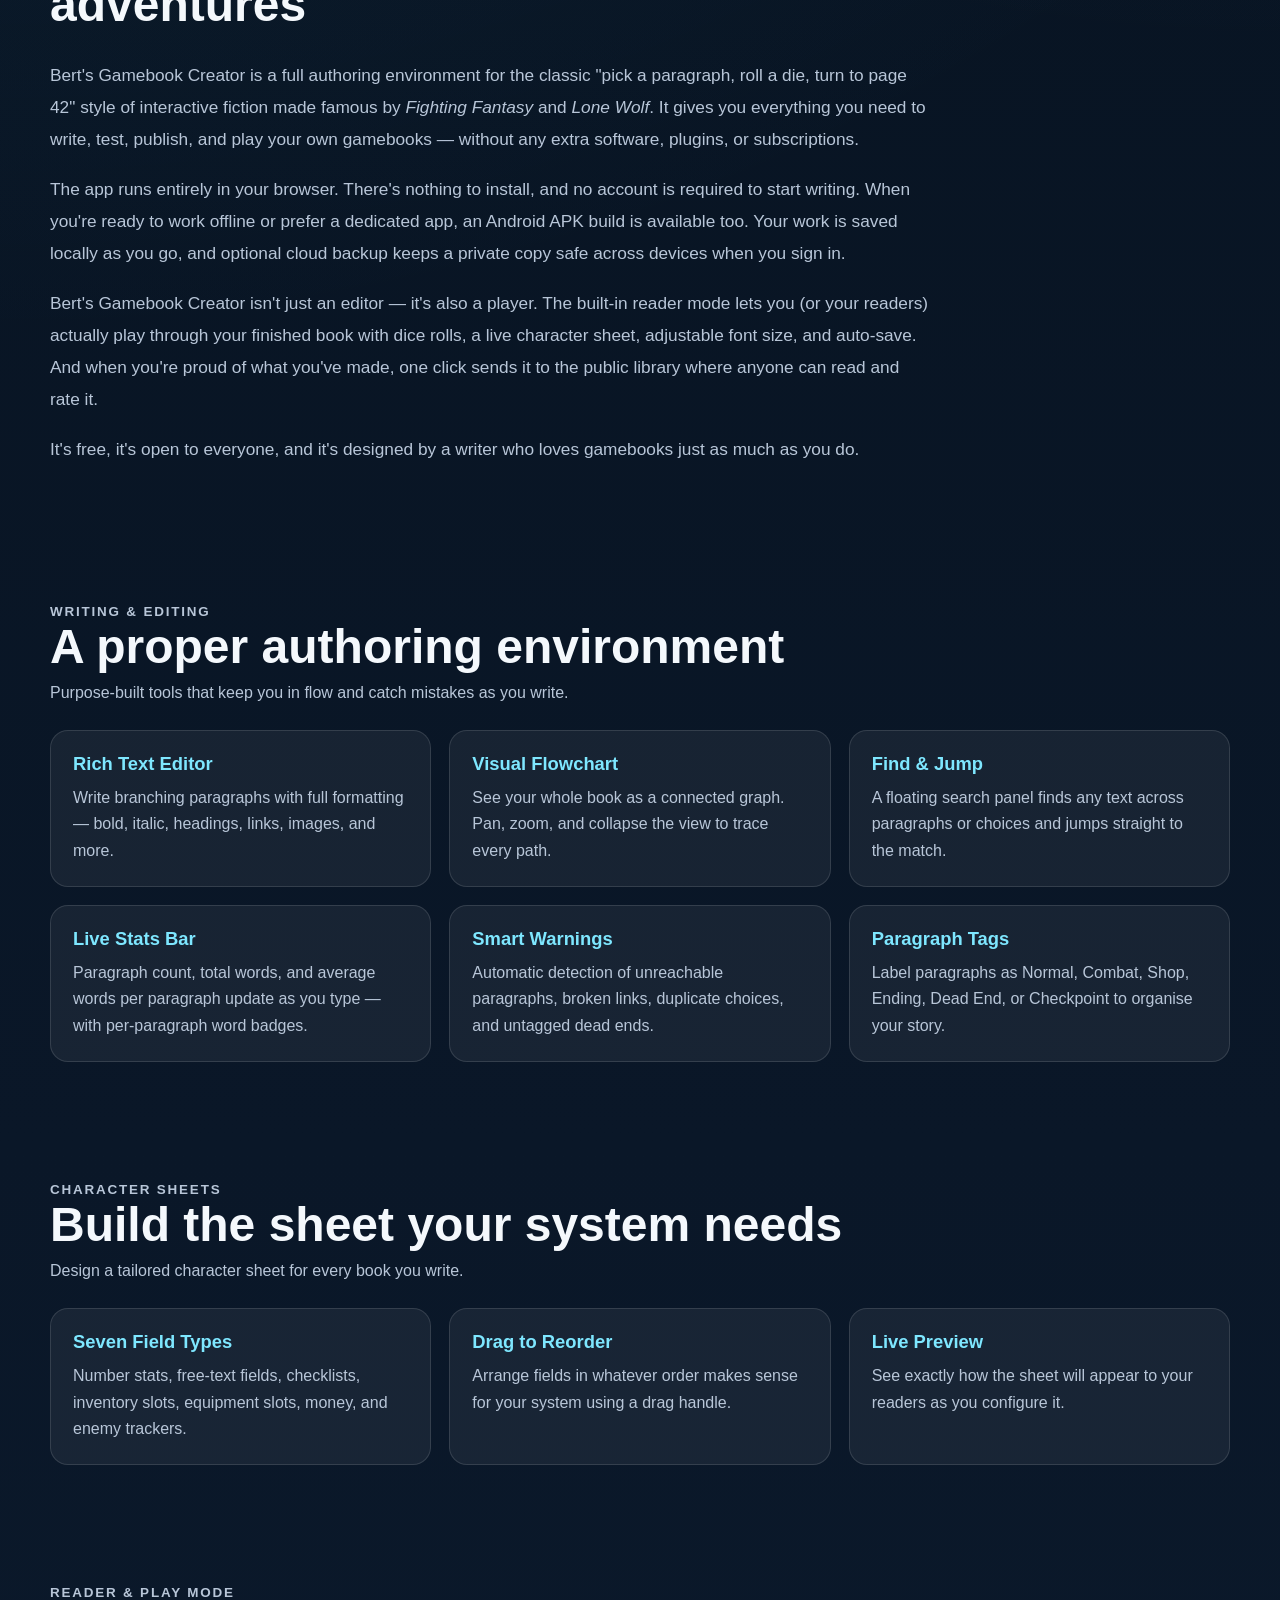
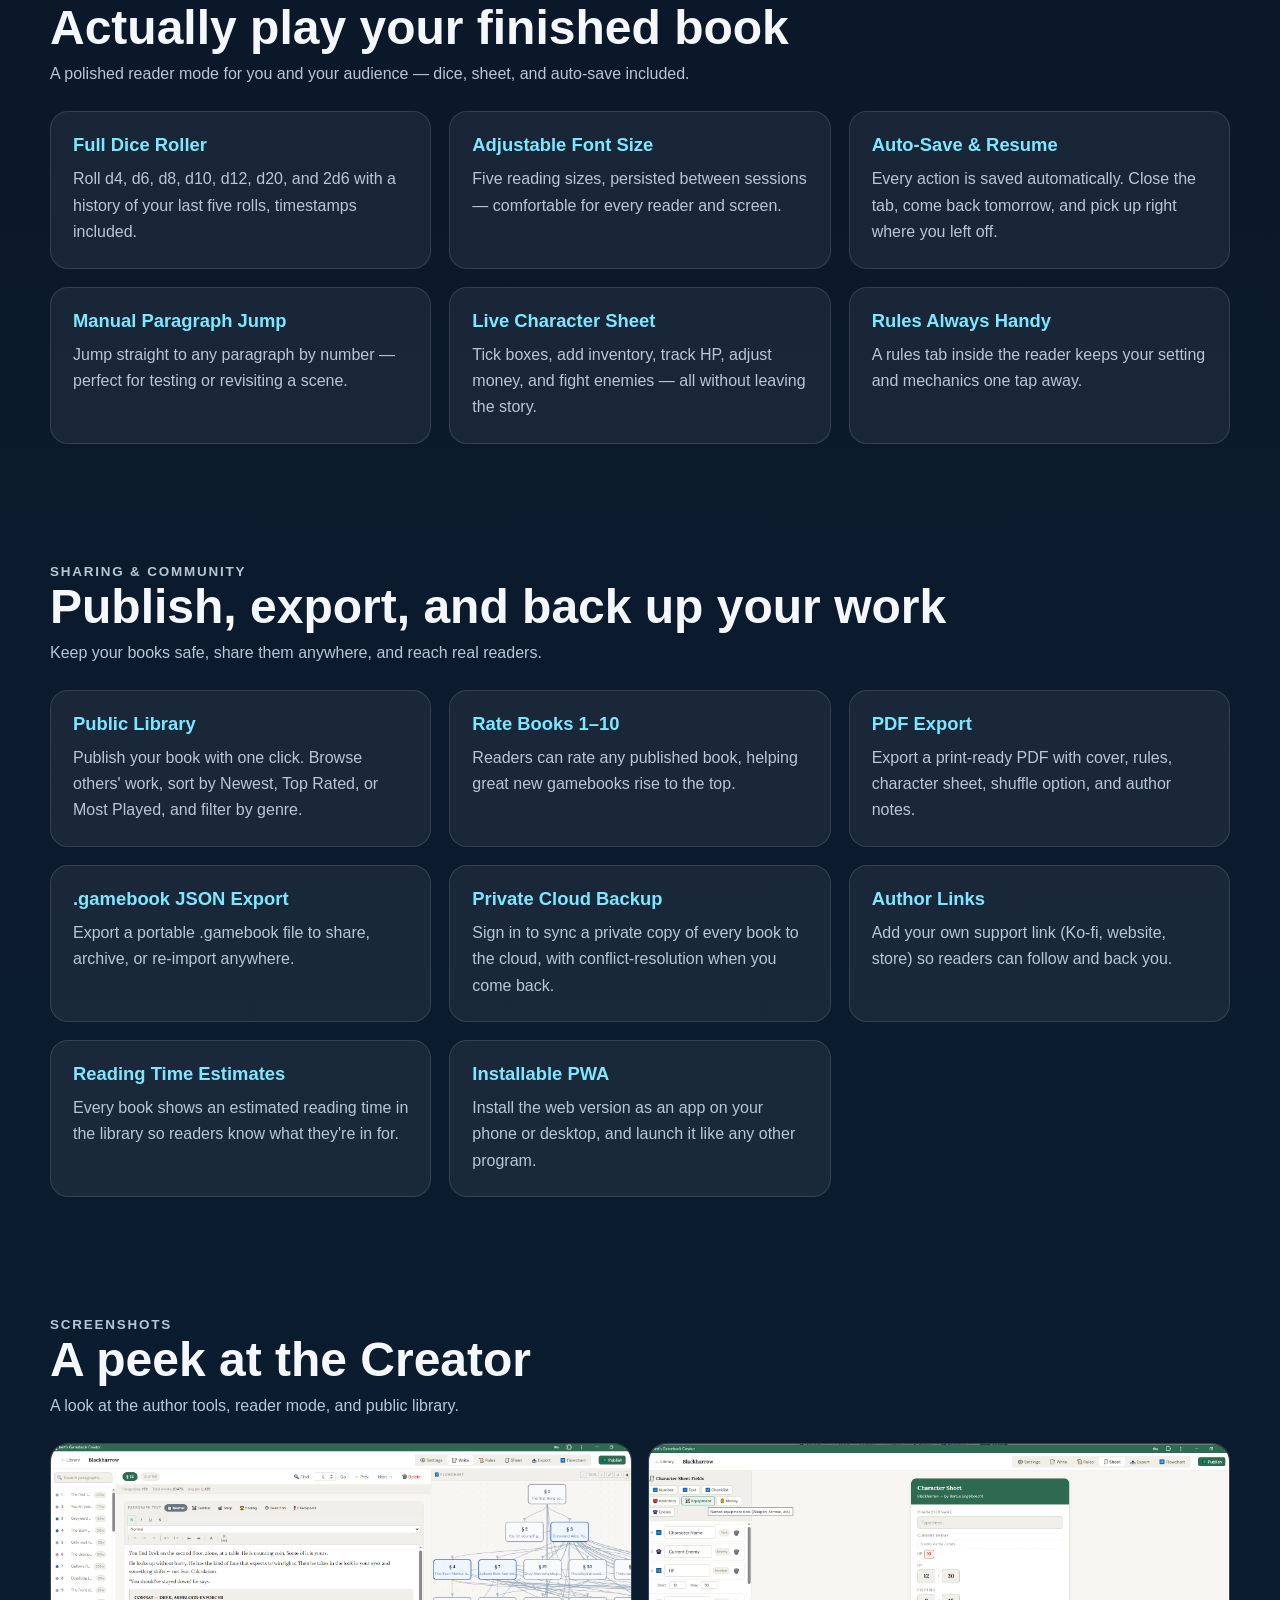
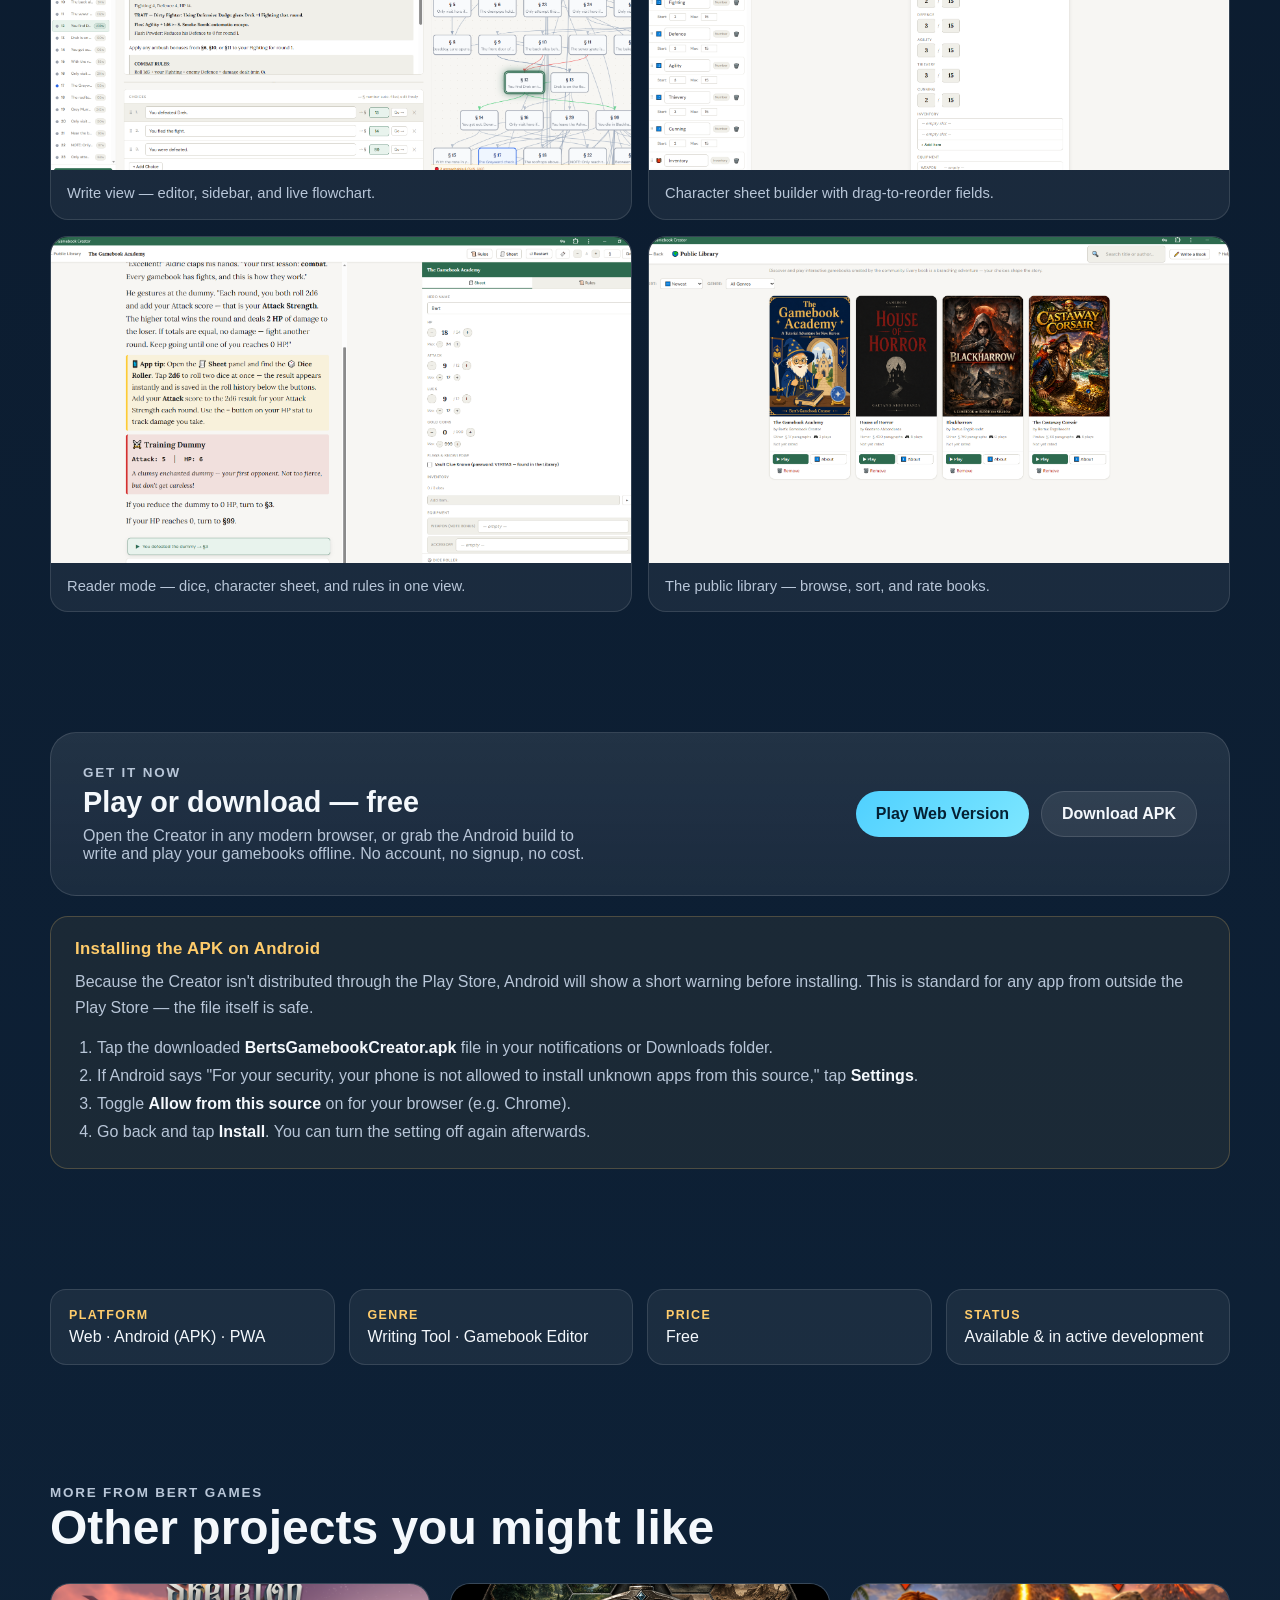
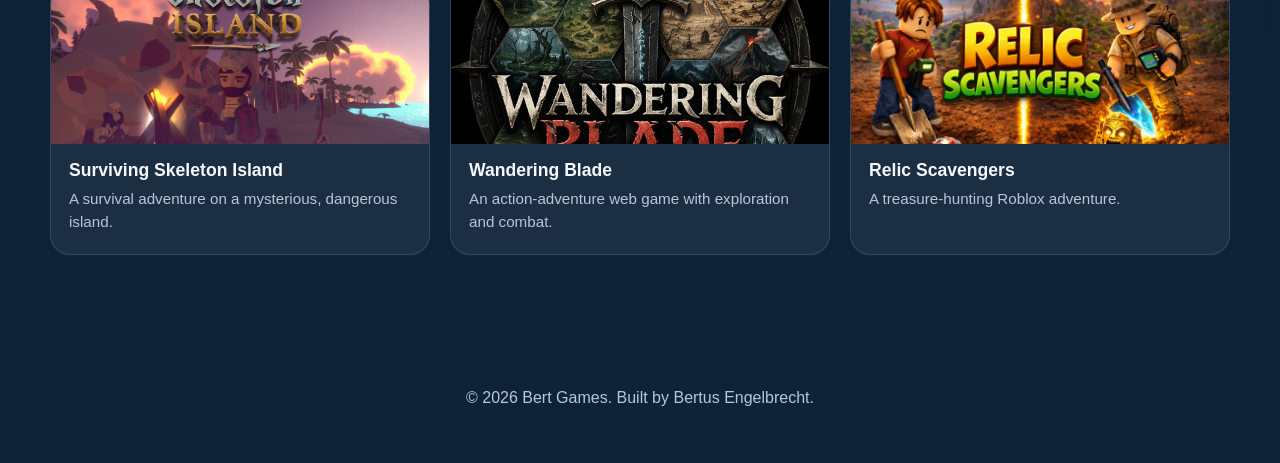
==== commit 0cf37f69: "Wire up SEO essentials across the site Add the pieces needed to make bertgames.com properly discover" ====
--- a/games/gamebook-creator/index.html
+++ b/games/gamebook-creator/index.html
@@ -8,8 +8,59 @@
     name="description"
     content="Bert's Gamebook Creator — the complete toolkit for writing, playing, and sharing Fighting Fantasy-style gamebooks. Free, browser-based, with an Android build."
   />
+  <link rel="canonical" href="https://bertgames.com/games/gamebook-creator/" />
+
+  <!-- Open Graph / Facebook / Discord -->
+  <meta property="og:type" content="website" />
+  <meta property="og:url" content="https://bertgames.com/games/gamebook-creator/" />
+  <meta property="og:title" content="Bert's Gamebook Creator | Bert Games" />
+  <meta
+    property="og:description"
+    content="The complete toolkit for writing, playing, and sharing Fighting Fantasy-style gamebooks. Free, browser-based, with an Android build."
+  />
+  <meta property="og:image" content="https://bertgames.com/images/gamebook-creator.png" />
+  <meta property="og:site_name" content="Bert Games" />
+
+  <!-- Twitter / X -->
+  <meta name="twitter:card" content="summary_large_image" />
+  <meta name="twitter:url" content="https://bertgames.com/games/gamebook-creator/" />
+  <meta name="twitter:title" content="Bert's Gamebook Creator | Bert Games" />
+  <meta
+    name="twitter:description"
+    content="The complete toolkit for writing, playing, and sharing Fighting Fantasy-style gamebooks. Free, browser-based, with an Android build."
+  />
+  <meta name="twitter:image" content="https://bertgames.com/images/gamebook-creator.png" />
+
+  <!-- Favicon -->
+  <link rel="icon" type="image/png" href="/assets/logo.png" />
+  <link rel="apple-touch-icon" href="/assets/logo.png" />
+
   <link rel="stylesheet" href="../../style.css" />
   <link rel="stylesheet" href="../game.css" />
+
+  <!-- Structured data -->
+  <script type="application/ld+json">
+  {
+    "@context": "https://schema.org",
+    "@type": "SoftwareApplication",
+    "name": "Bert's Gamebook Creator",
+    "description": "The complete toolkit for writing, playing, and sharing Fighting Fantasy-style gamebooks — free in your browser, or offline on Android.",
+    "url": "https://bertgames.com/games/gamebook-creator/",
+    "applicationCategory": "GameApplication",
+    "operatingSystem": "Web, Android",
+    "offers": {
+      "@type": "Offer",
+      "price": "0",
+      "priceCurrency": "USD"
+    },
+    "author": {
+      "@type": "Person",
+      "name": "Bertus Engelbrecht",
+      "url": "https://bertgames.com/"
+    },
+    "image": "https://bertgames.com/images/gamebook-creator.png"
+  }
+  </script>
 </head>
 <body>
   <header class="site-header">
--- a/style.css
+++ b/style.css
@@ -288,6 +288,59 @@
   border: 1px solid var(--panel-border);
 }
 
+.btn-discord {
+  background: #5865f2;
+  color: #ffffff;
+  box-shadow: 0 10px 28px rgba(88, 101, 242, 0.35);
+}
+
+.btn-discord:hover {
+  background: #4752c4;
+}
+
+.community-card {
+  display: grid;
+  grid-template-columns: 1.3fr 0.9fr;
+  gap: 28px;
+  align-items: center;
+  padding: 34px;
+  border-radius: var(--radius);
+  background:
+    radial-gradient(circle at 0% 0%, rgba(88, 101, 242, 0.22), transparent 55%),
+    linear-gradient(180deg, var(--panel-strong), var(--panel));
+  border: 1px solid rgba(88, 101, 242, 0.28);
+  box-shadow: var(--shadow);
+}
+
+.community-text h2 {
+  margin: 0 0 10px;
+  font-size: clamp(1.6rem, 2.4vw, 2.2rem);
+  line-height: 1.15;
+}
+
+.community-text p {
+  margin: 0;
+  color: var(--muted);
+  line-height: 1.7;
+  max-width: 560px;
+}
+
+.community-actions {
+  display: flex;
+  flex-wrap: wrap;
+  gap: 12px;
+  justify-content: flex-end;
+}
+
+@media (max-width: 820px) {
+  .community-card {
+    grid-template-columns: 1fr;
+  }
+  .community-actions {
+    justify-content: flex-start;
+  }
+}
+
 .section {
   padding: 42px 0 78px;
 }
